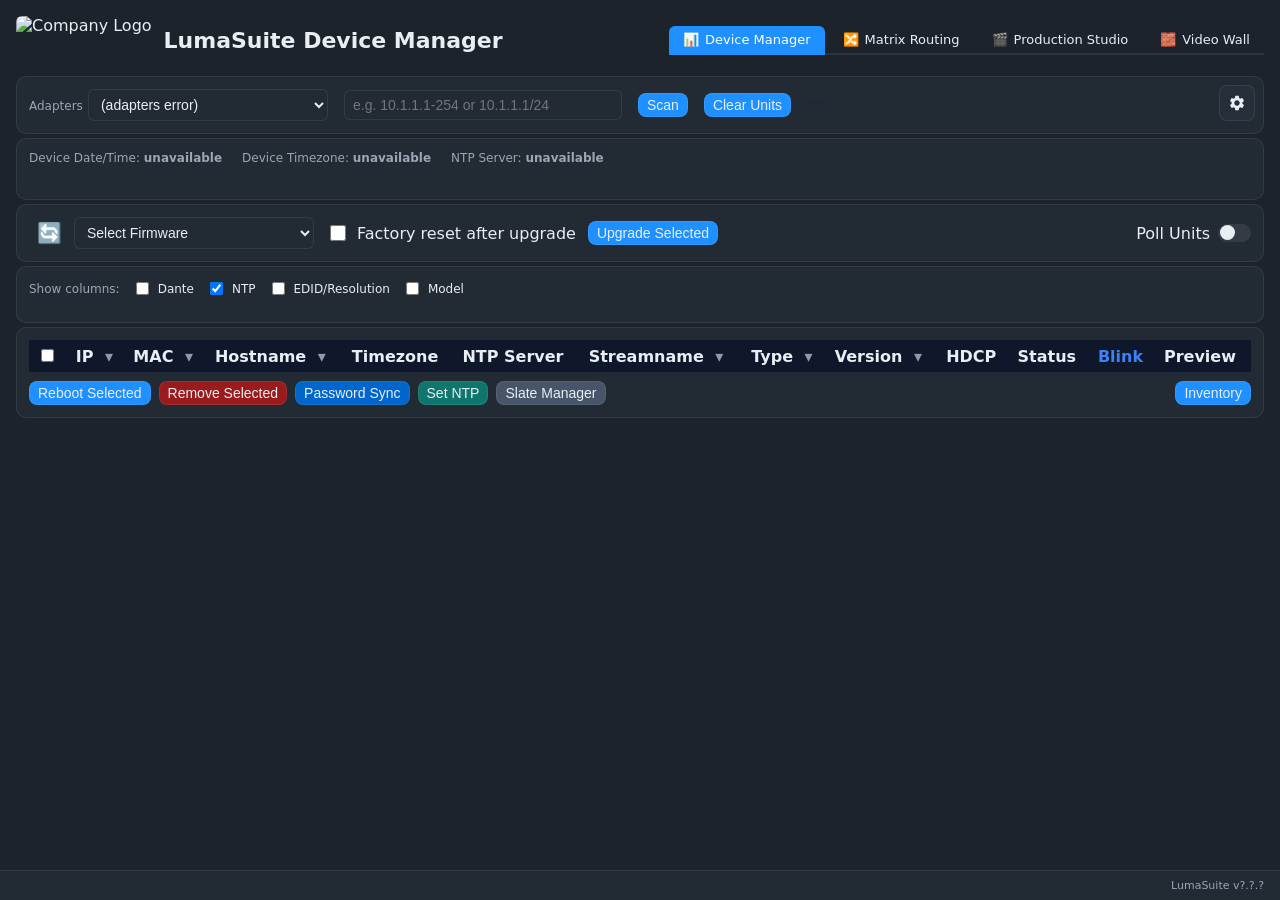
==== ui/index.html @ f3422e93 "fix startup state and wall auto refresh" ====
<!doctype html>
<html>
<head>
  <link rel="icon" type="image/x-icon" href="/ui/favicon.ico">
  <meta charset="utf-8"/>
  <title>LumaSuite Device Manager</title>
  <meta name="viewport" content="width=device-width, initial-scale=1"/>
  <style>
    :root{--bg:#1d232a;--card:#222a33;--panel-2:#262f39;--fg:#e9eef5;--muted:#9aa7b4;--accent:#1e90ff;--accent-strong:#1f2937;--border:rgba(255,255,255,0.08);--table:#0f172a;--spinner:#9ca3af;--danger:#e5534b}
    .light{--bg:#f7f8fb;--card:#fff;--panel-2:#f2f5f8;--fg:#0d1117;--muted:#5a6b7a;--border:rgba(0,0,0,.08);--table:#fff;--accent:#1e90ff;--accent-strong:#f2f5f8;--spinner:#6b7280}
    body { font-family: Calibri, system-ui, Segoe UI, Roboto, sans-serif; margin:16px; background:var(--bg); color:var(--fg); min-width:1000px; }
    h1 { margin:0 0 14px; font-size:22px; font-weight:600; }
    .row { display:flex; gap:12px; align-items:center; flex-wrap:wrap; }
    .row-between { display:flex; align-items:center; justify-content:space-between; gap:12px; flex-wrap:wrap; }
    .box { border:1px solid var(--border); background:var(--card); border-radius:10px; padding:12px; margin:4px 0; }
    table { width:100%; border-collapse:collapse; background:var(--table); }
    th, td { padding:6px 8px; border-bottom:1px solid var(--border); text-align:left; }
    th.sortable { cursor:pointer; user-select:none; }
    th.sortable .caret { opacity:.6; margin-left:6px; }
    a.ip { color:#93c5fd; text-decoration: underline; cursor:pointer; }
    .status { padding:2px 8px; border-radius:999px; font-size:12px; display:inline-flex; align-items:center; gap:6px; }
    .s-sending { background:#854d0e; color:#fde68a; }
    .s-updating { background:#4338ca; color:#c7d2fe; }
    .s-rebooting { background:#7f1d1d; color:#fecaca; }
    .s-rebooted { background:#14532d; color:#bbf7d0; }
    .s-resetting { background:#4b5563; color:#e5e7eb; }
    .s-idle { background:#14532d; color:#bbf7d0; }
    .s-idle-unchanged { background:#374151; color:#e5e7eb; }
    .s-unknown { background:#4b5563; color:#d1d5db; }
    .s-offline { background:#7f1d1d; color:#fecaca; }
    .btn { padding:3px 8px; border-radius:8px; border:1px solid var(--border); cursor:pointer; background:var(--accent); color:var(--fg); }
    .btn:hover { filter: brightness(1.1); }
    select, input, button { font-size:14px; color:var(--fg); background:var(--card); border:1px solid var(--border); padding:6px 8px; border-radius:6px; }
    .small { font-size:12px; color:var(--muted); }
    .w80 { width:80px; } .w120 { width:120px; } .w160 { width:160px; } .w240 { width:240px; }
    label.toggle { display:flex; align-items:center; gap:8px; user-select:none; cursor:pointer; }
    /* slider reduced 25% */
    .switch { position:relative; width:33px; height:18px; background:var(--border); border:0; border-radius:999px; padding:0; cursor:pointer; transition:background .15s; }
    .switch.on { background:rgba(30,144,255,.25); }
    .knob { position:absolute; top:1px; left:2px; width:15px; height:15px; border-radius:50%; background:var(--fg); transition:left .15s; }
    .switch.on .knob { left:17px; background:var(--accent); }
    .pill { padding:4px 10px; border-radius:999px; background:var(--accent-strong); color:var(--fg); }
    .spinner { display:inline-block; width:14px; height:14px; border:2px solid var(--spinner); border-top-color:transparent; border-radius:50%; animation: spin .8s linear infinite; vertical-align:-2px; }
    @keyframes spin { to { transform: rotate(360deg); } }
    .err { color:#fca5a5; }
    .btn-blink { padding:4px 8px; border-radius:50%; border:1px solid var(--border); cursor:pointer; background:var(--card); font-size:16px; line-height:1; width:32px; height:32px; display:inline-flex; align-items:center; justify-content:center; }
    .btn-blink:hover { background:var(--accent); transform:scale(1.05); }
    /* Custom tooltip styling */
    .tooltip-info { position:relative; display:inline-block; }
    .tooltip-info:hover::after {
      content: attr(data-tooltip);
      position: absolute;
      bottom: 150%;
      right: 0;
      background: var(--card);
      color: var(--fg);
      padding: 10px 14px;
      border: 1px solid var(--border);
      border-radius: 4px;
      white-space: normal;
      max-width: 280px;
      width: max-content;
      z-index: 1000;
      margin-bottom: 5px;
      font-size: 12px;
      line-height: 1.4;
      box-shadow: 0 2px 8px rgba(0,0,0,0.4);
    }
  </style>

<style>
  .hover-preview{
    position:fixed; z-index:10000; display:none;
    border:1px solid var(--border); background:var(--card);
    padding:6px; border-radius:8px; box-shadow:0 6px 20px rgba(0,0,0,.35);
    max-width:50vw; max-height:50vh; overflow:hidden;
  }
  .hover-preview img{ max-width:50vw; max-height:50vh; display:block; }
</style>
<div id="hover_preview" class="hover-preview"><img id="hover_preview_img" alt="preview"/></div>

<style>
  /* Option 1b: Classic Tabs with Icons */
  .nav-tabs { display:flex; gap:4px; border-bottom:2px solid var(--border); }
  .nav-tab { padding:6px 14px; text-decoration:none; color:var(--fg); border-radius:6px 6px 0 0; transition:all 0.2s; display:flex; align-items:center; gap:6px; cursor:pointer; font-size:13px; }
  .nav-tab:hover { background:rgba(30,144,255,0.1); }
  .nav-tab.active { background:var(--accent); color:#fff; border-bottom:2px solid var(--accent); margin-bottom:-2px; }

  /* Header layout */
  .header { display:flex; align-items:center; justify-content:space-between; gap:12px; margin-bottom:12px; }
  .header .right { display:flex; align-items:center; gap:8px; }
</style>
</head>
<style>
  .gear-btn { width:36px; height:36px; display:inline-flex; align-items:center; justify-content:center; border-radius:8px; border:1px solid var(--border); background:var(--panel-2); cursor:pointer; font-size:18px; color:var(--fg); }
  .gear-choice { background:transparent;border:1px solid var(--border);padding:8px;border-radius:8px;cursor:pointer;color:var(--fg);display:flex;align-items:center;gap:8px }
  .slate-manager-grid { display:grid; grid-template-columns:1fr 1fr; gap:12px; }
  .slate-manager-panel { border:1px solid var(--border); background:var(--panel-2); border-radius:8px; padding:12px; display:flex; flex-direction:column; gap:10px; min-width:0; }
  .slate-manager-panel h4 { margin:0; font-size:14px; color:var(--fg); }
  .slate-manager-status { border:1px solid var(--border); background:rgba(0,0,0,.14); border-radius:6px; padding:8px; min-height:34px; max-height:130px; overflow:auto; font-size:12px; color:var(--muted); white-space:pre-wrap; }
  .slate-thumb { width:100%; aspect-ratio:16/9; border:1px solid var(--border); border-radius:6px; background:#05080d; object-fit:contain; display:block; }
  @media (max-width:760px){ .slate-manager-grid { grid-template-columns:1fr; } }
  /* Column visibility toggles */
  .col-dante { display:table-cell; }
  .col-dante-name { display:table-cell; }
  .col-dante-ip { display:table-cell; }
  .col-edid-resolution { display:table-cell; }
  .col-model { display:table-cell; }
  body.hide-dante .col-dante, body.hide-dante .col-dante-name, body.hide-dante .col-dante-ip, body.hide-edid-resolution .col-edid-resolution, body.hide-model .col-model, body.hide-ntp .col-ntp { display:none; }
</style>
</head>
<body>
  <!-- Connection Status Banner -->
  <div id="connection_banner" style="display:none; position:fixed; top:0; left:0; right:0; background:#d32f2f; color:white; padding:12px 20px; font-weight:bold; text-align:center; z-index:10000; box-shadow:0 2px 8px rgba(0,0,0,0.3);">
    ⚠️ Connection lost, check application.
  </div>
<script>
  // Apply theme immediately to prevent flash
  (function(){
    const dark = localStorage.getItem("dark") !== "false";
    document.body.classList.toggle("light", !dark);
  })();
</script>
  <div class="row header">
    <div style="display:flex;align-items:center;gap:12px;">
      <img id="company_logo" src="/ui/companylogo.png" alt="Company Logo" style="height:48px;width:auto;border-radius:6px;">
      <h1 class="title" style="margin:0;">LumaSuite Device Manager</h1>
    </div>
    <div class="right">
        <div class="nav-tabs" style="margin-bottom:0;">
          <span class="nav-tab active">
            <span>📊</span>
            <span>Device Manager</span>
          </span>
          <a class="nav-tab" href="/ui/matrix.html">
            <span>🔀</span>
            <span>Matrix Routing</span>
          </a>
          <a class="nav-tab" href="/ui/producer.html">
            <span>🎬</span>
            <span>Production Studio</span>
          </a>
          <a class="nav-tab" href="/ui/wall.html">
            <span>🧱</span>
            <span>Video Wall</span>
          </a>
        </div>
      </div>
  </div>

  <div class="box" style="position:relative;">
    <button id="header_gear" class="gear-btn" title="Settings" style="position:absolute; top:8px; right:8px;"><svg width="20" height="20" viewBox="0 0 24 24" fill="currentColor"><path d="M19.14 12.94c.04-.3.06-.61.06-.94 0-.32-.02-.64-.07-.94l2.03-1.58c.18-.14.23-.41.12-.61l-1.92-3.32c-.12-.22-.37-.29-.59-.22l-2.39.96c-.5-.38-1.03-.7-1.62-.94l-.36-2.54c-.04-.24-.24-.41-.48-.41h-3.84c-.24 0-.43.17-.47.41l-.36 2.54c-.59.24-1.13.57-1.62.94l-2.39-.96c-.22-.08-.47 0-.59.22L2.74 8.87c-.12.21-.08.47.12.61l2.03 1.58c-.05.3-.07.62-.07.94s.02.64.07.94l-2.03 1.58c-.18.14-.23.41-.12.61l1.92 3.32c.12.22.37.29.59.22l2.39-.96c.5.38 1.03.7 1.62.94l.36 2.54c.05.24.24.41.48.41h3.84c.24 0 .44-.17.47-.41l.36-2.54c.59-.24 1.13-.56 1.62-.94l2.39.96c.22.08.47 0 .59-.22l1.92-3.32c.12-.22.07-.47-.12-.61l-2.01-1.58zM12 15.6c-1.98 0-3.6-1.62-3.6-3.6s1.62-3.6 3.6-3.6 3.6 1.62 3.6 3.6-1.62 3.6-3.6 3.6z"/></svg></button>
    <div class="row" style="gap:16px;">
      <div>
        <label for="adapters" class="small">Adapters</label>
        <select id="adapters" class="w240"><option value="">(loading adapters...)</option></select>
      </div>
      <div>
        <div style="position:relative; display:inline-block;">
          <input id="targets" class="w240" placeholder="e.g. 10.1.1.1-254 or 10.1.1.1/24" style="padding-right:28px;"/>
          <button id="clear_targets" style="position:absolute; right:4px; top:50%; transform:translateY(-50%); background:transparent; border:none; color:var(--muted); cursor:pointer; font-size:16px; padding:4px; line-height:1; display:none;" title="Clear">×</button>
        </div>
      </div>
      <button class="btn" id="scan">Scan</button>
      <button class="btn" id="stop_scan" style="background:#2196F3; display:none;">Stop Scan</button>
      <button class="btn" id="clear_units">Clear Units</button>
      <span id="scan_status" class="small pill"></span>
    </div>
  </div>

  <div class="box">
    <div class="row-between">
      <div class="row" style="gap:20px;">
        <span class="small">Device Date/Time: <strong id="dashboard_datetime">(loading)</strong></span>
        <span class="small">Device Timezone: <strong id="dashboard_timezone">(loading)</strong></span>
        <span class="small">NTP Server: <strong id="dashboard_ntp_server">(loading)</strong></span>
      </div>
    </div>
    <div id="ntp_status" class="small" style="margin-top:6px;min-height:16px;"></div>
  </div>

  <div class="box">
    <div class="row-between">
      <div class="row">
        <div style="display:flex; align-items:center; gap:4px;">
          <button class="btn" id="refresh_files" style="color:#1e90ff; background:transparent; border:none; font-size:20px; padding:4px 8px; cursor:pointer;" title="Refresh firmware list">🔄</button>
          <div>
            <select id="files" class="w240"></select>
          </div>
        </div>
        <label class="toggle" title="After confirming version change, issue factory reset">
          <input id="reset_after" name="reset_after" type="checkbox" style="width:16px;height:16px; accent-color:#10b981;"/>
          <span>Factory reset after upgrade</span>
        </label>
        <button class="btn" id="upgrade_sel">Upgrade Selected</button>
        <span id="up_status" class="small"></span>
      </div>
      <div class="row" style="justify-content:center; gap:16px;">
        <label class="toggle" for="poll_units_toggle">
          <input type="checkbox" id="poll_units_toggle" style="display:none;" />
          <div>Poll Units</div>
          <div id="poll_switch" class="switch"><div class="knob"></div></div>
        </label>
      </div>
    </div>
  </div>

  <div class="box">
    <div style="display:flex; gap:12px; align-items:center; margin-bottom:12px; flex-wrap:wrap;">
      <span style="font-size:12px; color:var(--muted);">Show columns:</span>
      <label style="display:flex; align-items:center; gap:6px; cursor:pointer; font-size:12px;">
        <input type="checkbox" id="toggle_dante" class="col-toggle" data-col="dante" checked />
        <span>Dante</span>
      </label>
      <label style="display:flex; align-items:center; gap:6px; cursor:pointer; font-size:12px;">
        <input type="checkbox" id="toggle_ntp" class="col-toggle" data-col="ntp" checked />
        <span>NTP</span>
      </label>
      <label style="display:flex; align-items:center; gap:6px; cursor:pointer; font-size:12px;">
        <input type="checkbox" id="toggle_edid_resolution" class="col-toggle" data-col="edid-resolution" checked />
        <span>EDID/Resolution</span>
      </label>
      <label style="display:flex; align-items:center; gap:6px; cursor:pointer; font-size:12px;">
        <input type="checkbox" id="toggle_model" class="col-toggle" data-col="model" checked />
        <span>Model</span>
      </label>
    </div>
  </div>

  <div class="box">
    <table id="tbl">
      <thead>
        <tr>
          <th><label for="chk_all" style="cursor:pointer;"><input type="checkbox" id="chk_all"/></label></th>
          <th class="sortable" data-key="ip">IP <span class="caret">▾</span></th>
          <th class="sortable" data-key="mac">MAC <span class="caret">▾</span></th>
          <th class="sortable" data-key="hostname">Hostname <span class="caret">▾</span></th>
          <th class="col-ntp">Timezone</th>
          <th class="col-ntp">NTP Server</th>
          <th class="sortable" data-key="streamname">Streamname <span class="caret">▾</span></th>
          <th class="col-dante"><span class="tooltip-info" style="cursor:help;" data-tooltip="Only applicable for encoders">Dante</span></th>
          <th class="col-dante-name"><span class="tooltip-info" style="cursor:help;" data-tooltip="Only applicable for encoders">Dante name</span></th>
          <th class="col-dante-ip"><span class="tooltip-info" style="cursor:help;" data-tooltip="Only applicable for encoders">Dante ip</span></th>
          <th class="col-edid-resolution"><span class="tooltip-info" style="cursor:help;" data-tooltip="Encoder: EDID mode (4K60/1080P/720P/User). Decoder: current output timing.">EDID/Resolution</span></th>
          <th class="sortable" data-key="type">Type <span class="caret">▾</span></th>
          <th class="sortable col-model" data-key="model">Model <span class="caret">▾</span></th>
          <th class="sortable" data-key="version">Version <span class="caret">▾</span></th>
          <th><span class="tooltip-info" style="cursor:help;" data-tooltip="Encoder: NONE, HDCP1.4, HDCP2.2 | Decoder: HDCP2.2, INPUT, HDCP1.4">HDCP</span></th>
          <th>Status</th>
          <th><span class="tooltip-info" style="color:#3b82f6;cursor:help;" data-tooltip="LumaStream Devices will Blink for 30 seconds, the CS31 will blink till you disable the function.">Blink</span></th>
          <th>Preview</th>
        </tr>
      </thead>
      <tbody id="tbody"></tbody>
    </table>
    <div class="row" style="justify-content:space-between; margin-top:8px;">
      <div style="display:flex; gap:8px;">
        <button class="btn" id="reboot_sel">Reboot Selected</button>
        <button class="btn" id="remove_sel" style="background:#991b1b;">Remove Selected</button>
        <button class="btn" id="password_sync_btn" style="background:#0066cc;">Password Sync</button>
        <button class="btn" id="ntp_sync_btn" style="background:#0f766e;">Set NTP</button>
        <button class="btn" id="slate_manager_btn" style="background:#475569;">Slate Manager</button>
      </div>
      <button class="btn" id="export_units">Inventory</button>
    </div>
  </div>

<!-- Configuration modal (index page) -->
<div id="cfg_backdrop" class="modal-backdrop" style="display:none;position:fixed;inset:0;background:rgba(0,0,0,0.45);align-items:center;justify-content:center;z-index:20000;">
  <div class="modal" style="background:var(--card);border:1px solid var(--border);border-radius:10px;padding:16px;width:520px;max-width:95%;color:var(--fg);">
    <h3 style="margin:0 0 8px 0;">Configuration</h3>
    <form autocomplete="off">
      <div class="row" style="margin-bottom:8px; align-items:center; justify-content:space-between; gap:8px;">
        <span class="small">App Version</span>
        <span id="cfg_app_version" class="code small" style="user-select:text;">v?.?.?</span>
      </div>
      <div class="row" style="margin-bottom:8px; align-items:center; justify-content:space-between; gap:8px;">
        <span class="small">Dark Mode</span>
        <button id="dark_switch" class="switch on" type="button" aria-label="Toggle dark mode"><span class="knob"></span></button>
      </div>
      <div class="row" style="margin-bottom:8px; align-items:center; gap:8px;">
        <label for="cfg_password" class="small">Password</label>
        <input id="cfg_password" type="password" style="width:160px;" autocomplete="current-password" />
        <button id="cfg_pw_toggle" class="btn small" type="button" title="Show/Hide">👁️</button>
      </div>
      <div class="row" style="margin-bottom:8px; align-items:center; gap:8px;">
        <span class="small">Password Hash:</span>
        <span id="cfg_password_hash" class="code small" style="user-select:text;">(loading)</span>
        <span id="cfg_password_default" class="badge" style="display:none;">Default</span>
      </div>
    <div class="row" style="margin-bottom:8px;">
      <label for="cfg_ws_port" class="small">WS PORT</label>
      <select id="cfg_ws_port" style="width:140px;">
        <option value="80" selected>80 (ws/http)</option>
        <option value="443">443 (wss/https)</option>
      </select>
    </div>
    <div class="row" style="margin-bottom:8px;">
      <label for="cfg_concurrency" class="small">Parallel uploads</label>
      <select id="cfg_concurrency" style="width:80px;">
        <option>1</option><option>2</option><option>4</option><option selected>6</option><option>8</option><option>12</option>
      </select>
    </div>
    <div class="row" style="margin-bottom:8px;display:flex;gap:8px;align-items:center;">
      <label for="cfg_firmware_path" class="small">Firmware path</label>
      <input id="cfg_firmware_path" type="text" placeholder="e.g. c:\" style="flex:1;" />
      <button id="cfg_firmware_browse" class="btn" type="button">Browse</button>
    </div>
    <div class="row" style="margin-bottom:8px;display:flex;gap:8px;align-items:center;">
      <label for="cfg_imagestream_path" class="small">Static image path</label>
      <input id="cfg_imagestream_path" type="text" placeholder="e.g. c:\" style="flex:1;" />
      <button id="cfg_imagestream_browse" class="btn" type="button">Browse</button>
    </div>
    <div class="row" style="margin-bottom:8px;display:flex;gap:8px;align-items:center;">
      <label for="cfg_logos_path" class="small">Logo path</label>
      <input id="cfg_logos_path" type="text" placeholder="e.g. c:\" style="flex:1;" />
      <button id="cfg_logos_browse" class="btn" type="button">Browse</button>
    </div>
    <div id="browse_hint" class="small" style="display:none;color:var(--muted);margin-top:6px;">
      If you cannot browse to the file locations, copy and paste the absolute path into the field.
    </div>
    <div class="row" style="margin-top:8px;">
      <a href="/ui/manual.html" target="_blank" rel="noopener" style="color:#7cc4ff;">Open LumaSuite Manual</a>
    </div>
    <div id="cfg_error" class="row" style="color:var(--danger);display:none;margin-top:6px;"></div>
    <div class="row" style="justify-content:flex-end;gap:8px;">
      <button id="cfg_close" class="btn" type="button">Cancel</button>
      <button id="cfg_save" class="btn" type="button">Save</button>
    </div>
    </form>
  </div>
</div>

<!-- Server-side folder browser modal -->
<div id="cfg_browser_backdrop" class="modal-backdrop" style="display:none;position:fixed;inset:0;background:rgba(0,0,0,0.45);align-items:center;justify-content:center;z-index:20001;">
  <div class="modal" style="background:var(--card);border:1px solid var(--border);border-radius:10px;padding:16px;width:640px;max-width:96%;color:var(--fg);">
    <h3 style="margin:0 0 8px 0;">Select Folder</h3>
    <div class="row" style="gap:8px;align-items:center;margin-bottom:8px;">
      <button id="cfg_browser_up" class="btn small">Up</button>
      <input id="cfg_browser_path" type="text" style="flex:1" readonly />
      <button id="cfg_browser_select" class="btn">Select</button>
      <button id="cfg_browser_cancel" class="btn">Cancel</button>
    </div>
    <div id="cfg_browser_list" style="max-height:320px;overflow:auto;border:1px solid var(--border);padding:8px;background:var(--panel-2);border-radius:8px;"></div>
  </div>
</div>

<!-- Password Sync Modal -->
<div id="pw_sync_backdrop" class="modal-backdrop" style="display:none;position:fixed;inset:0;background:rgba(0,0,0,0.45);align-items:center;justify-content:center;z-index:20000;">
  <div class="modal" style="background:var(--card);border:1px solid var(--border);border-radius:10px;padding:16px;width:420px;max-width:95%;color:var(--fg);">
    <h3 style="margin:0 0 12px 0;">Password Sync</h3>
    <form autocomplete="off" id="pw_sync_form" style="display:flex;flex-direction:column;gap:12px;">
      <div style="display:flex;flex-direction:column;gap:6px;">
        <label for="pw_sync_current" style="font-size:12px;color:var(--muted);">Current Password</label>
        <div style="display:flex;gap:8px;align-items:center;">
          <input id="pw_sync_current" type="password" placeholder="current password" autocomplete="off" style="flex:1;" />
          <button id="pw_sync_current_toggle" class="btn small" type="button" title="Show/Hide">👁️</button>
        </div>
      </div>
      <div style="display:flex;flex-direction:column;gap:6px;">
        <label for="pw_sync_new" style="font-size:12px;color:var(--muted);">New Password</label>
        <div style="display:flex;gap:8px;align-items:center;">
          <input id="pw_sync_new" type="password" placeholder="new password" autocomplete="off" style="flex:1;" />
          <button id="pw_sync_new_toggle" class="btn small" type="button" title="Show/Hide">👁️</button>
        </div>
      </div>
      <div style="display:flex;align-items:center;gap:8px;">
        <input type="checkbox" id="pw_sync_all" />
        <label for="pw_sync_all" style="cursor:pointer;user-select:none;">Apply to All Devices (override selection)</label>
      </div>
      <div id="pw_sync_status" style="color:var(--muted);font-size:12px;min-height:16px;"></div>
      <div style="display:flex;gap:8px;justify-content:flex-end;">
        <button id="pw_sync_cancel" class="btn" type="button">Cancel</button>
        <button id="pw_sync_submit" class="btn" type="button">Set Password</button>
      </div>
    </form>
  </div>
</div>

<!-- Time synchronization modal -->
<div id="ntp_backdrop" class="modal-backdrop" style="display:none;position:fixed;inset:0;background:rgba(0,0,0,0.45);align-items:center;justify-content:center;z-index:20000;">
  <div class="modal" style="background:var(--card);border:1px solid var(--border);border-radius:10px;padding:16px;width:440px;max-width:95%;color:var(--fg);">
    <h3 style="margin:0 0 12px 0;">Time Synchronization</h3>
    <form id="ntp_form" autocomplete="off" style="display:flex;flex-direction:column;gap:12px;">
      <div style="display:flex;flex-direction:column;gap:6px;">
        <label for="ntp_timezone" style="font-size:12px;color:var(--muted);">Timezone</label>
        <select id="ntp_timezone"></select>
      </div>
      <div style="display:flex;flex-direction:column;gap:6px;">
        <label for="ntp_server" style="font-size:12px;color:var(--muted);">NTP Server</label>
        <input id="ntp_server" type="text" placeholder="pool.ntp.org" />
      </div>
      <label style="display:flex;align-items:center;gap:8px;">
        <input type="checkbox" id="ntp_all" />
        <span>Apply to All Devices (override selection)</span>
      </label>
      <div id="ntp_modal_status" class="small" style="min-height:16px;"></div>
      <div style="display:flex;gap:8px;justify-content:flex-end;">
        <button id="ntp_cancel" class="btn" type="button">Cancel</button>
        <button id="ntp_submit" class="btn" type="button">Sync Time</button>
      </div>
    </form>
  </div>
</div>

<!-- Slate Manager Modal -->
<div id="slate_manager_backdrop" class="modal-backdrop" style="display:none;position:fixed;inset:0;background:rgba(0,0,0,0.45);align-items:center;justify-content:center;z-index:20000;">
  <div class="modal" style="background:var(--card);border:1px solid var(--border);border-radius:10px;padding:16px;width:720px;max-width:96%;color:var(--fg);">
    <h3 style="margin:0 0 12px 0;">Slate Manager</h3>
    <form id="slate_manager_form" autocomplete="off" style="display:flex;flex-direction:column;gap:12px;">
      <div class="row" style="gap:18px;align-items:center;flex-wrap:wrap;">
        <label style="display:flex;align-items:center;gap:8px;">
          <input type="radio" name="slate_scope" id="slate_scope_selected" value="selected" checked />
          <span>Selected Units</span>
        </label>
        <label style="display:flex;align-items:center;gap:8px;">
          <input type="radio" name="slate_scope" id="slate_scope_encoders" value="encoders" />
          <span>All Encoders</span>
        </label>
        <label style="display:flex;align-items:center;gap:8px;">
          <input type="radio" name="slate_scope" id="slate_scope_decoders" value="decoders" />
          <span>All Decoders</span>
        </label>
        <span id="slate_target_count" class="small" style="margin-left:auto;"></span>
      </div>
      <div class="slate-manager-grid">
        <div class="slate-manager-panel">
          <h4>Upload Image</h4>
          <input id="slate_file" type="file" accept=".png,.jpg,.jpeg,image/png,image/jpeg" />
          <img id="slate_upload_preview" class="slate-thumb" alt="Selected slate preview" />
          <button id="slate_upload_btn" class="btn" type="button">Upload</button>
        </div>
        <div class="slate-manager-panel">
          <h4>Current Image</h4>
          <img id="slate_active_preview" class="slate-thumb" alt="Current slate preview" />
          <div style="display:flex;gap:8px;justify-content:flex-end;">
            <button id="slate_save_default_btn" class="btn" type="button" style="background:#0f766e;">Load Default and Save</button>
          </div>
        </div>
      </div>
      <div id="slate_manager_status" class="slate-manager-status"></div>
      <div style="display:flex;gap:8px;justify-content:flex-end;">
        <button id="slate_manager_close" class="btn" type="button">Close</button>
      </div>
    </form>
  </div>
</div>

<script>
function wirePasswordToggle(buttonId, inputId, revealCallback){
  const btn = document.getElementById(buttonId);
  const input = document.getElementById(inputId);
  if(!btn || !input) return;
  btn.addEventListener('click', async (e)=>{
    e.preventDefault();
    const show = input.type === 'password';
    input.type = show ? 'text' : 'password';
    btn.textContent = show ? '🙈' : '👁️';
    if(show && typeof revealCallback === 'function'){
      try{ await revealCallback(input); }catch(_e){}
    }
  });
}

function isAllowedPassword(value){
  const str = String(value || '');
  return str.length >= 6 && /^[A-Za-z0-9!@#$%^&*]+$/.test(str);
}

// Configuration modal logic (index page)
(function initCfg(){
  async function updateConfigVersion(){
    const el = document.getElementById('cfg_app_version');
    if(!el) return;
    try{
      const d = await fetch('/api/app_version', {cache:'no-store'}).then(r=>r.json());
      el.textContent = d && d.ok && d.version ? ('v' + d.version) : 'v?.?.?';
    }catch(e){
      el.textContent = 'v?.?.?';
    }
  }

  function openCfg(){
    const d = document.getElementById('cfg_backdrop');
    if(!d) return;
    d.style.display='flex';
    applyTheme();
    updateConfigVersion();
    document.getElementById('cfg_password').value = '';
    const err = document.getElementById('cfg_error');
    if(err){ err.style.display='none'; err.textContent=''; }
    const hint = document.getElementById('browse_hint');
    if(hint) hint.style.display = 'block';
    const pwInput = document.getElementById('cfg_password');
    const pwToggle = document.getElementById('cfg_pw_toggle');
    if(pwInput) pwInput.type = 'password';
    if(pwToggle) pwToggle.textContent = '👁️';
    const MASK = "\u2022\u2022\u2022\u2022\u2022\u2022\u2022\u2022";
    fetch('/api/config').then(r=>r.json()).then(cfg=>{
      if(cfg){
        const inp = document.getElementById('cfg_password'); if(inp) inp.value = MASK;
        const hashEl = document.getElementById('cfg_password_hash');
        if(hashEl) hashEl.textContent = (cfg.password_hash || '(unavailable)');
        if(cfg.ws_port) document.getElementById('cfg_ws_port').value = String(cfg.ws_port);
        if(cfg.concurrency) document.getElementById('cfg_concurrency').value = String(cfg.concurrency);
        if(cfg.logos_path) document.getElementById('cfg_logos_path').value = cfg.logos_path;
        if(cfg.firmware_path) document.getElementById('cfg_firmware_path').value = cfg.firmware_path;
        if(cfg.imagestream_path) document.getElementById('cfg_imagestream_path').value = cfg.imagestream_path;
      }
    }).catch(()=>{
      const hashEl = document.getElementById('cfg_password_hash');
      if(hashEl) hashEl.textContent = '(unavailable)';
    });
  }

  wirePasswordToggle('cfg_pw_toggle', 'cfg_password', async (inp)=>{
    const cfg2 = await (await fetch('/api/config?include_password=1',{cache:'no-store'})).json();
    if(cfg2 && typeof cfg2.password === 'string') inp.value = cfg2.password;
  });
  wirePasswordToggle('pw_sync_current_toggle', 'pw_sync_current');
  wirePasswordToggle('pw_sync_new_toggle', 'pw_sync_new');

  const g = document.getElementById('header_gear');
  if(g) g.addEventListener('click', openCfg);

  const closeBtn = document.getElementById('cfg_close');
  if(closeBtn) closeBtn.addEventListener('click', ()=>{
    document.getElementById('cfg_backdrop').style.display='none';
    const h=document.getElementById('browse_hint');
    if(h) h.style.display='none';
  });

  const back = document.getElementById('cfg_backdrop');
  if(back) back.addEventListener('click', function(e){
    if(e.target===this){
      this.style.display='none';
      const h=document.getElementById('browse_hint');
      if(h) h.style.display='none';
    }
  });

  const saveBtn = document.getElementById('cfg_save');
  if(saveBtn) saveBtn.addEventListener('click', function(){
    const passwordValue = document.getElementById('cfg_password').value;
    if(passwordValue && !isAllowedPassword(passwordValue)){
      const errDiv = document.getElementById('cfg_error');
      if(errDiv){
        errDiv.textContent = 'Password must be at least 6 characters and may only include A-Z, a-z, 0-9, and !@#$%^&*';
        errDiv.style.display = 'block';
      }
      return;
    }

    const payload = {
      username:'admin',
      password: passwordValue,
      ws_port: parseInt(document.getElementById('cfg_ws_port').value || '80', 10),
      concurrency: parseInt(document.getElementById('cfg_concurrency').value || '6', 10),
      logos_path: document.getElementById('cfg_logos_path').value,
      firmware_path: document.getElementById('cfg_firmware_path').value,
      imagestream_path: document.getElementById('cfg_imagestream_path').value
    };
    const errDiv = document.getElementById('cfg_error');
    if(errDiv){ errDiv.style.display='none'; errDiv.textContent=''; }
    fetch('/api/config',{method:'POST',headers:{'Content-Type':'application/json'},body:JSON.stringify(payload)})
      .then(async r=>{
        if(!r.ok){
          let j = null;
          try{ j = await r.json(); }catch(e){}
          if(errDiv){
            if(j && j.error === 'invalid_paths' && Array.isArray(j.details)){
              errDiv.textContent = 'Invalid paths: ' + j.details.map(d=>d.key+': '+d.path).join('; ');
            }else if(j && j.error){
              errDiv.textContent = 'Error: ' + (j.error || JSON.stringify(j));
            }else{
              errDiv.textContent = 'Save failed';
            }
            errDiv.style.display = 'block';
          }else{
            alert('Save failed');
          }
          return;
        }
        try{ await r.json(); }catch(e){}
        // Update appConfig with saved values
        appConfig.password = payload.password;
        appConfig.ws_port = payload.ws_port;
        appConfig.concurrency = payload.concurrency;
        const b=document.getElementById('cfg_backdrop');
        if(b) b.style.display='none';
        const h=document.getElementById('browse_hint');
        if(h) h.style.display='none';
      }).catch(e=>{
        if(errDiv){ errDiv.textContent = 'Network error: ' + (e && e.message ? e.message : String(e)); errDiv.style.display='block'; }
      });
  });

  function openServerFolderBrowser(startPath, targetSelector){
    const backdrop = document.getElementById('cfg_browser_backdrop');
    const list = document.getElementById('cfg_browser_list');
    const pathInput = document.getElementById('cfg_browser_path');
    const selectBtn = document.getElementById('cfg_browser_select');
    const upBtn = document.getElementById('cfg_browser_up');
    if(!backdrop||!list||!pathInput) return;
    let current = startPath && startPath.trim() ? startPath : '';
    async function load(p){
      const url = '/api/list_dir' + (p ? ('?path=' + encodeURIComponent(p)) : '');
      list.innerHTML = 'Loading...';
      try{
        const r = await fetch(url);
        const j = await r.json();
        if(!j.ok){ list.innerHTML = '<div class="small">Error: '+(j.error||'')+'</div>'; return; }
        current = j.path || p || '';
        pathInput.value = current;
        list.innerHTML = '';
        (j.entries||[]).forEach(ent=>{
          if(!ent.is_dir) return;
          const row = document.createElement('div');
          row.className = 'row';
          row.style.justifyContent = 'space-between';
          row.style.padding = '6px 8px';
          row.style.cursor = 'pointer';
          row.textContent = ent.name;
          row.onclick = ()=>{
            let base = current || '';
            base = base.replace(/\\\\/g, '/');
            const next = base.endsWith('/') || base === '' ? (base + ent.name) : (base + '/' + ent.name);
            load(next);
          };
          list.appendChild(row);
        });
      }catch(e){ list.innerHTML = '<div class="small">Error: '+String(e)+'</div>'; }
    }
    upBtn.onclick = ()=>{
      try{
        if(!current) return;
        let tmp = String(current).replace(/\\\\/g, '/');
        if(tmp === '/' || tmp === '') return;
        const parts = tmp.split('/').filter(p=>p.length>0);
        if(parts.length <= 1){
          load('/');
          return;
        }
        parts.pop();
        const parent = '/' + parts.join('/');
        load(parent);
      }catch(e){}
    };
    document.getElementById('cfg_browser_cancel').onclick = ()=>{ backdrop.style.display='none'; };
    selectBtn.onclick = ()=>{
      const target = document.querySelector(targetSelector);
      if(target){ target.value = pathInput.value; }
      backdrop.style.display='none';
    };
    backdrop.style.display='flex';
    load(current || '');
  }

  const fbtn = document.getElementById('cfg_firmware_browse');
  if(fbtn) fbtn.addEventListener('click', ()=> openServerFolderBrowser(document.getElementById('cfg_firmware_path').value, '#cfg_firmware_path'));
  const ibtn = document.getElementById('cfg_imagestream_browse');
  if(ibtn) ibtn.addEventListener('click', ()=> openServerFolderBrowser(document.getElementById('cfg_imagestream_path').value, '#cfg_imagestream_path'));
  const lbtn = document.getElementById('cfg_logos_browse');
  if(lbtn) lbtn.addEventListener('click', ()=> openServerFolderBrowser(document.getElementById('cfg_logos_path').value, '#cfg_logos_path'));
})();
</script>

<script>
const $ = sel => document.querySelector(sel);
const api = (p, opt={}) => fetch(p, opt).then(r => r.json());
const producerRpc = (ip, method, params={}) => fetch('/api/producer/jsonrpc', {
  method: 'POST',
  headers: {'Content-Type': 'application/json'},
  body: JSON.stringify({ ip, method, params })
}).then(r => r.json());

// ---------------- Status persistence ----------------
const STATUS_KEY = "status_map_v1";
const StatusStore = {
  load(){ try { return JSON.parse(localStorage.getItem(STATUS_KEY) || "{}"); } catch { return {}; } },
  save(m){ try { localStorage.setItem(STATUS_KEY, JSON.stringify(m||{})); } catch {} },
  set(ip, payload){
    const m=this.load();
    m[ip]=Object.assign({t:Date.now()}, payload||{});
    this.save(m);
  },
  get(ip){ return (this.load())[ip] || null; },
  clear(ip){ const m=this.load(); delete m[ip]; this.save(m); },
  clearAll(){ this.save({}); },

  // NEW: success lock helpers
  lockSuccess(ip, ms=30000){
    const m=this.load();
    const cur = m[ip] || {};
    cur.lock_until = Date.now() + ms;
    cur.text = cur.text || "upgrade successful";
    cur.cls  = cur.cls  || "s-idle";   // green chip, same as your success color
    m[ip] = cur;
    this.save(m);
  },
  isLocked(ip){
    const st = this.get(ip);
    return !!(st && st.lock_until && Date.now() < st.lock_until);
  }
};



// ------- always fetch from backend, never use localStorage cache -------
function loadLocal(){ return []; }
function saveLocal(rows){}
function tolerantRows(payload){ if(!payload) return []; if(Array.isArray(payload)) return payload; if(payload.units) return payload.units; if(payload.rows) return payload.rows; if(payload.value && Array.isArray(payload.value)) return payload.value; return []; }
function normalizeMac(value){ return String(value || "").replace(/[^0-9a-f]/gi, "").toLowerCase(); }
function byIP(rows){ const m=new Map(); (rows||[]).forEach(r=> r&&r.ip && m.set(r.ip, r)); return m; }
function mergeByIP(a,b){
  const m=byIP(a);
  const macToIp=new Map();
  for(const [ip,row] of m.entries()){
    const mac=normalizeMac(row && row.mac);
    if(mac) macToIp.set(mac, ip);
  }
  (b||[]).forEach(r=>{
    if(!r||!r.ip) return;
    const mac=normalizeMac(r.mac);
    let prev=m.get(r.ip)||{};
    if(mac){
      const oldIp=macToIp.get(mac);
      if(oldIp && oldIp !== r.ip){
        prev=m.get(oldIp)||prev;
        m.delete(oldIp);
        StatusStore.clear(oldIp);
      }
    }
    m.set(r.ip, Object.assign({}, prev, r));
    if(mac) macToIp.set(mac, r.ip);
  });
  return Array.from(m.values());
}

// On page load, clear any localStorage cache to avoid stale units
try { localStorage.removeItem("units_cache"); } catch {}

// ------- table model / sorting -------
let units = [];
const unitMap = new Map();
const selectedUnitIPs = new Set();
let sortKey = "ip";
let sortDir = "asc";

// Global config loaded from backend
let appConfig = { password: 'password', ws_port: 80, concurrency: 6, is_default_password: true };

function isSwitcherUnit(u){
  const typeHints = `${u?.type || ''} ${u?.role || ''}`.toLowerCase();
  const model = (u?.model || '').toLowerCase();
  return typeHints.includes('switcher') || model.includes('at-ome-cs31') || model.includes('cs31');
}

function classifyRole(u){
  const t=`${u?.type || ''} ${u?.role || ''}`.toLowerCase();
  if(t.includes("switcher")) return "Switcher";
  if(t.includes("encoder")) return "Encoder";
  if(t.includes("decoder")) return "Decoder";
  const m=(u.model||"").toLowerCase();
  if(isSwitcherUnit(u)) return "Switcher";
  if(m.startsWith("at-luma-e") || m.startsWith("at-omni-e")) return "Encoder";
  if(m.startsWith("at-luma-d") || m.startsWith("at-omni-d")) return "Decoder";
  return "";
}

function roleFromFirmwareName(name){
  if(!name || name==="Select Firmware") return "";
  const n = name.toLowerCase();
  if(n.includes("at-ome-cs31") || n.includes("cs31") || n.includes("switcher")) return "Switcher";
  if(n.includes("decoder") || /\b(d\d{4}|-d\d{4}|121|122|521)\b/.test(n)) return "Decoder";
  if(n.includes("encoder") || /\b(e\d{4}|-e\d{4}|111|112|512)\b/.test(n)) return "Encoder";
  if(n.includes("-d4") || n.includes(" d4")) return "Decoder";
  if(n.includes("-e4") || n.includes(" e4")) return "Encoder";
  return "";
}

function applyFirmwareRoleFilter(list){
  const selected = $("#files")?.value || "Select Firmware";
  const wantRole = roleFromFirmwareName(selected);
  if(!wantRole) return list;
  return (list || []).filter(u => (u.typeLabel || classifyRole(u)) === wantRole);
}

function ipToNum(ip){
  const parts=(ip||'').split('.').map(x=>parseInt(x,10));
  if(parts.length!==4 || parts.some(n=>isNaN(n))) return -1;
  return ((parts[0]<<24)>>>0) + (parts[1]<<16) + (parts[2]<<8) + parts[3];
}

function getDisplayList(){
  let list = (units||[]).map(u => ({...u, typeLabel: classifyRole(u)}));
  list = applyFirmwareRoleFilter(list);

  const dir = (sortDir === "asc") ? 1 : -1;
  list.sort((a,b)=>{
    let av, bv;
    switch(sortKey){
      case "ip": av=ipToNum(a.ip); bv=ipToNum(b.ip); if(av!==bv) return (av-bv)*dir; break;
      case "mac": av=(a.mac||"").toLowerCase(); bv=(b.mac||"").toLowerCase(); if(av!==bv) return av<bv?-1*dir:1*dir; break;
      case "hostname": av=(a.hostname||"").toLowerCase(); bv=(b.hostname||"").toLowerCase(); if(av!==bv) return av<bv?-1*dir:1*dir; break;
      case "type": av=(a.typeLabel||""); bv=(b.typeLabel||""); if(av!==bv) return av<bv?-1*dir:1*dir; break;
      case "model": av=(a.model||"").toLowerCase(); bv=(b.model||"").toLowerCase(); if(av!==bv) return av<bv?-1*dir:1*dir; break;
      case "version": av=(a.version||"").toLowerCase(); bv=(b.version||"").toLowerCase(); if(av!==bv) return av<bv?-1*dir:1*dir; break;
    }
    return (ipToNum(a.ip)-ipToNum(b.ip))*dir;
  });
  return list;
}

function statusBadge(text, cls, spin=false){
  const span=document.createElement('span');
  span.className=`status ${cls}`;
  const t=document.createElement('span'); t.textContent=text||""; span.appendChild(t);
  if(spin){ const s=document.createElement('span'); s.className='spinner'; s.style.width='12px'; s.style.height='12px'; s.style.borderWidth='2px'; span.appendChild(s); }
  return span;
}

// Persisting setStatus
function setStatus(ip,text,cls,spin=false){
  const row=unitMap.get(ip);
  if(row){
    const td=row.statusCell; td.innerHTML=""; td.appendChild(statusBadge(text,cls,spin));
  }
  const active = ["s-sending","s-updating","s-rebooting","s-resetting"].includes(cls);
  StatusStore.set(ip, { text, cls, spin: !!spin, in_progress: active });
}

function applyPersistedStatuses(){
  const map = StatusStore.load();
  for(const [ip, st] of Object.entries(map)){
    const row = unitMap.get(ip);
    if(!row) continue;
    const td=row.statusCell; td.innerHTML="";
    td.appendChild(statusBadge(st.text || "idle", st.cls || "s-idle-unchanged", !!st.spin));
  }
}

function renderRows(list){
  const tb=$("#tbody"); tb.innerHTML="";
  unitMap.clear();
  list.forEach(u=>{
    const tr=document.createElement('tr'); tr.dataset.ip=u.ip;
    const chk=document.createElement('input'); chk.type="checkbox"; chk.className="sel"; chk.id=`sel_${u.ip.replace(/\./g,'_')}`;
    chk.checked = selectedUnitIPs.has(u.ip);
    const tdSel=document.createElement('td'); tdSel.appendChild(chk);

    const tdIP=document.createElement('td'); const a=document.createElement('a');
    a.textContent=u.ip||""; a.href="#"; a.className="ip";
    a.addEventListener('click',(e)=>{e.preventDefault(); const port=appConfig.ws_port; const scheme=(port===443)?'https':'http'; window.open(`${scheme}://${u.ip}/#/info`,'_blank');});
    tdIP.appendChild(a);

    const tdMAC=document.createElement('td'); tdMAC.textContent=u.mac||"";
    const tdHost=document.createElement('td');
    const roleLbl = classifyRole(u) || '';
    const isEncoder = /^enc/i.test(roleLbl) || ((u.model||'').toLowerCase().startsWith('at-luma-e') || (u.model||'').toLowerCase().startsWith('at-omni-e'));
    
    // Add editable hostname input
    const hostnameInput = document.createElement('input');
    hostnameInput.type = 'text';
    hostnameInput.className = 'hostname-input';
    hostnameInput.value = u.hostname || "";
    hostnameInput.style.cssText = 'width:140px;padding:2px;margin-right:4px;';
    hostnameInput.title = 'Click to edit hostname';
    hostnameInput.dataset.ip = u.ip || '';
    
    hostnameInput.addEventListener('change', async (e) => {
      const newHostname = e.target.value.trim();
      const oldHostname = u.hostname || '';
      
      if (newHostname === oldHostname) return; // No change
      
      if (!newHostname) {
        alert('Hostname cannot be empty');
        e.target.value = oldHostname;
        return;
      }
      
      try {
        const result = await setHostname(u.ip, newHostname);
        if (!result.ok) {
          alert('Failed to set hostname: ' + result.error);
          e.target.value = oldHostname;
        } else {
          u.hostname = result.hostname;
          // Update in units list
          const unitIndex = units.findIndex(unit => unit.ip === u.ip);
          if (unitIndex !== -1) units[unitIndex].hostname = result.hostname;
          await refreshAfterSetting([u.ip]);
        }
      } catch (err) {
        alert('Error setting hostname: ' + err.message);
        e.target.value = oldHostname;
      }
    });
    
    tdHost.appendChild(hostnameInput);

    const tdTimezone = document.createElement('td');
    tdTimezone.className = 'col-ntp';
    tdTimezone.textContent = u.timezone || u.active_timezone || u.details?.timezone?.config?.timezone || '';
    const tdNtpServer = document.createElement('td');
    tdNtpServer.className = 'col-ntp';
    tdNtpServer.textContent = u.ntp_server || u.ntpserver || u.details?.systeminfo?.config?.ntpserver || '';
    
    // Create separate streamname cell
    const tdStreamname = document.createElement('td');
    let streamnameInput = null;
    if (isEncoder) {
      streamnameInput = document.createElement('input');
      streamnameInput.type = 'text';
      streamnameInput.className = 'streamname-input';
      streamnameInput.value = (u.enc?.video?.streamname || u.enc?.audio?.streamname) || "";
      streamnameInput.style.cssText = 'width:140px;padding:2px;margin-right:4px;';
      streamnameInput.title = 'Click to edit streamname';
      streamnameInput.dataset.ip = u.ip || '';
      
      streamnameInput.addEventListener('change', async (e) => {
        const newStreamname = e.target.value.trim();
        const oldStreamname = (u.enc?.video?.streamname || u.enc?.audio?.streamname) || '';
        
        if (newStreamname === oldStreamname) return; // No change
        
        if (!newStreamname) {
          alert('Streamname cannot be empty');
          e.target.value = oldStreamname;
          return;
        }
        
        try {
          const result = await setStreamname(u.ip, newStreamname);
          if (!result.ok) {
            alert('Failed to set streamname: ' + result.error);
            e.target.value = oldStreamname;
          } else {
            // Update data structures
            if (!u.enc) u.enc = {};
            if (!u.enc.video) u.enc.video = {};
            if (!u.enc.audio) u.enc.audio = {};
            u.enc.video.streamname = result.streamname;
            u.enc.audio.streamname = result.streamname;
            
            const unitIndex = units.findIndex(unit => unit.ip === u.ip);
          if (unitIndex !== -1) {
              if (!units[unitIndex].enc) units[unitIndex].enc = {};
              if (!units[unitIndex].enc.video) units[unitIndex].enc.video = {};
              if (!units[unitIndex].enc.audio) units[unitIndex].enc.audio = {};
              units[unitIndex].enc.video.streamname = result.streamname;
              units[unitIndex].enc.audio.streamname = result.streamname;
            }
            await refreshAfterSetting([u.ip]);
          }
        } catch (err) {
          alert('Error setting streamname: ' + err.message);
          e.target.value = oldStreamname;
        }
      });
      
      tdStreamname.appendChild(streamnameInput);
    }
    
    // Add live LED for encoders (initially hidden)
    let streamLed = null;
    if (isEncoder) {
      streamLed = document.createElement('div');
      streamLed.style.cssText = 'display:none;width:10px;height:10px;border-radius:50%;background:#222;border:1px solid #444;margin-left:8px;display:inline-block;';
      streamLed.className = 'stream-led';
      tdHost.appendChild(streamLed);
    }
    
    const tdDanteCheck=document.createElement('td');
    tdDanteCheck.className = 'col-dante';
    if (isEncoder) {
      const danteChk = document.createElement('input');
      danteChk.type = 'checkbox';
      danteChk.checked = !!u.dante_enabled;
      danteChk.dataset.ip = u.ip || '';
      danteChk.className = 'dante-check';
      danteChk.style.cursor = 'pointer';
      danteChk.addEventListener('change', async (e) => {
        const enabled = e.target.checked;
        try {
          const res = await fetch('/api/set_dante_power', {
            method: 'POST',
            headers: {'Content-Type': 'application/json'},
            body: JSON.stringify({ ip: u.ip, enabled })
          });
          const j = await res.json();
          if (!j.ok) {
            alert('Failed to set Dante power: ' + (j.error || ''));
            e.target.checked = !enabled;
          } else {
            e.target.checked = j.dante_enabled;
            await refreshAfterSetting([u.ip]);
          }
        } catch (err) {
          alert('Error setting Dante power: ' + err.message);
          e.target.checked = !enabled;
        }
      });
      tdDanteCheck.appendChild(danteChk);
    }
    
    const tdDanteName=document.createElement('td');
    tdDanteName.className = 'col-dante-name';
    tdDanteName.textContent = isEncoder ? (u.dante_name || "") : "";
    const tdDanteIp=document.createElement('td');
    tdDanteIp.className = 'col-dante-ip';
    tdDanteIp.textContent = isEncoder ? (u.dante_ip || "") : "";
    const isDecoder = roleLbl === "Decoder" || (u.model||'').toLowerCase().startsWith('hw-luma-d') || (u.model||'').toLowerCase().startsWith('at-luma-d');
    
    const tdEdidResolution = document.createElement('td');
    tdEdidResolution.className = 'col-edid-resolution';
    if (isEncoder) {
      const edidSelect = document.createElement('select');
      edidSelect.style.cssText = 'width:100%;padding:2px;';
      edidSelect.dataset.ip = u.ip || '';
      const edidOptions = [
        { mode: 1, label: '4K60' },
        { mode: 2, label: '1080P' },
        { mode: 3, label: '720P' },
        { mode: 4, label: 'User' }
      ];
      edidOptions.forEach(opt => {
        const option = document.createElement('option');
        option.value = String(opt.mode);
        option.textContent = opt.label;
        edidSelect.appendChild(option);
      });
      const currentMode = Number(u.edid_mode || 1);
      edidSelect.value = String(currentMode);
      edidSelect.addEventListener('change', async (e) => {
        const newMode = Number(e.target.value);
        const prevMode = Number(u.edid_mode || 1);
        try {
          const source = (u.edid_source && String(u.edid_source).trim()) ? String(u.edid_source) : 'hdmiin';
          const resp = await producerRpc(u.ip, 'EdidInput.Set', { source, edidmode: newMode });
          if (!resp || resp.error || !resp.result) {
            alert('Failed to set EDID mode: ' + (resp?.error?.message || 'Unknown error'));
            e.target.value = String(prevMode);
            return;
          }
          const appliedMode = Number(resp.result.edidmode || newMode);
          u.edid_mode = appliedMode;
          u.edid_source = resp.result.source || source;
          const rowInUnits = units.find(unit => unit.ip === u.ip);
          if (rowInUnits) {
            rowInUnits.edid_mode = appliedMode;
            rowInUnits.edid_source = u.edid_source;
            rowInUnits.edid_resolution = edidOptions.find(o => o.mode === appliedMode)?.label || '';
          }
          await refreshAfterSetting([u.ip]);
        } catch (err) {
          alert('Error setting EDID mode: ' + err.message);
          e.target.value = String(prevMode);
        }
      });
      tdEdidResolution.appendChild(edidSelect);
    } else if (isDecoder) {
      const timingSelect = document.createElement('select');
      timingSelect.style.cssText = 'width:100%;padding:2px;';
      timingSelect.dataset.ip = u.ip || '';
      const currentTiming = u.video_out_timing || u.edid_resolution || '';
      const supportedList = Array.isArray(u.video_out_supported_timing_list) ? u.video_out_supported_timing_list : [];
      const specialOptions = [
        { value: 'auto', label: 'Auto' },
        { value: 'followinput', label: 'Input' }
      ];
      const seen = new Set();
      const addTimingOption = (value, label) => {
        if (!value) return;
        const key = String(value).toLowerCase();
        if (seen.has(key)) return;
        seen.add(key);
        const option = document.createElement('option');
        option.value = String(value);
        option.textContent = String(label || value);
        timingSelect.appendChild(option);
      };

      specialOptions.forEach(opt => addTimingOption(opt.value, opt.label));
      if (supportedList.length) {
        supportedList.forEach(timing => addTimingOption(timing, timing));
      } else if (currentTiming) {
        const currentLabel = String(currentTiming).toLowerCase() === 'followinput'
          ? 'Input'
          : (String(currentTiming).toLowerCase() === 'auto' ? 'Auto' : currentTiming);
        addTimingOption(currentTiming, currentLabel);
      }

      if (currentTiming) {
        const currentKey = String(currentTiming).toLowerCase();
        const match = Array.from(timingSelect.options).find(opt => String(opt.value).toLowerCase() === currentKey);
        if (match) timingSelect.value = match.value;
      }

      if (!timingSelect.options.length) {
        const option = document.createElement('option');
        option.value = '';
        option.textContent = '(no timing data)';
        timingSelect.appendChild(option);
        timingSelect.value = '';
        timingSelect.disabled = true;
      }
      timingSelect.addEventListener('change', async (e) => {
        const newTiming = e.target.value;
        const prevTiming = u.video_out_timing || timingSelect.value || '';
        try {
          const resp = await producerRpc(u.ip, 'VideoOutTiming.Set', { timing: newTiming });
          if (!resp || resp.error || !resp.result) {
            alert('Failed to set decoder output timing: ' + (resp?.error?.message || 'Unknown error'));
            e.target.value = prevTiming;
            return;
          }
          const appliedTiming = resp.result.timing || newTiming;
          u.video_out_timing = appliedTiming;
          u.edid_resolution = appliedTiming;
          const rowInUnits = units.find(unit => unit.ip === u.ip);
          if (rowInUnits) {
            rowInUnits.video_out_timing = appliedTiming;
            rowInUnits.edid_resolution = appliedTiming;
          }
          await refreshAfterSetting([u.ip]);
        } catch (err) {
          alert('Error setting decoder output timing: ' + err.message);
          e.target.value = prevTiming;
        }
      });
      tdEdidResolution.appendChild(timingSelect);
    } else {
      tdEdidResolution.textContent = "";
    }
    
    // HDCP dropdown
    const tdHdcp = document.createElement('td');
    if (isEncoder || isDecoder) {
      const hdcpSelect = document.createElement('select');
      hdcpSelect.className = 'hdcp-select';
      hdcpSelect.style.cssText = 'width:100%;padding:2px;';
      hdcpSelect.dataset.ip = u.ip || '';
      hdcpSelect.dataset.role = roleLbl;
      
      // Encoder options: NONE, HDCP1.4, HDCP2.2
      // Decoder options: HDCP2.2, INPUT, HDCP1.4
      const options = isEncoder ? ['NONE', 'HDCP1.4', 'HDCP2.2'] : ['HDCP2.2', 'INPUT', 'HDCP1.4'];
      options.forEach(opt => {
        const option = document.createElement('option');
        option.value = opt;
        option.textContent = opt;
        hdcpSelect.appendChild(option);
      });
      
      hdcpSelect.value = u.hdcp || '';
      
      hdcpSelect.addEventListener('change', async (e) => {
        const hdcpValue = e.target.value;
        try {
          const res = await fetch('/api/set_hdcp', {
            method: 'POST',
            headers: {'Content-Type': 'application/json'},
            body: JSON.stringify({ ip: u.ip, hdcp: hdcpValue, role: roleLbl })
          });
          const j = await res.json();
          if (!j.ok) {
            alert('Failed to set HDCP: ' + (j.error || ''));
          } else {
            e.target.value = j.hdcp || hdcpValue;
            await refreshAfterSetting([u.ip]);
          }
        } catch (err) {
          alert('Error setting HDCP: ' + err.message);
        }
      });
      
      tdHdcp.appendChild(hdcpSelect);
    }
    
    const tdType=document.createElement('td'); tdType.textContent=roleLbl||"Unknown";
    const tdModel=document.createElement('td'); 
    tdModel.className = 'col-model';
    tdModel.textContent=u.model||"";
    const tdVer=document.createElement('td'); tdVer.textContent=u.version||u.firmware||"";
    const tdStatus=document.createElement('td');
    // Blink button
    const tdBlink=document.createElement('td');
    const blinkBtn=document.createElement('button');
    blinkBtn.textContent='💡';
    blinkBtn.className='btn-blink';
    blinkBtn.title='Blink front panel LED';
    blinkBtn.dataset.ip=u.ip||'';
    blinkBtn.dataset.model=(u.model||'').toLowerCase();
    tdBlink.appendChild(blinkBtn);
    // Preview column (no per-element handlers; we use delegated listeners)
    const tdPreview = document.createElement('td');
    const enc = /^enc/i.test(roleLbl) || ((u.model||'').toLowerCase().startsWith('at-luma-e') || (u.model||'').toLowerCase().startsWith('at-omni-e'));
    const isSwitcher = isSwitcherUnit(u) || roleLbl === 'Switcher';
    if (!isSwitcher) {
      const previewLink = document.createElement('a');
      const url = enc ? (`http://${u.ip}/stream?resolution=320x180&fps=15&bitrate=128`) : (`http://${u.ip}/thumbnail/thumbnail1.jpg`);
      previewLink.href = url;
      previewLink.className = 'ip preview-link';
      previewLink.textContent = 'Preview';
      previewLink.dataset.ip = u.ip||'';
      previewLink.dataset.role = roleLbl;
      previewLink.dataset.model = u.model||'';
      previewLink.dataset.typeLabel = roleLbl;
      tdPreview.appendChild(previewLink);
    }
     tdStatus.innerHTML='<span class="status s-idle-unchanged">idle</span>';

    const row=[tdSel,tdIP,tdMAC,tdHost,tdTimezone,tdNtpServer,tdStreamname,tdDanteCheck,tdDanteName,tdDanteIp,tdEdidResolution,tdType,tdModel,tdVer,tdHdcp,tdStatus,tdBlink,tdPreview];
    const trFrag=document.createDocumentFragment(); row.forEach(td=>trFrag.appendChild(td));
    tr.appendChild(trFrag); tb.appendChild(tr);

    unitMap.set(u.ip,{...u,statusCell:tdStatus,versionCell:tdVer,hostCell:tdHost,streamnameCell:tdStreamname,macCell:tdMAC,streamLed:streamLed,danteCheckCell:tdDanteCheck,hdcpCell:tdHdcp});
  });
  applyPersistedStatuses();
}

function updateTotals(){
  let list = (units||[]).map(u=>({...u,typeLabel:classifyRole(u)})).filter(u=>u.typeLabel);
  list = applyFirmwareRoleFilter(list);
  let enc=0, dec=0, swt=0;
  for(const u of list){ 
    if(u.typeLabel==="Encoder") enc++; 
    else if(u.typeLabel==="Decoder") dec++; 
    else if(u.typeLabel==="Switcher") swt++;
  }
  const el=$("#scan_status"); 
  if(el) el.textContent=`Units discovered: ${list.length} — Encoders: ${enc}, Decoders: ${dec}, Switchers: ${swt}`;
}

// Poll encoder RTMP status
let rtmpPollInterval = null;

async function pollEncoderRtmpStatus() {
  if (appConfig.is_default_password) {
    stopRtmpPolling();
    return;
  }

  // Collect all encoders that need polling
  const encoderEntries = Array.from(unitMap.entries())
    .filter(([ip, unit]) => unit.streamLed);
  
  // Poll all encoders in parallel for better performance
  const pollPromises = encoderEntries.map(async ([ip, unit]) => {
    try {
      // First check if RTMP is enabled
      const rtmpResp = await fetch('/api/producer/jsonrpc', {
        method: 'POST',
        headers: {'Content-Type': 'application/json'},
        body: JSON.stringify({ ip, method: "Rtmp.Get", params: {} })
      });
      
      const rtmpResult = await rtmpResp.json();
      if (!rtmpResult || !rtmpResult.result || rtmpResult.result.enable !== true) {
        // RTMP not enabled, hide LED
        updateStreamLed(unit.streamLed, false);
        return;
      }
      
      // RTMP is enabled, check actual run status
      const statusResp = await fetch('/api/producer/jsonrpc', {
        method: 'POST',
        headers: {'Content-Type': 'application/json'},
        body: JSON.stringify({ ip, method: "RtmpRunStatus.Get", params: {} })
      });
      
      const statusResult = await statusResp.json();
      
      // Validate that we got a proper RtmpRunStatus response
      const isValidStatus = statusResult && 
        statusResult.result && 
        statusResult.result.hasOwnProperty('runstatus') && 
        typeof statusResult.result.runstatus === 'string';
      
      if (isValidStatus) {
        const isLive = statusResult.result.runstatus.toLowerCase() === 'active';
        updateStreamLed(unit.streamLed, isLive);
      }
      // If invalid response, don't update (preserve previous state)
      
    } catch(e) {
      // Silently fail for individual units, preserve previous state
    }
  });
  
  // Wait for all polls to complete (using allSettled to allow individual failures)
  await Promise.allSettled(pollPromises);
}

function updateStreamLed(led, isLive) {
  if (!led) return;
  if (isLive) {
    led.style.display = 'inline-block';
    led.style.background = '#28a745'; // Green when live
    led.style.boxShadow = '0 0 8px rgba(40,167,69,0.8)';
  } else {
    led.style.display = 'none'; // Hide when not streaming
  }
}

function startRtmpPolling() {
  if (rtmpPollInterval) clearInterval(rtmpPollInterval);
  if (appConfig.is_default_password) return;
  pollEncoderRtmpStatus(); // Poll immediately
  rtmpPollInterval = setInterval(pollEncoderRtmpStatus, 3000); // Then every 3 seconds
}

function stopRtmpPolling() {
  if (rtmpPollInterval) {
    clearInterval(rtmpPollInterval);
    rtmpPollInterval = null;
  }
}

// Poll encoder RTMP status (END)

// ------- files (.tar.gz only) -------
async function refreshFiles(){
  const sel=$("#files");
  try{
    const res=await api("/api/files");
    const names = Array.from(new Set(
      (res.files||[])
        .map(f => (typeof f==='string'?f:(f.name||'')).trim())
        .filter(n => n && n.toLowerCase().endsWith('.tar.gz'))
    )).sort((a,b) => a.localeCompare(b));
    sel.innerHTML="";
    const first=document.createElement("option"); first.value="Select Firmware"; first.textContent="Select Firmware"; sel.appendChild(first);
    names.forEach(n=>{ const o=document.createElement("option"); o.value=n; o.textContent=n; sel.appendChild(o); });
  }catch(e){
    sel.innerHTML=`<option>Select Firmware</option>`;
  }
  rerenderFiltered();
}

// -------- helper to clean adapter label text ----------
function cleanAdapterName(name){
  if(!name) return name;
  // remove leading "Ethernet adapter " or "Ethernet Adapter " (case-insensitive)
  return name.replace(/^\s*ethernet\s+adapter\s+/i, '').replace(/\s{2,}/g,' ').trim();
}

// ------- (NEW) precise re-scan to persist to disk/UI -------
async function rescanIPs(ips){
  if(!ips || !ips.length) return;
  const targets = ips.join(",");
  try{
    const resp = await fetch('/api/scan', {method:'POST', headers:{'Content-Type':'application/json'}, body:JSON.stringify({targets})});
    const data = await resp.json();
    const rows = data.units || data.rows || [];
    units = mergeByIP(units, rows);
    saveLocal(units);
    rerenderFiltered();
    updateTotals();
  }catch(e){
    console.warn("rescanIPs error", e);
  }
}

let detailPollInFlight = false;
async function pollVisibleUnitDetails(ips){
  const targets = Array.from(new Set((ips || [])
    .filter(ip => ip && !(Upgrade && Upgrade.isActive && Upgrade.isActive(ip)))));
  if(!targets.length || detailPollInFlight || scanAbortController) return;
  detailPollInFlight = true;
  try{
    await rescanIPs(targets);
    await loadNtpProfile(selectedNtpIPs());
  }catch(e){
    console.warn("pollVisibleUnitDetails error", e);
  }finally{
    detailPollInFlight = false;
  }
}

async function refreshAfterSetting(ips){
  const targets = Array.from(new Set((ips || []).filter(Boolean)));
  if(!targets.length) return;
  await rescanIPs(targets);
  if(isSliderOn()){
    try{ await heartbeatOnce({ skipDetailPoll: true }); }catch(e){ console.warn("heartbeat after setting error", e); }
  }
}

// ------- scan & cache -------
let scanAbortController = null;

function beginScanQuietMode(){
  const state = {
    connectionMonitoringActive: !!heartbeatInterval || !!connectionCheckInterval,
    pollHeartbeatActive: !!pollTimer,
  };
  stopConnectionMonitoring();
  if(state.pollHeartbeatActive){
    enableHeartbeat(false);
  }
  return state;
}

function endScanQuietMode(state){
  if(state && state.connectionMonitoringActive){
    startConnectionMonitoring();
  }
  if(state && state.pollHeartbeatActive && isSliderOn() && Object.keys(rebootTracker).length === 0){
    enableHeartbeat(true);
  }
}

async function scan(){
  const text=$("#targets").value||"".trim();
  const chosen=$("#adapters").value||"".trim();
  const targets=text||chosen;
  const el=$("#scan_status");
  console.log("[SCAN] Starting scan with targets:", targets);
  if(!targets){ if(el) el.textContent="no targets"; return; }
  
  // Create new AbortController for this scan
  scanAbortController = new AbortController();
  const quietState = beginScanQuietMode();
  
  el.innerHTML=`scanning <span class="spinner"></span>`;
  $("#scan").disabled = true;
  $("#stop_scan").style.display = "inline-block";
  $("#stop_scan").style.background = "#f44336"; // Red while scanning
  stopRtmpPolling(); // Clear any previous polling interval
  console.log("[SCAN] Sending POST to /api/scan...");
  try{
    const resp = await fetch('/api/scan', {
      method:'POST', 
      headers:{'Content-Type':'application/json'}, 
      body:JSON.stringify({targets}),
      signal: scanAbortController.signal
    });
    console.log("[SCAN] Response received, status:", resp.status);
    const data = await resp.json();
    console.log("[SCAN] Response data:", data);
    const rows = data.units || data.rows || [];
    const errors = data.errors || [];
    console.log("[SCAN] Units:", rows.length, "Errors:", errors.length);
    units = mergeByIP(units, rows);
    saveLocal(units);
    rerenderFiltered();
    updateTotals();
    startRtmpPolling(); // Start polling for encoder RTMP status
    
    let statusMsg = `Scan done: ${rows.length} — duration ${data.duration||0}s`;
    
    // Check for units with missing critical fields (likely auth failures)
    const unitsWithMissingData = rows.filter(u => {
      const role = (u.role || u.type || '').toLowerCase();
      const hasEnc = u.enc && typeof u.enc === 'object' && Object.keys(u.enc).length > 0;
      const hasDec = u.dec && typeof u.dec === 'object' && Object.keys(u.dec).length > 0;
      const hasHostname = u.hostname && u.hostname.trim() !== '';
      
      if(role === 'encoder') {
        // Encoders should have enc object with data, should have a streamname
        const hasStreamname = u.enc && u.enc.streamname && u.enc.streamname.trim() !== '';
        const hasDanteInfo = u.enc && u.enc.dante_name;
        // Only flag if enc object is missing or nearly empty
        return !hasEnc || (hasEnc && Object.keys(u.enc).length === 0);
      } else if(role === 'decoder') {
        // Decoders should have hostname, should have dec object with HDCP data
        const hasHdcp = u.dec && u.dec.hdcp;
        // Only flag if hostname is completely missing AND dec object is missing/empty
        return (!hasHostname && (!hasDec || (hasDec && Object.keys(u.dec).length === 0)));
      }
      return false;
    });
    
    if(errors.length > 0 || unitsWithMissingData.length > 0){
      const totalErrors = errors.length + unitsWithMissingData.length;
      statusMsg += ` (${totalErrors} auth failures)`;
      // Display explicit auth errors
      const errorList = errors.map(e => `<div style="color:#f44336; margin-top:4px;">⚠️ ${e.ip}: ${e.error}</div>`).join('');
      // Display units with missing data (implicit auth failures) 
      const missingDataList = unitsWithMissingData.map(u => {
        return `<div style="color:#ff9800; margin-top:4px;">⚠️ ${u.ip}: Check Password</div>`;
      }).join('');
      el.innerHTML = statusMsg + errorList + missingDataList;
    } else {
      el.textContent = statusMsg;
    }
  }catch(e){
    console.error("[SCAN] Error:", e);
    if(e.name === 'AbortError'){
      el.textContent = 'Scan cancelled';
    } else {
      el.textContent = 'scan error: ' + (e && e.message ? e.message : String(e));
    }
  }finally{
    $("#scan").disabled = false;
    $("#stop_scan").style.display = "none";
    $("#stop_scan").style.background = "#2196F3"; // Reset to blue
    scanAbortController = null;
    endScanQuietMode(quietState);
    console.log("[SCAN] Scan complete");
  }
}

function stopScan(){
  if(scanAbortController){
    scanAbortController.abort();
    scanAbortController = null;
  }
}

async function loadAdapters(){
  try{
    const sel=$("#adapters");
    sel.innerHTML=`<option value="">(loading adapters...)</option>`;
    const res=await api("/api/adapters");
    const list=res.adapters||res||[];
    sel.innerHTML="";
    if(!list.length){ sel.innerHTML=`<option value="">(no adapters found)</option>`; return; }
    list.forEach(a=>{
      const o=document.createElement("option");
      o.value=a.scan || a.cidr || "";
      const labelRaw = a.name || a.cidr || a.scan || "";
      o.textContent = `${cleanAdapterName(labelRaw)}` + (a.scan?` — ${a.scan}`:"");
      sel.appendChild(o);
    });
    const saved = localStorage.getItem("lumasuite_selected_adapter");
    if(saved){
      const savedOption = Array.from(sel.options).find(o => o.value === saved);
      const savedLabel = (savedOption?.textContent || "").toLowerCase();
      if(savedOption && !/(virtual|vethernet|vmware|hyper-v|loopback|bluetooth)/.test(savedLabel)) sel.value = saved;
      else localStorage.removeItem("lumasuite_selected_adapter");
    }
    sel.addEventListener("change", ()=> localStorage.setItem("lumasuite_selected_adapter", sel.value));
  }catch(e){
    $("#adapters").innerHTML=`<option value="">(adapters error)</option>`;
  }
}

function selectedNtpIPs(){
  return Array.from(document.querySelectorAll("#tbody tr"))
    .filter(row => row.querySelector("input.sel")?.checked)
    .map(row => row.dataset.ip)
    .filter(Boolean);
}

let ntpModalTargetIPs = [];

function setNtpStatus(text, error=false){
  const targets = [$("#ntp_status"), $("#ntp_modal_status")].filter(Boolean);
  targets.forEach(el => { el.textContent = text || ""; el.style.color = error ? "var(--danger)" : "var(--muted)"; });
}

async function loadNtpProfile(ips=[]){
  try{
    const data = await api("/api/ntp_profile", {method:"POST", headers:{"Content-Type":"application/json"}, body:JSON.stringify({ips})});
    if(!data?.ok) throw new Error(data?.error || "Unable to read time settings");
    $("#dashboard_timezone").textContent = data.timezone || "UTC";
    $("#dashboard_ntp_server").textContent = data.ntp_server || "(not configured)";
    $("#dashboard_datetime").textContent = data.datetime || "unavailable";
    return data;
  }catch(e){
    $("#dashboard_timezone").textContent = "unavailable";
    $("#dashboard_ntp_server").textContent = "unavailable";
    $("#dashboard_datetime").textContent = "unavailable";
    return null;
  }
}

async function openNtpSync(){
  ntpModalTargetIPs = selectedNtpIPs();
  const profile = await loadNtpProfile(ntpModalTargetIPs);
  if(!profile) { setNtpStatus("Unable to read time settings", true); return; }
  const timezone = $("#ntp_timezone");
  timezone.innerHTML = "";
  const zones = Array.isArray(profile.zones) && profile.zones.length ? profile.zones : [{name: profile.timezone || "UTC"}];
  zones.forEach(zone => {
    const value = typeof zone === "string" ? zone : (zone.name || zone.value || "");
    if(!value) return;
    const option = document.createElement("option");
    option.value = value;
    option.textContent = value;
    timezone.appendChild(option);
  });
  timezone.value = profile.timezone || "UTC";
  $("#ntp_server").value = profile.ntp_server || "";
  $("#ntp_all").checked = false;
  setNtpStatus("");
  $("#ntp_backdrop").style.display = "flex";
}

async function submitNtpSync(){
  const all = $("#ntp_all").checked;
  const ips = ntpModalTargetIPs.length ? [...ntpModalTargetIPs] : selectedNtpIPs();
  if(!all && !ips.length){ setNtpStatus("Select at least one unit or choose all devices", true); return; }
  const timezone = $("#ntp_timezone").value;
  const server = $("#ntp_server").value.trim();
  if(!timezone){ setNtpStatus("Select a timezone", true); return; }
  $("#ntp_submit").disabled = true;
  setNtpStatus("Synchronizing time...");
  try{
    const result = await api("/api/set_ntp", {method:"POST", headers:{"Content-Type":"application/json"}, body:JSON.stringify({scope:all ? "all" : "selected", ips, timezone, server})});
    const entries = Object.values(result?.results || {});
    const failed = entries.filter(item => !item.ok);
    if(!result?.ok || failed.length){
      setNtpStatus(`Sync completed with ${failed.length} failure(s)`, true);
    }else{
      setNtpStatus(`Time synchronized on ${entries.length} device(s)`);
      $("#ntp_backdrop").style.display = "none";
    }
    const refreshedIps = Object.keys(result?.results || {});
    await refreshAfterSetting(refreshedIps.length ? refreshedIps : ips);
    await loadNtpProfile(refreshedIps.length ? refreshedIps : ips);
  }catch(e){
    setNtpStatus(`Time sync failed: ${e.message}`, true);
  }finally{
    $("#ntp_submit").disabled = false;
  }
}

let slateModalTargetIPs = [];
let slateUploadPreviewUrl = "";

function slateCapableUnits(){
  return (units || []).filter(u => {
    const role = classifyRole(u);
    return role === "Encoder" || role === "Decoder";
  });
}

function slateUnitsByRole(roleName){
  return (units || []).filter(u => classifyRole(u) === roleName);
}

function selectedSlateIPs(){
  const selected = new Set(selectedUnitIPs);
  return slateCapableUnits().filter(u => selected.has(u.ip)).map(u => u.ip).filter(Boolean);
}

function slateTargetIPs(){
  if($("#slate_scope_encoders")?.checked) return slateUnitsByRole("Encoder").map(u => u.ip).filter(Boolean);
  if($("#slate_scope_decoders")?.checked) return slateUnitsByRole("Decoder").map(u => u.ip).filter(Boolean);
  return slateModalTargetIPs.length ? [...slateModalTargetIPs] : selectedSlateIPs();
}

function setSlateStatus(text, error=false){
  const el = $("#slate_manager_status");
  if(!el) return;
  el.textContent = text || "";
  el.style.color = error ? "var(--danger)" : "var(--muted)";
}

function updateSlateTargetCount(){
  const el = $("#slate_target_count");
  if(!el) return;
  const targets = slateTargetIPs();
  const selectedUnsupported = Array.from(selectedUnitIPs).filter(ip => !slateCapableUnits().some(u => u.ip === ip)).length;
  let label = "selected";
  if($("#slate_scope_encoders")?.checked) label = "encoder";
  if($("#slate_scope_decoders")?.checked) label = "decoder";
  const suffix = label === "selected" ? "unit" : label;
  el.textContent = `${targets.length} ${suffix}${targets.length === 1 ? "" : "s"}` + (selectedUnsupported && label === "selected" ? ` (${selectedUnsupported} unsupported ignored)` : "");
}

function refreshSlatePreview(){
  const img = $("#slate_active_preview");
  if(!img) return;
  const firstIp = slateTargetIPs()[0];
  if(!firstIp){
    img.removeAttribute("src");
    return;
  }
  img.src = `http://${firstIp}/downStreamImage?t=${Date.now()}`;
}

function formatSlateResults(result){
  const results = result?.results || {};
  const keys = Object.keys(results);
  if(!keys.length) return result?.ok ? "Completed" : (result?.error || "No result details returned");
  return keys.map(ip => {
    const row = results[ip] || {};
    return `${ip}: ${row.ok ? "OK" : (row.error || row.detail || "failed")}`;
  }).join("\n");
}

function openSlateManager(){
  slateModalTargetIPs = selectedSlateIPs();
  $("#slate_scope_selected").checked = true;
  $("#slate_file").value = "";
  if(slateUploadPreviewUrl){
    URL.revokeObjectURL(slateUploadPreviewUrl);
    slateUploadPreviewUrl = "";
  }
  $("#slate_upload_preview").removeAttribute("src");
  updateSlateTargetCount();
  refreshSlatePreview();
  setSlateStatus(slateModalTargetIPs.length ? "" : "Select one or more encoders/decoders, or choose all encoders or all decoders.");
  $("#slate_manager_backdrop").style.display = "flex";
}

function closeSlateManager(){
  $("#slate_manager_backdrop").style.display = "none";
}

function slateImageDimensions(file){
  return new Promise((resolve, reject) => {
    const img = new Image();
    const url = URL.createObjectURL(file);
    img.onload = () => {
      URL.revokeObjectURL(url);
      resolve({width: img.naturalWidth, height: img.naturalHeight});
    };
    img.onerror = () => {
      URL.revokeObjectURL(url);
      reject(new Error("Unable to read image dimensions"));
    };
    img.src = url;
  });
}

async function uploadSlateImage(){
  const ips = slateTargetIPs();
  if(!ips.length){ setSlateStatus("Select at least one encoder/decoder or choose all.", true); return; }
  const file = $("#slate_file").files?.[0];
  if(!file){ setSlateStatus("Choose a PNG or JPG image first.", true); return; }
  if(!/image\/(png|jpeg)/i.test(file.type || "") && !/\.(png|jpe?g)$/i.test(file.name || "")){
    setSlateStatus("Choose a PNG or JPG image.", true);
    return;
  }
  try{
    const dim = await slateImageDimensions(file);
    const validSize = (dim.width === 1280 && dim.height === 720) || (dim.width === 1920 && dim.height === 1080);
    if(!validSize){
      setSlateStatus(`Image must be 1280x720 or 1920x1080. Selected image is ${dim.width}x${dim.height}.`, true);
      return;
    }
  }catch(e){
    setSlateStatus(e.message, true);
    return;
  }
  const btn = $("#slate_upload_btn");
  btn.disabled = true;
  setSlateStatus("Uploading slate image...");
  try{
    const fd = new FormData();
    fd.append("ips", JSON.stringify(ips));
    fd.append("file", file);
    const result = await fetch("/api/slate_upload", {method:"POST", body:fd}).then(r=>r.json());
    const failed = Object.values(result?.results || {}).filter(row => !row.ok);
    setSlateStatus(formatSlateResults(result), !result?.ok || failed.length > 0);
    refreshSlatePreview();
    await refreshAfterSetting(ips);
  }catch(e){
    setSlateStatus(`Upload failed: ${e.message}`, true);
  }finally{
    btn.disabled = false;
  }
}

async function saveDefaultSlate(){
  const ips = slateTargetIPs();
  if(!ips.length){ setSlateStatus("Select at least one encoder/decoder, all encoders, or all decoders.", true); return; }
  const btn = $("#slate_save_default_btn");
  btn.disabled = true;
  setSlateStatus("Restoring factory image...");
  try{
    const result = await api("/api/slate_default", {method:"POST", headers:{"Content-Type":"application/json"}, body:JSON.stringify({ips})});
    const failed = Object.values(result?.results || {}).filter(row => !row.ok);
    setSlateStatus(formatSlateResults(result), !result?.ok || failed.length > 0);
    refreshSlatePreview();
    await refreshAfterSetting(ips);
  }catch(e){
    setSlateStatus(`Factory image failed: ${e.message}`, true);
  }finally{
    btn.disabled = false;
  }
}

function rerenderFiltered(){ renderRows(getDisplayList()); }

// ------- connection monitoring -------
let connectionCheckInterval = null;
let heartbeatInterval = null;
let lastSuccessfulHeartbeat = Date.now();
let heartbeatInFlight = false;
let consecutiveHeartbeatFailures = 0;
const CONNECTION_TIMEOUT_MS = 15000;
const HEARTBEAT_INTERVAL_MS = 5000; // 5 seconds
const HEARTBEAT_REQUEST_TIMEOUT_MS = 3000;
const HEARTBEAT_FAILURE_LIMIT = 3;

function showConnectionBanner() {
  const banner = $("#connection_banner");
  if(banner && banner.style.display === 'none') {
    banner.style.display = 'block';
    document.body.style.paddingTop = '50px'; // Make room for banner
  }
}

function hideConnectionBanner() {
  const banner = $("#connection_banner");
  if(banner && banner.style.display === 'block') {
    banner.style.display = 'none';
    document.body.style.paddingTop = '0';
  }
}

function startConnectionMonitoring() {
  if(heartbeatInterval) return; // Already started
  
  const checkHeartbeat = async () => {
    if(heartbeatInFlight) return;
    heartbeatInFlight = true;
    const controller = new AbortController();
    const timeout = setTimeout(() => controller.abort(), HEARTBEAT_REQUEST_TIMEOUT_MS);
    try {
      const response = await fetch('/api/heartbeat', { cache: 'no-store', signal: controller.signal });
      if(response.ok) {
        lastSuccessfulHeartbeat = Date.now();
        consecutiveHeartbeatFailures = 0;
        hideConnectionBanner();
      } else {
        consecutiveHeartbeatFailures++;
      }
    } catch(e) {
      consecutiveHeartbeatFailures++;
    } finally {
      clearTimeout(timeout);
      heartbeatInFlight = false;
    }
  };

  checkHeartbeat();
  heartbeatInterval = setInterval(checkHeartbeat, HEARTBEAT_INTERVAL_MS);
  
  // Check if heartbeat has stalled every 2 seconds
  if(connectionCheckInterval) return;
  connectionCheckInterval = setInterval(async () => {
    const timeSinceLastSuccess = Date.now() - lastSuccessfulHeartbeat;
    if(timeSinceLastSuccess > CONNECTION_TIMEOUT_MS && consecutiveHeartbeatFailures >= HEARTBEAT_FAILURE_LIMIT) {
      showConnectionBanner();
    }
  }, 2000); // Check every 2 seconds
}

function stopConnectionMonitoring() {
  if(heartbeatInterval) {
    clearInterval(heartbeatInterval);
    heartbeatInterval = null;
  }
  if(connectionCheckInterval) {
    clearInterval(connectionCheckInterval);
    connectionCheckInterval = null;
  }
}

// Heartbeat-based connection monitoring (fetch interceptor no longer needed)
const originalFetch = window.fetch;
window.fetch = async function(...args) {
  // Just pass through - heartbeat is handled separately
  try {
    const response = await originalFetch.apply(this, args);
    return response;
  } catch(e) {
    throw e;
  }
};

// Start monitoring when page loads
startConnectionMonitoring();
let pollTimer = null;
const POLL_UNITS_STORAGE_KEY = "lumasuite.pollUnitsEnabled";
function isSliderOn(){ return $("#poll_switch").classList.contains("on"); }
function setPollSlider(on){
  const sw = $("#poll_switch");
  const input = $("#poll_units_toggle");
  if(sw) sw.classList.toggle("on", !!on);
  if(input) input.checked = !!on;
}
function loadSavedPollState(){
  return localStorage.getItem(POLL_UNITS_STORAGE_KEY) === "true";
}
function savePollState(on){
  localStorage.setItem(POLL_UNITS_STORAGE_KEY, (!!on).toString());
}
// Track reboot lifecycle per IP so polling doesn't immediately overwrite status
// Structure: { [ip]: { startedAt:number, sawOffline:boolean, completed:boolean, rebootedAt?:number } }
const rebootTracker = {};
// Heartbeat ownership flag for reboot when global slider is off
let rebootHeartbeatOwned = false;
// Track consecutive failures per IP for offline detection
const failureMap = new Map();
// Track status while /api/upgrade call is in-flight (server is synchronous)
const pendingUpgradeWatch = new Map();

function stopPendingUpgradeWatch(ips){
  for(const ip of ips || []){
    const h = pendingUpgradeWatch.get(ip);
    if(h){
      clearInterval(h.timer);
      pendingUpgradeWatch.delete(ip);
    }
  }
}

function startPendingUpgradeWatch(ips){
  for(const ip of ips || []){
    stopPendingUpgradeWatch([ip]);
    const state = { sawOffline:false, inProbe:false };
    const tick = async () => {
      if(state.inProbe || Upgrade.isActive(ip)) return;
      state.inProbe = true;
      try{
        const ok = await tcpProbe(ip);
        if(!ok){
          state.sawOffline = true;
          setStatus(ip, "rebooting", "s-rebooting", true);
        } else if(state.sawOffline){
          setStatus(ip, "confirm version", "s-updating", true);
        } else {
          setStatus(ip, "updating", "s-updating", true);
        }
      }catch(_e){
        // keep prior visible status on probe error
      }finally{
        state.inProbe = false;
      }
    };
    const timer = setInterval(tick, 3000);
    pendingUpgradeWatch.set(ip, { timer });
    // First run immediately so UI leaves "sending" quickly
    tick();
  }
}
async function tcpProbe(ip){
  try{
    const r = await api("/api/tcp_probe",{method:"POST",headers:{'Content-Type':'application/json'},body:JSON.stringify({ip,timeout_ms:400})});
    if(r && r.ok) return !!r.reachable;
  }catch(e){}
  return false;
}
function getVisibleIPs(){
  return Array.from(document.querySelectorAll("#tbody tr")).map(tr=>tr.dataset.ip).filter(Boolean);
}
async function heartbeatOnce(options={}){
  const now=Date.now();
  // Always include rebooting units even if poll slider is off
  const rebootIPs = Object.keys(rebootTracker);
  const visibleIPs = isSliderOn() ? getVisibleIPs() : [];
  // Merge lists uniquely
  const ips = Array.from(new Set([...visibleIPs, ...rebootIPs]));
  if(!ips.length) return;
  
  // Probe all IPs in PARALLEL (not sequential) to avoid timeout delays blocking the loop
  const probeResults = new Map();
  const probes = ips
    .filter(ip => !Upgrade.isActive(ip))
    .map(async ip => {
      const ok = await tcpProbe(ip);
      probeResults.set(ip, ok);
    });
  
  await Promise.all(probes);
  
  // Now process results
  for(const ip of ips){
    if(Upgrade.isActive(ip)) continue;
    const ok = probeResults.get(ip);
    const tracker = rebootTracker[ip];

    // If we are tracking a reboot, implement state machine
    if(tracker){
      const elapsed = now - tracker.startedAt;
      // Observe offline
      if(!tracker.sawOffline && !ok){
        tracker.sawOffline = true;
        setStatus(ip, "rebooting", "s-rebooting", true);
        failureMap.set(ip, (failureMap.get(ip)||0)+1);
        continue;
      }
      // Transition to rebooted when:
      //  - we saw offline & now ok OR
      //  - elapsed exceeds grace (5s) and device reachable (never dropped offline)
      const grace = 5000;
      if(ok && (tracker.sawOffline || elapsed >= grace)){
        if(!tracker.rebootedAt){
          setStatus(ip, "rebooted", "s-rebooted");
          tracker.rebootedAt = now;
          tracker.completed = true;
          setTimeout(()=>{
            const row = document.querySelector(`tr[data-ip="${ip}"]`);
            const stEl = row?.querySelector('.status');
            if(stEl && stEl.textContent === 'rebooted'){
              setStatus(ip, "idle", "s-idle-unchanged");
              delete rebootTracker[ip];
              // If no more reboots tracked and we owned heartbeat, stop if slider still off
              if(Object.keys(rebootTracker).length===0 && rebootHeartbeatOwned && !isSliderOn()){
                enableHeartbeat(false);
                rebootHeartbeatOwned = false;
              }
            }
          }, 30000);
        }
        continue;
      }
      // Still in rebooting phase (either reachable too soon or still unreachable)
      setStatus(ip, "rebooting", "s-rebooting", true);
      continue;
    }

    // Normal path (not rebooting)
    if(isSliderOn()){
      if(ok){
        failureMap.set(ip, 0);
        setStatus(ip, "idle", "s-idle");
      } else {
        const n=(failureMap.get(ip)||0)+1; failureMap.set(ip,n);
        if(n>=2) setStatus(ip, "offline", "s-offline");
      }
    }
    // Note: When polling disabled, heartbeat isn't running, so this path won't execute
  }
  // Final cleanup: if all reboots done and we owned heartbeat, stop it if slider off
  if(Object.keys(rebootTracker).length===0 && rebootHeartbeatOwned && !isSliderOn()){
    enableHeartbeat(false);
    rebootHeartbeatOwned = false;
  }
  if(isSliderOn() && !options.skipDetailPoll){
    await pollVisibleUnitDetails(visibleIPs);
  }
}
function enableHeartbeat(on){
  if(on){
    if(pollTimer) return;
    pollTimer=setInterval(heartbeatOnce,3000);
    heartbeatOnce();
  } else {
    if(pollTimer){ clearInterval(pollTimer); pollTimer=null; }
  }
}
function shouldHeartbeatRun(){
  // Heartbeat should run if: polling enabled OR tracking any reboots
  return isSliderOn() || Object.keys(rebootTracker).length > 0;
}

// ------- hostname utilities -------
async function setHostname(ip, newHostname) {
  try {
    const r = await api("/api/set_hostname", {
      method: "POST",
      headers: { 'Content-Type': 'application/json' },
      body: JSON.stringify({ ip, hostname: newHostname })
    });
    if (r && r.ok) {
      const name = r.hostname || "";
      const row = unitMap.get(ip);
      if (row) {
        row.hostname = name;
        const input = row.hostCell?.querySelector('input.hostname-input');
        if (input) input.value = name || "";
      }
      return { ok: true, hostname: name };
    }
    return { ok: false, error: r?.error || "Unknown error" };
  } catch (e) {
    return { ok: false, error: e.message };
  }
}

async function pollHostname(ip){
  try{
    const r = await api("/api/hostname",{method:"POST",headers:{'Content-Type':'application/json'},body:JSON.stringify({ip})});
    if(r && r.ok){
      const name = r.hostname || "";
      const row=unitMap.get(ip);
      if(row){
        row.hostname = name;
        const input = row.hostCell?.querySelector('input.hostname-input');
        if(input) input.value = name || "";
      }
      return name;
    }
  }catch(e){}
  return "";
}

// ------- streamname utilities -------
async function setStreamname(ip, newStreamname) {
  try {
    const r = await api("/api/set_streamname", {
      method: "POST",
      headers: { 'Content-Type': 'application/json' },
      body: JSON.stringify({ ip, streamname: newStreamname })
    });
    if (r && r.ok) {
      const streamname = r.streamname || "";
      const row = unitMap.get(ip);
      if (row) {
        const input = row.streamnameCell?.querySelector('input.streamname-input');
        if (input) input.value = streamname || "";
      }
      return { ok: true, streamname: streamname };
    }
    return { ok: false, error: r?.error || "Unknown error" };
  } catch (e) {
    return { ok: false, error: e.message };
  }
}

async function pollStreamname(ip){
  try{
    const r = await api("/api/get_streamname",{method:"POST",headers:{'Content-Type':'application/json'},body:JSON.stringify({ip})});
    if(r && r.ok){
      const streamname = r.streamname || "";
      const row=unitMap.get(ip);
      if(row){
        const input = row.hostCell?.querySelector('input.streamname-input');
        if(input) input.value = streamname || "";
      }
      return streamname;
    }
  }catch(e){}
  return "";
}

// ------- upgrade orchestration -------
const Upgrade = (function(){
  const active = new Map();
  let priorSliderWasOn = false;

  function isActive(ip){ return active.has(ip); }
  function anyActive(){ return active.size>0; }

  async function pollVersion(ip){
    try{
      const r = await api("/api/version",{method:"POST",headers:{'Content-Type':'application/json'},body:JSON.stringify({ip})});
      if(r && r.ok && r.alive){
        const ver = r.version || (r.unit && (r.unit.version||r.unit.firmware)) || "";
        const row=unitMap.get(ip);
        if(row && row.versionCell){ row.versionCell.textContent = ver || ""; }
        return {alive:true,version:ver};
      }
      return {alive:false,version:""};
    }catch(e){ return {alive:false,version:""}; }
  }

  async function waitForDrop(ip, timeoutMs=180000){
    const start=Date.now(); let misses=0;
    while(Date.now()-start < timeoutMs){
      const ok = await tcpProbe(ip);
      if(!ok){ misses++; if(misses>=2) return true; } else { misses=0; }
      await new Promise(r=>setTimeout(r,1500));
    }
    return false;
  }
  async function waitForReturn(ip, timeoutMs=300000){
    const start=Date.now(); let hits=0;
    while(Date.now()-start < timeoutMs){
      const ok = await tcpProbe(ip);
      if(ok){ hits++; if(hits>=2) return true; } else { hits=0; }
      await new Promise(r=>setTimeout(r,1500));
    }
    return false;
  }

  async function runOne(ip, doReset, snapshotVersion){
    console.log(`[ui] runOne START for ${ip} at`, new Date().toISOString());
    active.set(ip, {phase:"updating"});
    // Status is already set to 'updating' by upgradeSelected after file send
    
    // Give device a moment to process the firmware before checking for reboot
    await new Promise(r=>setTimeout(r, 2000));

    // Wait for device to drop off (rebooting)
    const dropped = await waitForDrop(ip);
    if(dropped){
      console.log(`[ui] ${ip} -> REBOOTING at`, new Date().toISOString());
      setStatus(ip,"rebooting","s-rebooting",true);
    }

    // ...existing code...
    await waitForReturn(ip);
    const {alive, version} = await pollVersion(ip);
    const changed = version && snapshotVersion && (version !== snapshotVersion);
    console.log(`[ui] ${ip} post-upgrade: alive=${alive} version=${version} snapshot=${snapshotVersion} changed=${changed}`);

    if(doReset){
      console.log(`[ui] ${ip} -> factory reset path`);
      setStatus(ip,"resetting","s-resetting",true);
      try{ await api("/api/reset",{method:"POST",headers:{'Content-Type':'application/json'},body:JSON.stringify({ip})}); }catch(e){}
      await waitForDrop(ip, 120000);
      await waitForReturn(ip, 300000);
      await pollVersion(ip);
      await pollHostname(ip);
      await rescanIPs([ip]);   // persist to server cache & export
      console.log(`[ui] ${ip} -> UPGRADE SUCCESSFUL (reset path)`);
      setStatus(ip,"upgrade successful","s-idle");
      setTimeout(()=>{ setStatus(ip,"idle","s-idle-unchanged"); }, 30000);
    }else{
      if(alive && changed){
        console.log(`[ui] ${ip} -> UPGRADE SUCCESSFUL (version changed)`);
        await pollHostname(ip);
        await rescanIPs([ip]); // persist to server cache & export
        setStatus(ip,"upgrade successful","s-idle");
        setTimeout(()=>{ setStatus(ip,"idle","s-idle-unchanged"); }, 30000);
      } else {
        console.log(`[ui] ${ip} -> idle (no version change detected)`);
        setStatus(ip,"idle","s-idle-unchanged");
      }
    }
    active.delete(ip);
  }

  function pauseGlobal(){
    priorSliderWasOn = isSliderOn();
    if(priorSliderWasOn) setPollSlider(false);
    enableHeartbeat(false);
  }
  function maybeResumeGlobal(){
    if(!anyActive() && priorSliderWasOn){
      setPollSlider(true);
      enableHeartbeat(true);
    }
  }
  async function start(ips, doReset){
    pauseGlobal();
    const snapshots = new Map();
    for(const ip of ips){
      const row = unitMap.get(ip);
      const v = row && row.versionCell ? (row.versionCell.textContent||"") : "";
      snapshots.set(ip, v);
      // Don't reset status here - it's already set to "updating" by upgradeSelected
    }
    await Promise.allSettled(ips.map(ip => runOne(ip, doReset, snapshots.get(ip)||"")));
    maybeResumeGlobal();
  }
  return { start, isActive };
})();

// ------- wiring -------
function getSelectedIPs(){
  return Array.from(document.querySelectorAll("#tbody tr"))
    .filter(r=>r.querySelector("input.sel")?.checked)
    .map(r=>r.dataset.ip);
}

async function upgradeSelected(){
  console.log("[ui] upgradeSelected CALLED at", new Date().toISOString());
  console.warn("UPGRADE BUTTON CLICKED - CHECK CONSOLE FILTER");
  const file=$("#files").value;
  if(!file || file==="Select Firmware"){ $("#up_status").textContent="select a .tar.gz"; return; }
  if(!file.toLowerCase().endsWith(".tar.gz")){ $("#up_status").textContent="firmware must be .tar.gz"; return; }
  let ips=getSelectedIPs(); if(!ips.length){ $("#up_status").textContent="select at least one unit"; return; }

  const wantRole = roleFromFirmwareName(file);
  if(wantRole){
    const selectedUnits = ips.map(ip => unitMap.get(ip)).filter(Boolean);
    const eligible = selectedUnits
      .filter(u => classifyRole(u) === wantRole)
      .map(u => u.ip)
      .filter(Boolean);
    const skipped = ips.length - eligible.length;
    if(!eligible.length){
      $("#up_status").textContent = `No eligible ${wantRole.toLowerCase()} devices selected for this firmware`;
      return;
    }
    ips = eligible;
    if(skipped > 0){
      $("#up_status").textContent = `Skipping ${skipped} non-${wantRole.toLowerCase()} device(s)`;
    }
  }

  const doReset = $("#reset_after").checked;
  if (doReset) {
    const ok = await window.lumaDialog.confirm({
      title: "Factory Reset After Upgrade",
      message: "You have elected to FACTORY RESET the unit(s).\n\nAll settings will be lost.\nPasswords and configuration will need to be set again.\n\nProceed?",
      confirmText: "Proceed",
      destructive: true
    });
    if (!ok) return;
  }

  $("#up_status").textContent="starting upgrades...";
  for(const ip of ips){ setStatus(ip,"sending","s-sending",true); }
  // Move to active update tracking while synchronous backend call is running
  setTimeout(() => {
    for(const ip of ips){
      if(!Upgrade.isActive(ip)) setStatus(ip,"updating","s-updating",true);
    }
    startPendingUpgradeWatch(ips);
  }, 500);

  const body={ targets:ips, file, username:"admin", password:appConfig.password };
  const upgradeCallStartedAt = Date.now();
  console.log("[ui] CALLING BACKEND /api/upgrade at", new Date().toISOString());
  console.log("[ui] starting upgrade", body);
  let resp=null;
  try{ resp = await api("/api/upgrade",{method:"POST",headers:{'Content-Type':'application/json'},body:JSON.stringify(body)}); }
  catch(e){
    stopPendingUpgradeWatch(ips);
    console.error("[ui] upgrade request error", e);
    for(const ip of ips){
      if(!Upgrade.isActive(ip)) setStatus(ip,"upgrade failed","s-offline",false);
    }
    $("#up_status").textContent = "upgrade call failed: "+String(e);
    return;
  }
  stopPendingUpgradeWatch(ips);
  const upgradeCallDurationMs = Date.now() - upgradeCallStartedAt;
  console.log("[ui] upgrade response", resp);
  console.log("[ui] /api/upgrade duration(ms)", upgradeCallDurationMs);
  console.log("[ui] FILE SEND COMPLETE at", new Date().toISOString());

  if(resp && resp.error === "default_password_change_required"){
    for(const ip of ips){
      if(!Upgrade.isActive(ip)) setStatus(ip,"password change required","s-offline",false);
    }
    $("#up_status").textContent = "Change default password in Settings before upgrade.";
    $("#up_status").style.color = "#f59e0b";
    return;
  }
  
  // Separate devices by whether backend already completed monitoring
  const monitored_ips = []; // CS31: backend already monitored
  const pending_ips = [];   // Standard devices: UI needs to monitor version change
  
  try{
    if(resp && resp.results){
      const summary = Object.entries(resp.results).map(([ip,r])=>`${ip}:${r.ok?'ok':'fail'}`).join(" ");
      $("#up_status").textContent = `server accepted upgrade (${summary})`;
      // Set each device to 'updating' only if its upload succeeded
      // BUT: if backend already completed monitoring (CS31), mark as monitored
      for(const [ip, result] of Object.entries(resp.results)){
        if(result.ok){
          // Prefer explicit backend monitor step when present.
          const hasExplicitMonitor = Array.isArray(result.steps) && result.steps.some(s => s.step === "monitor_upgrade");
          // Fallback for older backend payloads: CS31 upgrades usually keep /api/upgrade open for minutes.
          const likelyCs31Firmware = typeof file === "string" && file.toLowerCase().startsWith("at-ome-cs31");
          const hasImplicitMonitor = likelyCs31Firmware && upgradeCallDurationMs >= 90_000;
          const hasMonitor = hasExplicitMonitor || hasImplicitMonitor;
          if(!hasMonitor){
            // Non-CS31 device or upload-only path: set to updating and let Upgrade.start handle it
            console.log(`[ui] ${ip} -> UPDATING at`, new Date().toISOString());
            setStatus(ip,"updating","s-updating",true);
            pending_ips.push(ip);
          } else {
            // CS31 with monitoring already complete: backend already confirmed upgrade
            console.log(`[ui] ${ip} -> backend monitoring inferred=${hasImplicitMonitor} explicit=${hasExplicitMonitor}`);
            const monStep = Array.isArray(result.steps) ? result.steps.find(s => s.step === "monitor_upgrade") : null;
            if(!monStep || monStep.result === "ok"){
              // Refresh UI fields from the live unit and persist cache before showing success.
              try{
                // If backend telemetry already has the final version, paint it immediately.
                const telem = Array.isArray(monStep?.telemetry) ? monStep.telemetry : [];
                const telemVer = [...telem].reverse().find(t => t && t.version)?.version || "";
                const row = unitMap.get(ip);
                if(telemVer && row && row.versionCell) row.versionCell.textContent = telemVer;

                await pollVersion(ip);
                await pollHostname(ip);
                await rescanIPs([ip]);
              }catch(e){
                console.warn(`[ui] ${ip} refresh after backend-monitored upgrade failed`, e);
              }
              console.log(`[ui] ${ip} -> UPGRADE SUCCESSFUL (monitored by backend)`);
              setStatus(ip,"upgrade successful","s-idle");
              setTimeout(()=>{ setStatus(ip,"idle","s-idle-unchanged"); }, 30000);
            } else {
              console.log(`[ui] ${ip} -> UPGRADE FAILED (backend monitoring failed)`);
              setStatus(ip,"upgrade failed","s-offline",false);
            }
            monitored_ips.push(ip);
          }
        }
      }
      // Force browser to render the status change before continuing
      await new Promise(r => setTimeout(r, 100));
    } else {
      $("#up_status").textContent = "upgrade response missing results";
    }
  }catch(e){ console.warn("[ui] unable to summarize upgrade response", e); }
  
  // Only call Upgrade.start for devices that need version monitoring
  if(pending_ips.length > 0){
    console.log("[ui] STARTING Upgrade.start for pending devices:", pending_ips, "at", new Date().toISOString());
    Upgrade.start(pending_ips, doReset).then(()=>{ $("#up_status").textContent="upgrade flow completed"; });
  } else {
    console.log("[ui] All devices already monitored by backend, upgrade complete");
    $("#up_status").textContent="upgrade flow completed";
  }
}

async function removeSelected(){
  const ips = getSelectedIPs();
  if(!ips.length){ $("#up_status").textContent="select at least one unit"; return; }

  const ok = await window.lumaDialog.confirm({
    title: "Remove Selected Devices",
    message: `You are about to PERMANENTLY REMOVE ${ips.length} device(s) from all storage.\n\nThis will delete the device(s) from cache and all files.\n\nProceed?`,
    confirmText: "Remove",
    destructive: true
  });
  if (!ok) return;

  $("#up_status").textContent="removing selected devices...";
  
  try{
    const response = await fetch('/api/remove_units', {
      method: 'POST',
      headers: { 'Content-Type': 'application/json' },
      body: JSON.stringify({ ips: ips })
    });
    const data = await response.json();
    
    if(data.ok){
      $("#up_status").textContent = `Removed ${ips.length} device(s)`;
      // Clear selections and refresh
      document.querySelectorAll("#tbody .sel").forEach(c => c.checked = false);
      $("#chk_all").checked = false;
      // Reload cache to show updated list
      try{
        const payload = await api("/api/cache");
        const serverRows = tolerantRows(payload);
        units = mergeByIP([], serverRows);
        saveLocal(units);
      }catch(e){
        console.error("[removeSelected] Error reloading cache:", e);
      }
      rerenderFiltered();
      updateTotals();
    }else{
      $("#up_status").textContent = `Error: ${data.error || 'removal failed'}`;
    }
  }catch(e){
    console.error("Remove error:", e);
    $("#up_status").textContent = `Error: ${e.message}`;
  }
}

async function rebootSelected(){
  const ips = getSelectedIPs();
  if(!ips.length){ $("#up_status").textContent="select at least one unit"; return; }

  const ok = await window.lumaDialog.confirm({
    title: "Reboot Selected Devices",
    message: `You are about to reboot ${ips.length} device(s).\n\nProceed?`,
    confirmText: "Reboot"
  });
  if (!ok) return;

  $("#up_status").textContent="rebooting devices...";
  // Start heartbeat if not running; do NOT change slider state
  if(!pollTimer){
    rebootHeartbeatOwned = !isSliderOn();
    enableHeartbeat(true);
  }
  
  for(const ip of ips){
    setStatus(ip, "rebooting", "s-rebooting", true);
    rebootTracker[ip] = { startedAt: Date.now(), sawOffline: false, completed: false };
    
    try{
      await fetch('/api/producer/jsonrpc', {
        method: 'POST',
        headers: { 'Content-Type': 'application/json' },
        body: JSON.stringify({
          ip: ip,
          method: "Platform.Reboot",
          params: { password: appConfig.password },
          timeout: 5.0
        })
      });
    }catch(e){
      console.error(`Reboot error for ${ip}:`, e);
    }
  }
  
  $("#up_status").textContent="reboot commands sent";
}

function applyTheme(){ const dark = localStorage.getItem("dark") !== "false"; document.body.classList.toggle("light", !dark); document.body.classList.toggle("dark", dark); const sw = $("#dark_switch"); if(sw) sw.classList.toggle("on", dark); }
function toggleDark(){ const sw = $("#dark_switch"); const isOn = sw && sw.classList.contains("on"); localStorage.setItem("dark", (!isOn).toString()); applyTheme(); }

// Helper: Convert string to base64
function toBase64(str) {
  return btoa(unescape(encodeURIComponent(str)));
}

function getPasswordSyncEligibleIPs(sourceIps){
  const byIp = new Map((units || []).map(u => [u.ip, u]));
  const eligible = [];
  const skipped = [];
  for(const ip of sourceIps || []){
    const unit = byIp.get(ip) || {};
    const role = (classifyRole(unit) || '').toLowerCase();
    if(role === 'encoder' || role === 'decoder') eligible.push(ip);
    else skipped.push(ip);
  }
  return { eligible, skipped };
}

// Password sync functionality
async function passwordSyncSelected(){
  const backdrop = document.getElementById('pw_sync_backdrop');
  const currentPwInput = document.getElementById('pw_sync_current');
  const newPwInput = document.getElementById('pw_sync_new');
  const allDevicesCheckbox = document.getElementById('pw_sync_all');
  const statusDiv = document.getElementById('pw_sync_status');
  
  if(!backdrop || !currentPwInput || !newPwInput || !allDevicesCheckbox) return;
  
  // Preset current password
  currentPwInput.value = 'password';
  newPwInput.value = '';
  currentPwInput.type = 'password';
  newPwInput.type = 'password';
  const currentToggle = document.getElementById('pw_sync_current_toggle');
  const newToggle = document.getElementById('pw_sync_new_toggle');
  if(currentToggle) currentToggle.textContent = '👁️';
  if(newToggle) newToggle.textContent = '👁️';
  allDevicesCheckbox.checked = false;
  statusDiv.textContent = '';
  
  backdrop.style.display = 'flex';
}

function closePasswordSync(){
  const backdrop = document.getElementById('pw_sync_backdrop');
  if(backdrop) backdrop.style.display = 'none';
}

function sanitizePasswordsFromError(errorStr){
  // Remove sensitive password fields from error messages
  if(typeof errorStr !== 'string') return String(errorStr);
  return errorStr
    .replace(/[\w]*password[\w]*\s*[=:]\s*[^\s,;}\]"]*/gi, '[PASSWORD]')
    .replace(/"[\w]*password[\w]*"\s*[=:]\s*"[^"]*"/gi, '"[PASSWORD]"');
}

async function submitPasswordSync(){
  const currentPwInput = document.getElementById('pw_sync_current');
  const newPwInput = document.getElementById('pw_sync_new');
  const allDevicesCheckbox = document.getElementById('pw_sync_all');
  const statusDiv = document.getElementById('pw_sync_status');
  const submitBtn = document.getElementById('pw_sync_submit');
  
  if(!currentPwInput || !newPwInput || !statusDiv || !submitBtn) return;
  
  const currentPw = currentPwInput.value;
  const newPw = newPwInput.value;
  
  if(!currentPw || !newPw){
    statusDiv.textContent = 'Both passwords required';
    statusDiv.style.color = 'var(--danger)';
    return;
  }

  if(!isAllowedPassword(newPw)){
    statusDiv.textContent = 'New password must be at least 6 characters and may only include A-Z, a-z, 0-9, and !@#$%^&*';
    statusDiv.style.color = 'var(--danger)';
    return;
  }
  
  // Get target IPs
  let ips;
  if(allDevicesCheckbox.checked){
    // Get all IPs from the table
    ips = Array.from(document.querySelectorAll("#tbody tr")).map(tr=>tr.dataset.ip).filter(Boolean);
  } else {
    // Get selected IPs
    ips = getSelectedIPs();
  }
  
  const { eligible, skipped } = getPasswordSyncEligibleIPs(ips);
  ips = eligible;

  if(!ips.length){
    statusDiv.textContent = skipped.length ? 'No eligible devices selected (encoders/decoders only)' : 'No devices selected';
    statusDiv.style.color = 'var(--danger)';
    return;
  }

  if(skipped.length){
    statusDiv.textContent = `Skipping ${skipped.length} switcher/non-eligible device(s)`;
    statusDiv.style.color = '#f59e0b';
  }
  
  submitBtn.disabled = true;
  statusDiv.textContent = `Sending to ${ips.length} device(s)...`;
  statusDiv.style.color = 'var(--muted)';
  
  let successCount = 0;
  let failCount = 0;
  const errors = [];
  
  // Send password change to each device via legacy HTTP proxy
  for(const ip of ips){
    try{
      const response = await fetch('/api/producer/change_password', {
        method: 'POST',
        headers: { 'Content-Type': 'application/json' },
        body: JSON.stringify({
          ip,
          username: 'admin',
          oldpassword: currentPw,
          newpassword: newPw,
        })
      });

      const data = await response.json().catch(()=>null);
      if(!response.ok){
        failCount++;
        const errDetail = data?.error || data?.result || `HTTP ${response.status}`;
        errors.push(`${ip}: ${typeof errDetail === 'string' ? errDetail : JSON.stringify(errDetail)}`);
        continue;
      }

      // Legacy device success contract: HTTP 200 + JSON { code: 0 }
      if(data && data.ok === true && data.result && data.result.code === 0){
        successCount++;
      } else {
        failCount++;
        const errDetail = data?.error || data?.result || 'No success code in response';
        errors.push(`${ip}: ${typeof errDetail === 'string' ? errDetail : JSON.stringify(errDetail)}`);
      }
    }catch(e){
      failCount++;
      errors.push(`${ip}: ${e.message}`);
    }
  }
  
  submitBtn.disabled = false;
  
  if(failCount === 0){
    appConfig.password = newPw;
    try{
      await api('/api/config', {
        method: 'POST',
        headers: { 'Content-Type': 'application/json' },
        body: JSON.stringify({ password: newPw })
      });
    }catch(_e){}
    statusDiv.textContent = `✓ Password set on ${successCount} device(s)`;
    statusDiv.style.color = '#10b981';
    setTimeout(()=>{ closePasswordSync(); }, 2000);
  } else if(successCount > 0){
    statusDiv.textContent = `Set on ${successCount}, failed on ${failCount}`;
    statusDiv.style.color = '#f59e0b';
  } else {
    statusDiv.textContent = `Failed to set password on all devices`;
    statusDiv.style.color = 'var(--danger)';
  }
  
  if(errors.length > 0 && errors.length <= 3){
    const errorText = errors.map(e => sanitizePasswordsFromError(e)).join('; ');
    statusDiv.textContent += ` (${errorText})`;
  }
}

  document.addEventListener("DOMContentLoaded", async ()=>{
    // Load config from backend
    try{
      const cfg = await fetch('/api/config').then(r=>r.json());
      if(cfg){
        if(cfg.password) appConfig.password = cfg.password;
        if(cfg.ws_port) appConfig.ws_port = cfg.ws_port;
        if(cfg.concurrency) appConfig.concurrency = cfg.concurrency;
        appConfig.is_default_password = !!cfg.is_default_password;
      }
    }catch(e){}
    
    const darkSwitch = $("#dark_switch");
    if(darkSwitch) darkSwitch.addEventListener("click", ()=>{ toggleDark(); });
    $("#scan").addEventListener("click", scan);
    $("#stop_scan").addEventListener("click", stopScan);
  $("#clear_units").addEventListener("click", async()=>{
    const clearOk = await window.lumaDialog.confirm({
      title: "Clear Units",
      message: "Clear all units from cache?\n\nThis will remove all device data.",
      confirmText: "Clear Units",
      destructive: true
    });
    if (!clearOk) {
      return;
    }
    const statusEl = $("#scan_status");
    if (statusEl) statusEl.textContent = "Clearing units...";
    try {
      const response = await api("/api/clear_units", {method:"POST"});
      if (response && response.ok) {
        units = [];
        unitMap.clear();
        selectedUnitIPs.clear();
        saveLocal([]);
        StatusStore.clearAll();
        renderRows([]);
        if (statusEl) statusEl.textContent = "Units cleared successfully";
      } else {
        if (statusEl) statusEl.textContent = "Failed to clear units on server";
      }
    } catch(e) {
      console.error("Clear units error:", e);
      if (statusEl) statusEl.textContent = "Error clearing units: " + e.message;
    }
  });
  
  // Targets input clear button
  const targetsInput = $("#targets");
  const clearTargetsBtn = $("#clear_targets");
  if(targetsInput && clearTargetsBtn){
    targetsInput.addEventListener("input", ()=>{
      clearTargetsBtn.style.display = targetsInput.value ? "block" : "none";
    });
    clearTargetsBtn.addEventListener("click", ()=>{
      targetsInput.value = "";
      clearTargetsBtn.style.display = "none";
      targetsInput.focus();
    });
  }
  
  $("#refresh_files").addEventListener("click", refreshFiles);
  $("#upgrade_sel").addEventListener("click", upgradeSelected);
  $("#reboot_sel").addEventListener("click", rebootSelected);
  $("#remove_sel").addEventListener("click", removeSelected);
  $("#ntp_sync_btn").addEventListener("click", openNtpSync);
  $("#ntp_cancel").addEventListener("click", ()=>{ $("#ntp_backdrop").style.display="none"; });
  $("#ntp_submit").addEventListener("click", submitNtpSync);
  $("#slate_manager_btn").addEventListener("click", openSlateManager);
  $("#slate_manager_close").addEventListener("click", closeSlateManager);
  $("#slate_scope_selected").addEventListener("change", ()=>{ updateSlateTargetCount(); refreshSlatePreview(); });
  $("#slate_scope_encoders").addEventListener("change", ()=>{ updateSlateTargetCount(); refreshSlatePreview(); });
  $("#slate_scope_decoders").addEventListener("change", ()=>{ updateSlateTargetCount(); refreshSlatePreview(); });
  $("#slate_file").addEventListener("change", ()=>{
    const file = $("#slate_file").files?.[0];
    if(slateUploadPreviewUrl){
      URL.revokeObjectURL(slateUploadPreviewUrl);
      slateUploadPreviewUrl = "";
    }
    if(file){
      slateUploadPreviewUrl = URL.createObjectURL(file);
      $("#slate_upload_preview").src = slateUploadPreviewUrl;
    }else{
      $("#slate_upload_preview").removeAttribute("src");
    }
  });
  $("#slate_upload_btn").addEventListener("click", uploadSlateImage);
  $("#slate_save_default_btn").addEventListener("click", saveDefaultSlate);
  $("#password_sync_btn").addEventListener("click", passwordSyncSelected);
  
  const pwSyncCancel = document.getElementById('pw_sync_cancel');
  if(pwSyncCancel) pwSyncCancel.addEventListener("click", closePasswordSync);
  
  const pwSyncSubmit = document.getElementById('pw_sync_submit');
  if(pwSyncSubmit) pwSyncSubmit.addEventListener("click", submitPasswordSync);
  
  const pwSyncBackdrop = document.getElementById('pw_sync_backdrop');
  if(pwSyncBackdrop) pwSyncBackdrop.addEventListener("click", function(e){
    if(e.target === this) closePasswordSync();
  });

  const slateBackdrop = document.getElementById('slate_manager_backdrop');
  if(slateBackdrop) slateBackdrop.addEventListener("click", function(e){
    if(e.target === this) closeSlateManager();
  });
  
  $("#files").addEventListener("change", ()=>{ rerenderFiltered(); updateTotals(); });
  
  // Column visibility toggles
  const COL_VISIBILITY_KEY = "col_visibility_v1";
  function loadColumnVisibility(){
    try {
      const saved = localStorage.getItem(COL_VISIBILITY_KEY);
      if (!saved) {
        // Default: all columns hidden until user enables them
        return { "dante": false, "edid-resolution": false, "model": false, "ntp": true };
      }
      return JSON.parse(saved);
    } catch {
      // Default: all columns hidden until user enables them
      return { "dante": false, "edid-resolution": false, "model": false, "ntp": true };
    }
  }
  function saveColumnVisibility(state){
    try {
      localStorage.setItem(COL_VISIBILITY_KEY, JSON.stringify(state));
    } catch {}
  }
  function applyColumnVisibility(state){
    const cols = ["dante", "edid-resolution", "model", "ntp"];
    cols.forEach(col => {
      const isHidden = state[col] === false;
      document.body.classList.toggle(`hide-${col}`, isHidden);
      const toggle = document.querySelector(`#toggle_${col.replace(/-/g, '_')}`);
      if (toggle) toggle.checked = !isHidden;
    });
  }
  
  // Initialize column visibility from localStorage
  const colState = loadColumnVisibility();
  applyColumnVisibility(colState);
  
  // Add event listeners to column toggle checkboxes
  document.querySelectorAll(".col-toggle").forEach(chk => {
    chk.addEventListener("change", (e) => {
      const col = e.target.dataset.col;
      const colState = loadColumnVisibility();
      colState[col] = e.target.checked;
      saveColumnVisibility(colState);
      applyColumnVisibility(colState);
    });
  });
  
  $("#chk_all").addEventListener("change", (e)=>{
    document.querySelectorAll("#tbody .sel").forEach(c=> c.checked=e.target.checked);
    document.querySelectorAll("#tbody tr").forEach(row => {
      const ip = row.dataset.ip;
      if(!ip) return;
      if(e.target.checked) selectedUnitIPs.add(ip);
      else selectedUnitIPs.delete(ip);
    });
  });
  $("#tbody").addEventListener("change", (e)=>{
    if(e.target.classList.contains("sel")){
      const ip = e.target.closest("tr")?.dataset.ip;
      if(ip){
        if(e.target.checked) selectedUnitIPs.add(ip);
        else selectedUnitIPs.delete(ip);
      }
      loadNtpProfile(selectedNtpIPs());
    }
  });

  document.querySelectorAll("th.sortable").forEach(th=>{
    th.addEventListener("click", ()=>{
      const key = th.dataset.key;
      if(sortKey === key){ sortDir = (sortDir === "asc") ? "desc" : "asc"; }
      else { sortKey = key; sortDir = "asc"; }
      rerenderFiltered();
      document.querySelectorAll("th.sortable .caret").forEach(c=> c.textContent="▾");
      th.querySelector(".caret").textContent = (sortDir==="asc") ? "▴" : "▾";
    });
  });

  applyTheme();
  await Promise.allSettled([loadAdapters(), refreshFiles()]);
  loadNtpProfile();

  const local = loadLocal();
  if(local.length){ units = mergeByIP(units, local); rerenderFiltered(); updateTotals(); }

  try{
    const payload = await api("/api/cache");
    const serverRows = tolerantRows(payload);
    units = mergeByIP(units, serverRows);
    saveLocal(units);
    rerenderFiltered();
    updateTotals();

    const CLEAR_UNITS_PROMPT_SESSION_KEY = "clear_units_prompt_seen_v1";
    const hasSeenClearPrompt = sessionStorage.getItem(CLEAR_UNITS_PROMPT_SESSION_KEY) === "1";
    const shouldPromptClearUnits = serverRows.length > 0 && !hasSeenClearPrompt;

    if (shouldPromptClearUnits) {
      // Mark that we've shown the prompt (don't show again this session)
      sessionStorage.setItem(CLEAR_UNITS_PROMPT_SESSION_KEY, "1");
      
      const shouldClearUnits = await window.lumaDialog.confirm({
        title: "Clear Units For Optimal Performance",
        message: "Clear cached units before scanning for the most reliable results?",
        confirmText: "Clear Units"
      });
      if (shouldClearUnits) {
        try {
          const clearResp = await api("/api/clear_units", { method: "POST" });
          if (clearResp && clearResp.ok) {
            units = [];
            unitMap.clear();
            saveLocal([]);
            StatusStore.clearAll();
            rerenderFiltered();
            updateTotals();
          } else {
            // Clear failed; still keep flag so prompt doesn't repeat
            rerenderFiltered();
            updateTotals();
          }
        } catch {
          // Clear error; still keep flag so prompt doesn't repeat
          rerenderFiltered();
          updateTotals();
        }
      } else {
        // User declined; still keep flag so prompt only shows once per session
        rerenderFiltered();
        updateTotals();
      }
    } else {
      rerenderFiltered();
      updateTotals();
    }
    startRtmpPolling(); // Start polling for encoder RTMP status
  }catch(e){}

  setPollSlider(loadSavedPollState());
  if(isSliderOn()){
    enableHeartbeat(true);
  }

  function applyUserPollChoice(on){
    setPollSlider(on);
    savePollState(on);
    if (on) {
      // Enable polling: start heartbeat
      enableHeartbeat(true);
    } else {
      // Disable polling: set all to unknown and stop heartbeat IF no reboots active
      getVisibleIPs().forEach(ip => {
        setStatus(ip, "unknown", "s-unknown");
      });
      if (Object.keys(rebootTracker).length === 0) {
        enableHeartbeat(false);
      }
    }
  }

  $("#poll_switch").addEventListener("click", (e)=>{
    e.preventDefault();
    applyUserPollChoice(!isSliderOn());
  });
  const pollInput = $("#poll_units_toggle");
  if(pollInput){
    pollInput.addEventListener("change", ()=> applyUserPollChoice(pollInput.checked));
  }

  // Blink LED button handler
  document.addEventListener("click", async (e)=>{
    const btn = e.target.closest('.btn-blink');
    if(!btn) return;
    const ip = btn.dataset.ip;
    const model = btn.dataset.model || '';
    if(!ip) return;
    
    const isCS31 = model.includes('at-ome-cs31');
    
    if(isCS31){
      // CS31: toggle persistent blink
      btn.disabled = true;
      const originalText = btn.textContent;
      btn.textContent = '⏳';
      try{
        // Get current blink state
        const getResp = await fetch('/api/producer/jsonrpc', {
          method: 'POST',
          headers: {'Content-Type': 'application/json'},
          body: JSON.stringify({ ip, method: "System.Get", params: {} })
        });
        const getResult = await getResp.json();
        if(!getResp.ok || getResult.error) throw new Error(getResult.error?.message || getResult.error || 'Failed to get status');
        
        const currentState = getResult.result?.blinkled || false;
        const newState = !currentState;
        
        // Set new blink state
        const setResp = await fetch('/api/producer/jsonrpc', {
          method: 'POST',
          headers: {'Content-Type': 'application/json'},
          body: JSON.stringify({ ip, method: "SystemBlinkLed.Set", params: newState })
        });
        const setResult = await setResp.json();
        if(!setResp.ok || setResult.error) throw new Error(setResult.error?.message || setResult.error || 'Failed to set blink');
        
        // Update button to reflect state
        if(newState){
          btn.textContent = '🔴'; // red circle for ON
          btn.style.background = 'rgba(239, 68, 68, 0.2)';
        } else {
          btn.textContent = '💡'; // bulb for OFF
          btn.style.background = '';
        }
        btn.disabled = false;
      }catch(e){
        console.error('CS31 Blink error:', e);
        btn.textContent = '❌';
        setTimeout(()=>{ btn.textContent = originalText; btn.disabled = false; btn.style.background = ''; }, 3000);
      }
    } else {
      // Encoder: 30-second blink command
      const originalText = btn.textContent;
      btn.disabled = true;
      btn.textContent = '⏳';
      try{
        const payload = { ip, method: "FrontPanelBlinkLed.Set", params: {} };
        const resp = await fetch('/api/producer/jsonrpc', {
          method: 'POST',
          headers: {'Content-Type': 'application/json'},
          body: JSON.stringify(payload)
        });
        const result = await resp.json();
        if(!resp.ok || result.error) throw new Error(result.error?.message || result.error || 'Blink failed');
        btn.textContent = '✔';
        setTimeout(()=>{ btn.textContent = originalText; btn.disabled = false; }, 30000);
      }catch(e){
        console.error('Blink error:', e);
        btn.textContent = '❌';
        setTimeout(()=>{ btn.textContent = originalText; btn.disabled = false; }, 30000);
      }
    }
  });
});
</script>

<script>
// export CSV button (unchanged)
(function(){
  const $ = (s)=>document.querySelector(s);
  document.addEventListener("DOMContentLoaded", ()=>{
    const btn = document.querySelector("#export_units");
    if(!btn) return;
    btn.addEventListener("click", async()=>{
      const st = document.querySelector("#up_status") || document.createElement("span");
      const prev = st.textContent || "";
      btn.disabled = true; st.textContent = "exporting…";
      console.debug("[export_csv] Button clicked, sending POST /api/export_csv");
      try{
        const res = await fetch("/api/export_csv", { method: "POST" });
        console.debug(`[export_csv] Response status: ${res.status}`);
        if(!res.ok){
          const t = await res.text().catch(()=>res.statusText);
          console.warn(`[export_csv] Failed: ${res.status} ${t||""}`);
          st.textContent = `failed: ${res.status} ${t||""}`;
        }else{
          const blob = await res.blob();
          const disp = res.headers.get("Content-Disposition") || "";
          const m = /filename=\"?([^\\";]+)\"?/i.exec(disp);
          const filename = m ? m[1] : `units_${Date.now()}.csv`;
          const url = URL.createObjectURL(blob);
          const a = document.createElement("a");
          a.href = url; a.download = filename;
          document.body.appendChild(a); a.click(); a.remove();
          URL.revokeObjectURL(url);
          st.textContent = "download started";
          console.debug(`[export_csv] Download started: ${filename}`);
        }
      }catch(e){
        console.error(`[export_csv] Error:`, e);
        st.textContent = `error: ${e}`;
      }finally{
        setTimeout(()=>{ st.textContent = prev; btn.disabled = false; }, 1200);
      }
    });
  });
})();
</script>

<script>
(function(){
  // Utility: compute encoder/decoder and URLs from link or dataset
  function isEncFrom(el){
    if(!el) return false;
    const role = (el.dataset.role||''); if(/^enc/i.test(role)) return true;
    const mdl = (el.dataset.model||'').toLowerCase();
    if(mdl.startsWith('at-luma-e') || mdl.startsWith('at-omni-e')) return true;
    if(mdl.includes('at-ome-cs31') || mdl.includes('cs31')) return true; // switcher stream endpoint
    // treat plain /stream (without query) also as stream source
    const href = (el.href||'');
    return href.includes('/stream');
  }
  function encoderURL(ip, isSwitcher){
    if(isSwitcher) return `http://${ip}/stream?t=${Math.random()}`;
    return `http://${ip}/stream?resolution=320x180&fps=15&bitrate=512`;
  }
  function decoderURL(ip){ return `http://${ip}/thumbnail/thumbnail1.jpg`; }

  // Hover preview plumbing (defaults to LEFT of cursor)
  let hoverTimer=null;
  function ensureHover(){
    if(document.getElementById('hover_preview')) return;
    const box=document.createElement('div'); box.id='hover_preview'; box.className='hover-preview';
    const img=document.createElement('img'); img.id='hover_preview_img'; img.alt='preview';
    box.appendChild(img); document.body.appendChild(box);
  }
  function showHover(e, link){
    ensureHover();
    const box=document.getElementById('hover_preview');
    const img=document.getElementById('hover_preview_img');
    if(!box||!img) return;
    if(hoverTimer){ clearInterval(hoverTimer); hoverTimer=null; }
    const ip = link.dataset.ip;
    const enc = isEncFrom(link);
    if(enc){
      const typeLabel = (link.dataset.typeLabel||'').toLowerCase();
      const model = (link.dataset.model||'').toLowerCase();
      const role = (link.dataset.role||'').toLowerCase();
      const isSwitcher = typeLabel === 'switcher' || role.includes('switcher') || model.includes('at-ome-cs31') || model.includes('cs31');
      img.src = encoderURL(ip, isSwitcher);
    }else{
      const bump=()=>{ img.src = decoderURL(ip) + '?t=' + Date.now(); };
      bump(); hoverTimer = setInterval(bump, 2000);
    }
    moveHover(e);
    box.style.display='block';
  }
  function moveHover(e){
    const box=document.getElementById('hover_preview'); if(!box || box.style.display!=='block') return;
    const pad=16; 
    // Default: place to the left of cursor
    let x=e.clientX - box.offsetWidth - pad; 
    let y=e.clientY + pad;
    const vw=window.innerWidth, vh=window.innerHeight, w=box.offsetWidth, h=box.offsetHeight;
    // Only move to right if it goes off left edge
    if(x<0) x = e.clientX + pad;
    // Adjust vertical if too low
    if(y+h>vh) y = e.clientY - h - pad;
    // Final boundary checks
    if(x+w>vw) x = vw - w - 4;
    if(y+h>vh) y = vh - h - 4;
    if(y<0) y = 4;
    box.style.left = x + 'px'; box.style.top = y + 'px';
  }
  function hideHover(){
    const box=document.getElementById('hover_preview'), img=document.getElementById('hover_preview_img');
    if(!box||!img) return;
    box.style.display='none'; img.src='';
    if(hoverTimer){ clearInterval(hoverTimer); hoverTimer=null; }
  }

  // Delegated events
  document.addEventListener('mouseover', (e)=>{
    const a = e.target.closest('a.preview-link'); if(!a) return;
    showHover(e, a);
  });
  document.addEventListener('mousemove', (e)=>{
    const a = e.target.closest('a.preview-link'); if(!a) return;
    moveHover(e);
  });
  document.addEventListener('mouseout', (e)=>{
    if(e.relatedTarget && e.relatedTarget.closest && e.relatedTarget.closest('a.preview-link')) return;
    // If leaving the link, hide
    if(e.target.closest && e.target.closest('a.preview-link')) hideHover();
  });

  // Delegated click -> popup
  document.addEventListener('click', (e)=>{
    const a = e.target.closest('a.preview-link'); if(!a) return;
    e.preventDefault();
    const ip = a.dataset.ip;
    const enc = isEncFrom(a);
    const typeLabel = (a.dataset.typeLabel||'').toLowerCase();
    const model = (a.dataset.model||'').toLowerCase();
    const role = (a.dataset.role||'').toLowerCase();
    const isSwitcher = typeLabel === 'switcher' || role.includes('switcher') || model.includes('at-ome-cs31') || model.includes('cs31');
    const base = enc ? encoderURL(ip, isSwitcher) : decoderURL(ip);
    const url  = enc ? base : (base + '?t=' + Date.now());
    const win = window.open('about:blank', 'preview_'+ip, 'popup=1,width=420,height=280,menubar=0,toolbar=0,location=0,status=0,resizable=1,scrollbars=0');
    if(!win) return;
    const htmlDoc = `<!doctype html>
<html><head><meta charset="utf-8"><title>Preview ${ip||''}</title></head>
<body style="margin:0;background:#000;display:flex;align-items:center;justify-content:center;">
  <img id="p" src="${url}" style="display:block;max-width:100vw;max-height:100vh"/>
  <script>
    (function(){
      var enc=${enc ? 'true' : 'false'};
      var base=${JSON.stringify(base)};
      var img=document.getElementById('p');
      function fit(){ try{ var w=img.naturalWidth||320, h=img.naturalHeight||180; window.resizeTo(w+20,h+60);}catch(e){} }
      img.addEventListener('load',fit);
      if(!enc){ setInterval(function(){ img.src=base+'?t='+Date.now(); },2000); }
    })();
  <\/script>

  `; // end htmlDoc template
    win.document.open(); win.document.write(htmlDoc); win.document.close();
  });
})();
</script>

  <!-- Footer with version -->
  <footer style="position:fixed; bottom:0; left:0; right:0; padding:8px 16px; border-top:1px solid var(--border); background:var(--card); font-size:11px; color:var(--muted); text-align:right; z-index:999; white-space:nowrap; overflow:hidden; text-overflow:ellipsis;">
    LumaSuite <span id="app_version" style="font-weight:500;">v?.?.?</span>
  </footer>

  <script>
    // Fetch and display app version
    (function(){
      const versionEl = document.getElementById('app_version');
      fetch('/api/app_version')
        .then(r => {
          if(!r.ok) throw new Error('HTTP ' + r.status);
          return r.json();
        })
        .then(d => {
          if(d && d.ok && d.version){
            versionEl.textContent = 'v' + d.version;
          } else {
            versionEl.textContent = 'v?.?.?';
          }
        })
        .catch(e => {
          console.warn('[Version] Fetch failed:', e);
          versionEl.textContent = 'v?.?.?';
        });
    })();
  </script>
  </body>
</html>
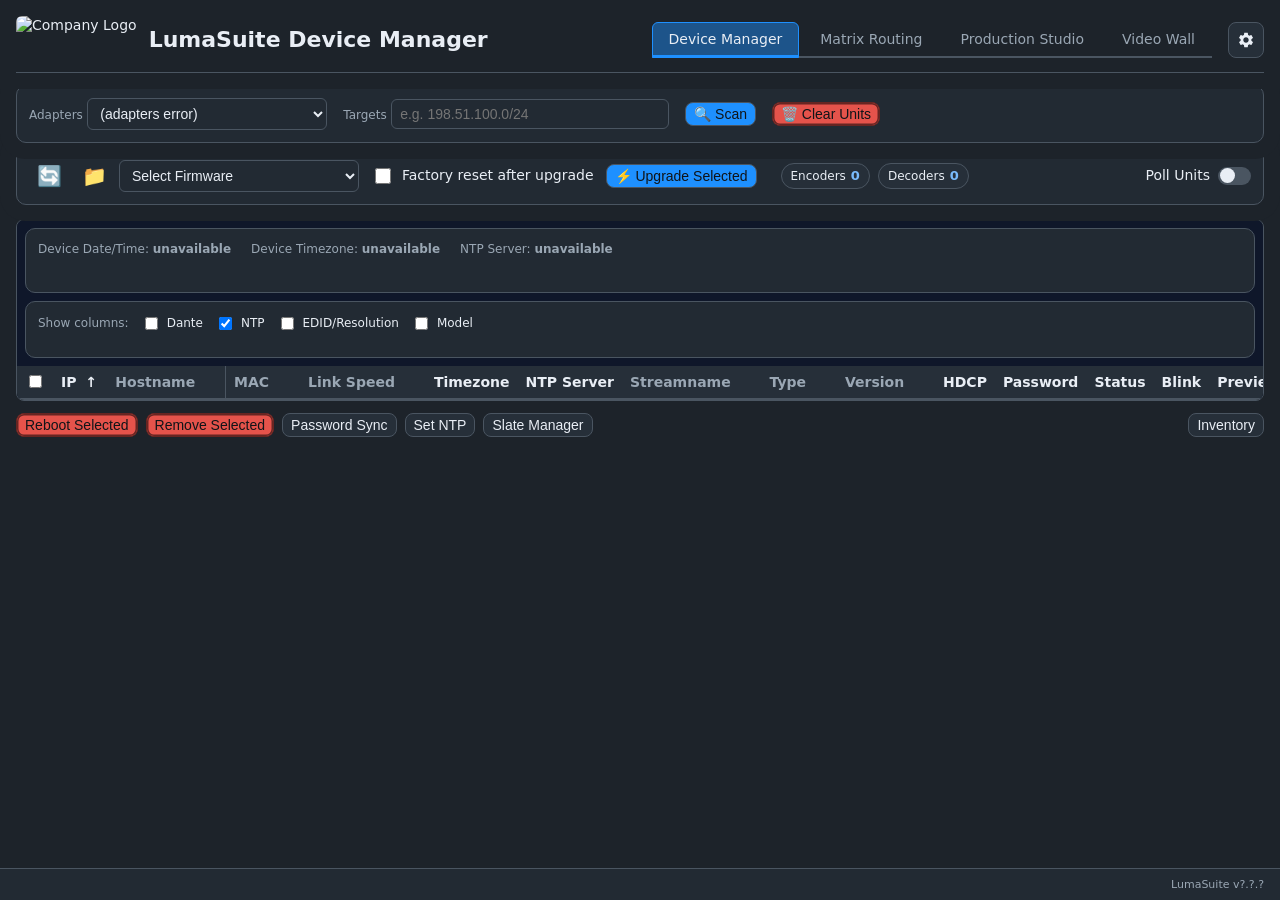
==== commit 72000531: "LumaSuite v1.1.0" ====
--- a/ui/index.html
+++ b/ui/index.html
@@ -1,23 +1,58 @@
 <!doctype html>
 <html>
 <head>
+  <script src="/ui/theme-boot.js"></script>
+  <script src="/ui/csrf.js"></script>
+  <link rel="stylesheet" href="/ui/family.css">
+  <link rel="stylesheet" href="/ui/device-table.css?v=20261030-devicetable">
   <link rel="icon" type="image/x-icon" href="/ui/favicon.ico">
   <meta charset="utf-8"/>
-  <title>LumaSuite Device Manager</title>
+  <title>Device Manager - LumaSuite</title>
   <meta name="viewport" content="width=device-width, initial-scale=1"/>
   <style>
     :root{--bg:#1d232a;--card:#222a33;--panel-2:#262f39;--fg:#e9eef5;--muted:#9aa7b4;--accent:#1e90ff;--accent-strong:#1f2937;--border:rgba(255,255,255,0.08);--table:#0f172a;--spinner:#9ca3af;--danger:#e5534b}
     .light{--bg:#f7f8fb;--card:#fff;--panel-2:#f2f5f8;--fg:#0d1117;--muted:#5a6b7a;--border:rgba(0,0,0,.08);--table:#fff;--accent:#1e90ff;--accent-strong:#f2f5f8;--spinner:#6b7280}
-    body { font-family: Calibri, system-ui, Segoe UI, Roboto, sans-serif; margin:16px; background:var(--bg); color:var(--fg); min-width:1000px; }
+    body { font-family: Calibri, system-ui, Segoe UI, Roboto, sans-serif; font-size:14px; line-height:1.4; margin:16px; background:var(--bg); color:var(--fg); min-width:1000px; }
     h1 { margin:0 0 14px; font-size:22px; font-weight:600; }
     .row { display:flex; gap:12px; align-items:center; flex-wrap:wrap; }
     .row-between { display:flex; align-items:center; justify-content:space-between; gap:12px; flex-wrap:wrap; }
     .box { border:1px solid var(--border); background:var(--card); border-radius:10px; padding:12px; margin:4px 0; }
     table { width:100%; border-collapse:collapse; background:var(--table); }
-    th, td { padding:6px 8px; border-bottom:1px solid var(--border); text-align:left; }
-    th.sortable { cursor:pointer; user-select:none; }
-    th.sortable .caret { opacity:.6; margin-left:6px; }
-    a.ip { color:#93c5fd; text-decoration: underline; cursor:pointer; }
+    th, td { padding:6px 8px; border-bottom:1px solid var(--border); text-align:left; font-size:14px; }
+    th { font-weight:600; background:var(--table); white-space:nowrap; vertical-align:middle; }
+    td.version_cell { white-space:nowrap; }
+    /* Sorting reads the way Device Info's does: the sorted column is full strength with an arrow,
+       the others are dimmed. The arrow's slot is reserved so a header never changes width. */
+    /* Dimmed by colour, never by opacity: opacity on a sticky header cell makes the whole cell, background
+       included, translucent, and the cells travelling underneath show through it. */
+    th.sortable { cursor:pointer; user-select:none; color:var(--text-muted); }
+    th.sortable.sorted { color:var(--text); }
+    th.sortable:focus-visible { outline:2px solid var(--focus-ring); outline-offset:-2px; }
+    th .sort-ind { display:inline-block; min-width:1em; margin-left:4px; }
+    .table-wrapper { box-sizing:border-box; border:1px solid var(--border); border-radius:8px; background:var(--table); }
+    .table-wrapper > .box { margin:8px; position:sticky; left:0; z-index:1; }
+    .footer-bar { display:flex; justify-content:space-between; align-items:center; gap:12px; margin-top:12px; flex-wrap:wrap; }
+    .footer-bar .left { display:flex; gap:8px; flex-wrap:wrap; }
+    .unit-counts { display:flex; gap:8px; align-items:center; flex-wrap:wrap; }
+    .unit-count-pill { display:inline-flex; align-items:center; gap:5px; border:1px solid var(--border); background:var(--panel-2); border-radius:999px; padding:3px 9px; font-size:12px; color:var(--fg); }
+    .unit-count-pill strong { font-size:13px; color:color-mix(in srgb, var(--accent) 55%, var(--fg) 45%); }
+    .linkspeed_cell { white-space:nowrap; }
+    .lldp-popup { position:fixed; z-index:10001; display:none; border:1px solid var(--border); background:var(--card); color:var(--fg);
+      padding:10px 12px; border-radius:8px; box-shadow:0 6px 20px rgba(0,0,0,.35); width:360px; max-width:45vw; font-size:12px; line-height:1.35; pointer-events:none; }
+    .lldp-popup h4 { margin:0 0 8px; font-size:13px; }
+    .lldp-grid { display:grid; grid-template-columns:110px 1fr; gap:4px 10px; }
+    .lldp-label { color:var(--muted); }
+    .lldp-value { white-space:pre-wrap; overflow-wrap:anywhere; }
+    .mac-lldp { cursor:help; text-decoration:underline; text-decoration-style:dotted; text-underline-offset:2px; }
+    .mac-lldp:focus-visible { outline:2px solid var(--focus-ring); outline-offset:-2px; }
+    .link-ok { color:var(--state-success-text); }
+    .link-slow { color:var(--state-error-text); }
+    .link-unknown { color:var(--text-muted); }
+    .clearable-input { position:relative; display:inline-flex; align-items:center; }
+    /* A class that sets display beats the hidden attribute, so it is restated here. */
+    [hidden] { display:none !important; }
+    #scan_status:empty { display:none; }
+    a.ip { color:color-mix(in srgb, var(--accent) 55%, var(--fg) 45%); text-decoration: underline; cursor:pointer; }
     .status { padding:2px 8px; border-radius:999px; font-size:12px; display:inline-flex; align-items:center; gap:6px; }
     .s-sending { background:#854d0e; color:#fde68a; }
     .s-updating { background:#4338ca; color:#c7d2fe; }
@@ -28,8 +63,9 @@
     .s-idle-unchanged { background:#374151; color:#e5e7eb; }
     .s-unknown { background:#4b5563; color:#d1d5db; }
     .s-offline { background:#7f1d1d; color:#fecaca; }
-    .btn { padding:3px 8px; border-radius:8px; border:1px solid var(--border); cursor:pointer; background:var(--accent); color:var(--fg); }
-    .btn:hover { filter: brightness(1.1); }
+    .btn { padding:3px 8px; border-radius:8px; border:1px solid var(--border); cursor:pointer; background:var(--action-primary,var(--accent)); color:var(--on-accent,var(--fg)); }
+    /* hover comes from the shared veil in family.css, which reads as hover on a light
+       control and a dark one alike; filter:brightness() does not */
     select, input, button { font-size:14px; color:var(--fg); background:var(--card); border:1px solid var(--border); padding:6px 8px; border-radius:6px; }
     .small { font-size:12px; color:var(--muted); }
     .w80 { width:80px; } .w120 { width:120px; } .w160 { width:160px; } .w240 { width:240px; }
@@ -43,8 +79,14 @@
     .spinner { display:inline-block; width:14px; height:14px; border:2px solid var(--spinner); border-top-color:transparent; border-radius:50%; animation: spin .8s linear infinite; vertical-align:-2px; }
     @keyframes spin { to { transform: rotate(360deg); } }
     .err { color:#fca5a5; }
-    .btn-blink { padding:4px 8px; border-radius:50%; border:1px solid var(--border); cursor:pointer; background:var(--card); font-size:16px; line-height:1; width:32px; height:32px; display:inline-flex; align-items:center; justify-content:center; }
-    .btn-blink:hover { background:var(--accent); transform:scale(1.05); }
+    /* The Blink control is OmniSuite's .action-btn, state for state: a bare 32px round bulb,
+       the accent on hover, a pressed veil, a keyboard ring and a dimmed disabled state. */
+    .btn-blink { background:transparent; color:var(--fg); border:none; cursor:pointer; font-size:16px; padding:0; display:inline-flex; align-items:center; justify-content:center; width:32px; height:32px; border-radius:50%; line-height:1; transition:background-color .15s ease, box-shadow .15s ease; }
+    .btn-blink:hover:not(:disabled) { background:var(--accent); transform:scale(1.05); }
+    .btn-blink:active:not(:disabled) { background-image:linear-gradient(var(--control-press-veil), var(--control-press-veil)); box-shadow:inset 0 1px 2px rgba(0,0,0,.35); }
+    .btn-blink:focus-visible { outline:2px solid var(--focus-ring); outline-offset:2px; }
+    .btn-blink:disabled { opacity:var(--control-disabled-opacity); cursor:not-allowed; }
+    .btn-blink.is-on { background:color-mix(in srgb, var(--state-error) 22%, transparent); }
     /* Custom tooltip styling */
     .tooltip-info { position:relative; display:inline-block; }
     .tooltip-info:hover::after {
@@ -76,18 +118,35 @@
     max-width:50vw; max-height:50vh; overflow:hidden;
   }
   .hover-preview img{ max-width:50vw; max-height:50vh; display:block; }
+  td.preview-cell{ text-align:center; }
+  td.preview-cell .preview-checkbox{ display:block; margin:0 auto 4px; }
+  .action-link{ color:var(--state-info-text); cursor:pointer; text-decoration:underline; }
+  .action-link:hover{ opacity:.8; }
 </style>
 <div id="hover_preview" class="hover-preview"><img id="hover_preview_img" alt="preview"/></div>
+<div id="lldp_popup" class="lldp-popup" role="tooltip"></div>
 
 <style>
-  /* Option 1b: Classic Tabs with Icons */
-  .nav-tabs { display:flex; gap:4px; border-bottom:2px solid var(--border); }
-  .nav-tab { padding:6px 14px; text-decoration:none; color:var(--fg); border-radius:6px 6px 0 0; transition:all 0.2s; display:flex; align-items:center; gap:6px; cursor:pointer; font-size:13px; }
-  .nav-tab:hover { background:rgba(30,144,255,0.1); }
-  .nav-tab.active { background:var(--accent); color:#fff; border-bottom:2px solid var(--accent); margin-bottom:-2px; }
-
-  /* Header layout */
-  .header { display:flex; align-items:center; justify-content:space-between; gap:12px; margin-bottom:12px; }
+  /* .nav-tabs/.nav-tab/.nav-tab.active/.nav-tab:hover moved to
+     /ui/family.css (shell-consistency pass, 2026-09-19) -- this page's
+     copy was byte-for-byte identical to the other three pages' (modulo a
+     missing hover colour, now picked up from the shared rule) so it was
+     pure drift risk to keep duplicating it here. */
+
+  /* Header layout. position:sticky/border-bottom/padding-bottom added
+     (shell-consistency pass, 2026-09-19) to match matrix.css's header
+     treatment that Matrix Routing/Video Wall already had -- those two
+     pages' header was previously 9px taller (pinned + bordered) than
+     this one and Production Studio's, shifting where page content starts
+     by that same 9px. Matched by adding the same treatment here rather
+     than removing it from the other two, since a pinned header while
+     scrolling a long device table is a reasonable behavior to gain
+     everywhere, not something to take away. */
+  .header {
+    display:flex; align-items:center; justify-content:space-between; gap:12px;
+    margin-bottom:12px; padding-bottom:8px; border-bottom:1px solid var(--border);
+    position:sticky; top:0; z-index:100; background:var(--bg);
+  }
   .header .right { display:flex; align-items:center; gap:8px; }
 </style>
 </head>
@@ -110,10 +169,11 @@
 </style>
 </head>
 <body>
-  <!-- Connection Status Banner -->
-  <div id="connection_banner" style="display:none; position:fixed; top:0; left:0; right:0; background:#d32f2f; color:white; padding:12px 20px; font-weight:bold; text-align:center; z-index:10000; box-shadow:0 2px 8px rgba(0,0,0,0.3);">
-    ⚠️ Connection lost, check application.
-  </div>
+  <script>window.__lumaMirrorBody && window.__lumaMirrorBody();</script>
+  <script src="/ui/dialogs.js?v=2"></script>
+  <script src="/ui/clear_units.js"></script>
+  <script src="/ui/settings.js?v=1"></script>
+  <script src="/ui/adminnav.js"></script>
 <script>
   // Apply theme immediately to prevent flash
   (function(){
@@ -121,53 +181,103 @@
     document.body.classList.toggle("light", !dark);
   })();
 </script>
-  <div class="row header">
+  <div class="row header" id="app_header">
     <div style="display:flex;align-items:center;gap:12px;">
       <img id="company_logo" src="/ui/companylogo.png" alt="Company Logo" style="height:48px;width:auto;border-radius:6px;">
       <h1 class="title" style="margin:0;">LumaSuite Device Manager</h1>
     </div>
-    <div class="right">
+    <div class="right" style="display:flex;align-items:center;gap:16px;">
         <div class="nav-tabs" style="margin-bottom:0;">
           <span class="nav-tab active">
-            <span>📊</span>
-            <span>Device Manager</span>
+          <span>Device Manager</span>
           </span>
           <a class="nav-tab" href="/ui/matrix.html">
-            <span>🔀</span>
-            <span>Matrix Routing</span>
+          <span>Matrix Routing</span>
           </a>
           <a class="nav-tab" href="/ui/producer.html">
-            <span>🎬</span>
-            <span>Production Studio</span>
+          <span>Production Studio</span>
           </a>
-          <a class="nav-tab" href="/ui/wall.html">
-            <span>🧱</span>
-            <span>Video Wall</span>
+          <a class="nav-tab" href="/ui/wall.html" style="position:relative;">
+          <span>Video Wall</span>
+            <!-- Unobtrusive site-discovery notification (see PROJECT.md,
+                 "Video Wall: site discovery"): a small count badge, never a
+                 browser alert, never forcing Video Wall open. Populated by
+                 refreshVideoWallBadge() from the read-only, cached
+                 /api/video_wall/candidates_summary endpoint. -->
+            <span id="vwBadge" class="vw-nav-badge" style="display:none;" title="Video Wall configurations found on discovered decoders that haven't been reviewed yet"></span>
           </a>
         </div>
+        <!-- Moved here from inside the Scan box below (shell-consistency
+             pass, 2026-09-19): Settings is application-shell content, not
+             Device Manager page content, and every other page already
+             places it in the header row beside the nav tabs. The Scan
+             box's own status/adapter/target controls remain page content,
+             unchanged, directly below. -->
+        <button id="header_gear" class="gear-btn" title="Settings" aria-label="Settings"><svg width="20" height="20" viewBox="0 0 24 24" fill="currentColor"><path d="M19.14 12.94c.04-.3.06-.61.06-.94 0-.32-.02-.64-.07-.94l2.03-1.58c.18-.14.23-.41.12-.61l-1.92-3.32c-.12-.22-.37-.29-.59-.22l-2.39.96c-.5-.38-1.03-.7-1.62-.94l-.36-2.54c-.04-.24-.24-.41-.48-.41h-3.84c-.24 0-.43.17-.47.41l-.36 2.54c-.59.24-1.13.57-1.62.94l-2.39-.96c-.22-.08-.47 0-.59.22L2.74 8.87c-.12.21-.08.47.12.61l2.03 1.58c-.05.3-.07.62-.07.94s.02.64.07.94l-2.03 1.58c-.18.14-.23.41-.12.61l1.92 3.32c.12.22.37.29.59.22l2.39-.96c.5.38 1.03.7 1.62.94l.36 2.54c.05.24.24.41.48.41h3.84c.24 0 .44-.17.47-.41l.36-2.54c.59-.24 1.13-.56 1.62-.94l2.39.96c.22.08.47 0 .59-.22l1.92-3.32c.12-.22.07-.47-.12-.61l-2.01-1.58zM12 15.6c-1.98 0-3.6-1.62-3.6-3.6s1.62-3.6 3.6-3.6 3.6 1.62 3.6 3.6-1.62 3.6-3.6 3.6z"/></svg></button>
       </div>
   </div>
 
-  <div class="box" style="position:relative;">
-    <button id="header_gear" class="gear-btn" title="Settings" style="position:absolute; top:8px; right:8px;"><svg width="20" height="20" viewBox="0 0 24 24" fill="currentColor"><path d="M19.14 12.94c.04-.3.06-.61.06-.94 0-.32-.02-.64-.07-.94l2.03-1.58c.18-.14.23-.41.12-.61l-1.92-3.32c-.12-.22-.37-.29-.59-.22l-2.39.96c-.5-.38-1.03-.7-1.62-.94l-.36-2.54c-.04-.24-.24-.41-.48-.41h-3.84c-.24 0-.43.17-.47.41l-.36 2.54c-.59.24-1.13.57-1.62.94l-2.39-.96c-.22-.08-.47 0-.59.22L2.74 8.87c-.12.21-.08.47.12.61l2.03 1.58c-.05.3-.07.62-.07.94s.02.64.07.94l-2.03 1.58c-.18.14-.23.41-.12.61l1.92 3.32c.12.22.37.29.59.22l2.39-.96c.5.38 1.03.7 1.62.94l.36 2.54c.05.24.24.41.48.41h3.84c.24 0 .44-.17.47-.41l.36-2.54c.59-.24 1.13-.56 1.62-.94l2.39.96c.22.08.47 0 .59-.22l1.92-3.32c.12-.22.07-.47-.12-.61l-2.01-1.58zM12 15.6c-1.98 0-3.6-1.62-3.6-3.6s1.62-3.6 3.6-3.6 3.6 1.62 3.6 3.6-1.62 3.6-3.6 3.6z"/></svg></button>
+  <div class="box" id="scan_bar">
     <div class="row" style="gap:16px;">
       <div>
         <label for="adapters" class="small">Adapters</label>
         <select id="adapters" class="w240"><option value="">(loading adapters...)</option></select>
       </div>
       <div>
-        <div style="position:relative; display:inline-block;">
-          <input id="targets" class="w240" placeholder="e.g. 10.1.1.1-254 or 10.1.1.1/24" style="padding-right:28px;"/>
+        <label for="targets" class="small"><span class="tooltip-info" style="cursor:help;" data-tooltip="Scanned together with the adapter's own network. Use it to reach routed networks: a CIDR such as 198.51.100.0/24, a range such as 10.1.1.1-254, or a comma-separated list.">Targets</span></label>
+        <div class="clearable-input">
+          <input id="targets" class="w240" placeholder="e.g. 198.51.100.0/24" style="padding-right:28px;"/>
           <button id="clear_targets" style="position:absolute; right:4px; top:50%; transform:translateY(-50%); background:transparent; border:none; color:var(--muted); cursor:pointer; font-size:16px; padding:4px; line-height:1; display:none;" title="Clear">×</button>
         </div>
       </div>
-      <button class="btn" id="scan">Scan</button>
-      <button class="btn" id="stop_scan" style="background:#2196F3; display:none;">Stop Scan</button>
-      <button class="btn" id="clear_units">Clear Units</button>
+      <button class="btn" id="scan">🔍 Scan</button>
+      <button class="btn secondary" id="stop_scan" style="display:none;">Stop Scan</button>
+      <button class="btn danger" id="clear_units">🗑️ Clear Units</button>
       <span id="scan_status" class="small pill"></span>
     </div>
   </div>
 
+  <div class="box" id="firmware_bar">
+    <div class="row-between">
+      <div class="row">
+        <div style="display:flex; align-items:center; gap:4px;">
+          <button class="btn icon-only" id="refresh_files" aria-label="Refresh firmware list" title="Refresh firmware list">🔄</button>
+          <button class="btn icon-only" id="open_firmware_folder_btn" aria-label="Open firmware folder" title="Open firmware folder">📁</button>
+          <div>
+            <select id="files" class="w240"></select>
+          </div>
+        </div>
+        <label class="toggle" title="After confirming version change, issue factory reset">
+          <input id="reset_after" name="reset_after" type="checkbox" style="width:16px;height:16px; accent-color:#10b981;"/>
+          <span>Factory reset after upgrade</span>
+        </label>
+        <button class="btn" id="upgrade_sel">⚡ Upgrade Selected</button>
+        <span id="up_status" class="small"></span>
+        <div class="unit-counts" aria-label="Discovered unit counts">
+          <span class="unit-count-pill">Encoders <strong id="encoder_count">0</strong></span>
+          <span class="unit-count-pill">Decoders <strong id="decoder_count">0</strong></span>
+          <span class="unit-count-pill" id="switcher_count_pill" hidden>Switchers <strong id="switcher_count">0</strong></span>
+        </div>
+      </div>
+      <div class="row" style="justify-content:center; gap:16px;">
+        <label class="toggle" for="poll_units_toggle">
+          <input type="checkbox" id="poll_units_toggle" style="display:none;" />
+          <div>Poll Units</div>
+          <div id="poll_switch" class="switch"><div class="knob"></div></div>
+        </label>
+      </div>
+    </div>
+  </div>
+
+  <!-- The table is its own scroll container so the header row can stick; a mirrored scrollbar
+       rides under the locked command area. Behaviour is ui/mirror-scroll.js, shared with OmniSuite. -->
+  <div id="table_scroll_mirror" class="table-scroll-mirror" hidden>
+    <div id="table_scroll_mirror_track" class="table-scroll-mirror-track"></div>
+  </div>
+  <div class="table-wrapper" id="units_table_wrapper"
+       data-mirror-scroll
+       data-mirror-strip="table_scroll_mirror"
+       data-mirror-height-var="--table-mirror-h">
   <div class="box">
     <div class="row-between">
       <div class="row" style="gap:20px;">
@@ -177,32 +287,6 @@
       </div>
     </div>
     <div id="ntp_status" class="small" style="margin-top:6px;min-height:16px;"></div>
-  </div>
-
-  <div class="box">
-    <div class="row-between">
-      <div class="row">
-        <div style="display:flex; align-items:center; gap:4px;">
-          <button class="btn" id="refresh_files" style="color:#1e90ff; background:transparent; border:none; font-size:20px; padding:4px 8px; cursor:pointer;" title="Refresh firmware list">🔄</button>
-          <div>
-            <select id="files" class="w240"></select>
-          </div>
-        </div>
-        <label class="toggle" title="After confirming version change, issue factory reset">
-          <input id="reset_after" name="reset_after" type="checkbox" style="width:16px;height:16px; accent-color:#10b981;"/>
-          <span>Factory reset after upgrade</span>
-        </label>
-        <button class="btn" id="upgrade_sel">Upgrade Selected</button>
-        <span id="up_status" class="small"></span>
-      </div>
-      <div class="row" style="justify-content:center; gap:16px;">
-        <label class="toggle" for="poll_units_toggle">
-          <input type="checkbox" id="poll_units_toggle" style="display:none;" />
-          <div>Poll Units</div>
-          <div id="poll_switch" class="switch"><div class="knob"></div></div>
-        </label>
-      </div>
-    </div>
   </div>
 
   <div class="box">
@@ -227,123 +311,46 @@
     </div>
   </div>
 
-  <div class="box">
-    <table id="tbl">
+    <table id="tbl" class="device-table" data-sticky-cols="3">
       <thead>
         <tr>
           <th><label for="chk_all" style="cursor:pointer;"><input type="checkbox" id="chk_all"/></label></th>
-          <th class="sortable" data-key="ip">IP <span class="caret">▾</span></th>
-          <th class="sortable" data-key="mac">MAC <span class="caret">▾</span></th>
-          <th class="sortable" data-key="hostname">Hostname <span class="caret">▾</span></th>
-          <th class="col-ntp">Timezone</th>
+          <th class="sortable" data-key="ip">IP <span class="sort-ind" aria-hidden="true"></span></th>
+          <th class="sortable" data-key="hostname">Hostname <span class="sort-ind" aria-hidden="true"></span></th>
+          <th class="sortable" data-key="mac">MAC <span class="sort-ind" aria-hidden="true"></span></th>
+          <th class="sortable" data-key="linkspeed">Link Speed <span class="sort-ind" aria-hidden="true"></span></th>
+                              <th class="col-ntp">Timezone</th>
           <th class="col-ntp">NTP Server</th>
-          <th class="sortable" data-key="streamname">Streamname <span class="caret">▾</span></th>
+          <th class="sortable" data-key="streamname">Streamname <span class="sort-ind" aria-hidden="true"></span></th>
           <th class="col-dante"><span class="tooltip-info" style="cursor:help;" data-tooltip="Only applicable for encoders">Dante</span></th>
           <th class="col-dante-name"><span class="tooltip-info" style="cursor:help;" data-tooltip="Only applicable for encoders">Dante name</span></th>
           <th class="col-dante-ip"><span class="tooltip-info" style="cursor:help;" data-tooltip="Only applicable for encoders">Dante ip</span></th>
           <th class="col-edid-resolution"><span class="tooltip-info" style="cursor:help;" data-tooltip="Encoder: EDID mode (4K60/1080P/720P/User). Decoder: current output timing.">EDID/Resolution</span></th>
-          <th class="sortable" data-key="type">Type <span class="caret">▾</span></th>
-          <th class="sortable col-model" data-key="model">Model <span class="caret">▾</span></th>
-          <th class="sortable" data-key="version">Version <span class="caret">▾</span></th>
+          <th class="sortable" data-key="type">Type <span class="sort-ind" aria-hidden="true"></span></th>
+          <th class="sortable col-model" data-key="model">Model <span class="sort-ind" aria-hidden="true"></span></th>
+          <th class="sortable" data-key="version">Version <span class="sort-ind" aria-hidden="true"></span></th>
           <th><span class="tooltip-info" style="cursor:help;" data-tooltip="Encoder: NONE, HDCP1.4, HDCP2.2 | Decoder: HDCP2.2, INPUT, HDCP1.4">HDCP</span></th>
+          <th><span class="tooltip-info" style="cursor:help;" data-tooltip="Which configured credential last authenticated successfully to this device: Primary or Fallback. Unknown until a call succeeds.">Password</span></th>
           <th>Status</th>
-          <th><span class="tooltip-info" style="color:#3b82f6;cursor:help;" data-tooltip="LumaStream Devices will Blink for 30 seconds, the CS31 will blink till you disable the function.">Blink</span></th>
+          <th style="width:40px;"><span class="tooltip-info" style="cursor:help;" data-tooltip="LumaStream Devices will Blink for 30 seconds, the CS31 will blink till you disable the function.">Blink</span></th>
           <th>Preview</th>
         </tr>
       </thead>
       <tbody id="tbody"></tbody>
     </table>
-    <div class="row" style="justify-content:space-between; margin-top:8px;">
-      <div style="display:flex; gap:8px;">
-        <button class="btn" id="reboot_sel">Reboot Selected</button>
-        <button class="btn" id="remove_sel" style="background:#991b1b;">Remove Selected</button>
-        <button class="btn" id="password_sync_btn" style="background:#0066cc;">Password Sync</button>
-        <button class="btn" id="ntp_sync_btn" style="background:#0f766e;">Set NTP</button>
-        <button class="btn" id="slate_manager_btn" style="background:#475569;">Slate Manager</button>
+  </div>
+    <div class="footer-bar">
+      <div class="left">
+        <button class="btn danger" id="reboot_sel">Reboot Selected</button>
+        <button class="btn danger" id="remove_sel">Remove Selected</button>
+        <button class="btn secondary" id="password_sync_btn">Password Sync</button>
+        <button class="btn secondary" id="ntp_sync_btn">Set NTP</button>
+        <button class="btn secondary" id="slate_manager_btn">Slate Manager</button>
       </div>
-      <button class="btn" id="export_units">Inventory</button>
+      <button class="btn secondary" id="export_units">Inventory</button>
     </div>
-  </div>
-
-<!-- Configuration modal (index page) -->
-<div id="cfg_backdrop" class="modal-backdrop" style="display:none;position:fixed;inset:0;background:rgba(0,0,0,0.45);align-items:center;justify-content:center;z-index:20000;">
-  <div class="modal" style="background:var(--card);border:1px solid var(--border);border-radius:10px;padding:16px;width:520px;max-width:95%;color:var(--fg);">
-    <h3 style="margin:0 0 8px 0;">Configuration</h3>
-    <form autocomplete="off">
-      <div class="row" style="margin-bottom:8px; align-items:center; justify-content:space-between; gap:8px;">
-        <span class="small">App Version</span>
-        <span id="cfg_app_version" class="code small" style="user-select:text;">v?.?.?</span>
-      </div>
-      <div class="row" style="margin-bottom:8px; align-items:center; justify-content:space-between; gap:8px;">
-        <span class="small">Dark Mode</span>
-        <button id="dark_switch" class="switch on" type="button" aria-label="Toggle dark mode"><span class="knob"></span></button>
-      </div>
-      <div class="row" style="margin-bottom:8px; align-items:center; gap:8px;">
-        <label for="cfg_password" class="small">Password</label>
-        <input id="cfg_password" type="password" style="width:160px;" autocomplete="current-password" />
-        <button id="cfg_pw_toggle" class="btn small" type="button" title="Show/Hide">👁️</button>
-      </div>
-      <div class="row" style="margin-bottom:8px; align-items:center; gap:8px;">
-        <span class="small">Password Hash:</span>
-        <span id="cfg_password_hash" class="code small" style="user-select:text;">(loading)</span>
-        <span id="cfg_password_default" class="badge" style="display:none;">Default</span>
-      </div>
-    <div class="row" style="margin-bottom:8px;">
-      <label for="cfg_ws_port" class="small">WS PORT</label>
-      <select id="cfg_ws_port" style="width:140px;">
-        <option value="80" selected>80 (ws/http)</option>
-        <option value="443">443 (wss/https)</option>
-      </select>
-    </div>
-    <div class="row" style="margin-bottom:8px;">
-      <label for="cfg_concurrency" class="small">Parallel uploads</label>
-      <select id="cfg_concurrency" style="width:80px;">
-        <option>1</option><option>2</option><option>4</option><option selected>6</option><option>8</option><option>12</option>
-      </select>
-    </div>
-    <div class="row" style="margin-bottom:8px;display:flex;gap:8px;align-items:center;">
-      <label for="cfg_firmware_path" class="small">Firmware path</label>
-      <input id="cfg_firmware_path" type="text" placeholder="e.g. c:\" style="flex:1;" />
-      <button id="cfg_firmware_browse" class="btn" type="button">Browse</button>
-    </div>
-    <div class="row" style="margin-bottom:8px;display:flex;gap:8px;align-items:center;">
-      <label for="cfg_imagestream_path" class="small">Static image path</label>
-      <input id="cfg_imagestream_path" type="text" placeholder="e.g. c:\" style="flex:1;" />
-      <button id="cfg_imagestream_browse" class="btn" type="button">Browse</button>
-    </div>
-    <div class="row" style="margin-bottom:8px;display:flex;gap:8px;align-items:center;">
-      <label for="cfg_logos_path" class="small">Logo path</label>
-      <input id="cfg_logos_path" type="text" placeholder="e.g. c:\" style="flex:1;" />
-      <button id="cfg_logos_browse" class="btn" type="button">Browse</button>
-    </div>
-    <div id="browse_hint" class="small" style="display:none;color:var(--muted);margin-top:6px;">
-      If you cannot browse to the file locations, copy and paste the absolute path into the field.
-    </div>
-    <div class="row" style="margin-top:8px;">
-      <a href="/ui/manual.html" target="_blank" rel="noopener" style="color:#7cc4ff;">Open LumaSuite Manual</a>
-    </div>
-    <div id="cfg_error" class="row" style="color:var(--danger);display:none;margin-top:6px;"></div>
-    <div class="row" style="justify-content:flex-end;gap:8px;">
-      <button id="cfg_close" class="btn" type="button">Cancel</button>
-      <button id="cfg_save" class="btn" type="button">Save</button>
-    </div>
-    </form>
-  </div>
-</div>
-
-<!-- Server-side folder browser modal -->
-<div id="cfg_browser_backdrop" class="modal-backdrop" style="display:none;position:fixed;inset:0;background:rgba(0,0,0,0.45);align-items:center;justify-content:center;z-index:20001;">
-  <div class="modal" style="background:var(--card);border:1px solid var(--border);border-radius:10px;padding:16px;width:640px;max-width:96%;color:var(--fg);">
-    <h3 style="margin:0 0 8px 0;">Select Folder</h3>
-    <div class="row" style="gap:8px;align-items:center;margin-bottom:8px;">
-      <button id="cfg_browser_up" class="btn small">Up</button>
-      <input id="cfg_browser_path" type="text" style="flex:1" readonly />
-      <button id="cfg_browser_select" class="btn">Select</button>
-      <button id="cfg_browser_cancel" class="btn">Cancel</button>
-    </div>
-    <div id="cfg_browser_list" style="max-height:320px;overflow:auto;border:1px solid var(--border);padding:8px;background:var(--panel-2);border-radius:8px;"></div>
-  </div>
-</div>
+<!-- Configuration modal: injected by ui/settings.js (shared across all
+     pages -- Hall family spec Part 2). -->
 
 <!-- Password Sync Modal -->
 <div id="pw_sync_backdrop" class="modal-backdrop" style="display:none;position:fixed;inset:0;background:rgba(0,0,0,0.45);align-items:center;justify-content:center;z-index:20000;">
@@ -354,14 +361,14 @@
         <label for="pw_sync_current" style="font-size:12px;color:var(--muted);">Current Password</label>
         <div style="display:flex;gap:8px;align-items:center;">
           <input id="pw_sync_current" type="password" placeholder="current password" autocomplete="off" style="flex:1;" />
-          <button id="pw_sync_current_toggle" class="btn small" type="button" title="Show/Hide">👁️</button>
+          <button id="pw_sync_current_toggle" class="btn small secondary" type="button" aria-label="Show or hide the current password" title="Show/Hide">👁️</button>
         </div>
       </div>
       <div style="display:flex;flex-direction:column;gap:6px;">
         <label for="pw_sync_new" style="font-size:12px;color:var(--muted);">New Password</label>
         <div style="display:flex;gap:8px;align-items:center;">
           <input id="pw_sync_new" type="password" placeholder="new password" autocomplete="off" style="flex:1;" />
-          <button id="pw_sync_new_toggle" class="btn small" type="button" title="Show/Hide">👁️</button>
+          <button id="pw_sync_new_toggle" class="btn small secondary" type="button" aria-label="Show or hide the new password" title="Show/Hide">👁️</button>
         </div>
       </div>
       <div style="display:flex;align-items:center;gap:8px;">
@@ -370,7 +377,7 @@
       </div>
       <div id="pw_sync_status" style="color:var(--muted);font-size:12px;min-height:16px;"></div>
       <div style="display:flex;gap:8px;justify-content:flex-end;">
-        <button id="pw_sync_cancel" class="btn" type="button">Cancel</button>
+        <button id="pw_sync_cancel" class="btn secondary" type="button">Cancel</button>
         <button id="pw_sync_submit" class="btn" type="button">Set Password</button>
       </div>
     </form>
@@ -396,7 +403,7 @@
       </label>
       <div id="ntp_modal_status" class="small" style="min-height:16px;"></div>
       <div style="display:flex;gap:8px;justify-content:flex-end;">
-        <button id="ntp_cancel" class="btn" type="button">Cancel</button>
+        <button id="ntp_cancel" class="btn secondary" type="button">Cancel</button>
         <button id="ntp_submit" class="btn" type="button">Sync Time</button>
       </div>
     </form>
@@ -434,240 +441,41 @@
           <h4>Current Image</h4>
           <img id="slate_active_preview" class="slate-thumb" alt="Current slate preview" />
           <div style="display:flex;gap:8px;justify-content:flex-end;">
-            <button id="slate_save_default_btn" class="btn" type="button" style="background:#0f766e;">Load Default and Save</button>
+            <button id="slate_save_default_btn" class="btn" type="button">Load Default and Save</button>
           </div>
         </div>
       </div>
       <div id="slate_manager_status" class="slate-manager-status"></div>
       <div style="display:flex;gap:8px;justify-content:flex-end;">
-        <button id="slate_manager_close" class="btn" type="button">Close</button>
+        <button id="slate_manager_close" class="btn secondary" type="button">Close</button>
       </div>
     </form>
   </div>
 </div>
 
 <script>
-function wirePasswordToggle(buttonId, inputId, revealCallback){
-  const btn = document.getElementById(buttonId);
-  const input = document.getElementById(inputId);
-  if(!btn || !input) return;
-  btn.addEventListener('click', async (e)=>{
-    e.preventDefault();
-    const show = input.type === 'password';
-    input.type = show ? 'text' : 'password';
-    btn.textContent = show ? '🙈' : '👁️';
-    if(show && typeof revealCallback === 'function'){
-      try{ await revealCallback(input); }catch(_e){}
-    }
-  });
-}
-
-function isAllowedPassword(value){
-  const str = String(value || '');
-  return str.length >= 6 && /^[A-Za-z0-9!@#$%^&*]+$/.test(str);
-}
-
-// Configuration modal logic (index page)
-(function initCfg(){
-  async function updateConfigVersion(){
-    const el = document.getElementById('cfg_app_version');
-    if(!el) return;
-    try{
-      const d = await fetch('/api/app_version', {cache:'no-store'}).then(r=>r.json());
-      el.textContent = d && d.ok && d.version ? ('v' + d.version) : 'v?.?.?';
-    }catch(e){
-      el.textContent = 'v?.?.?';
-    }
-  }
-
-  function openCfg(){
-    const d = document.getElementById('cfg_backdrop');
-    if(!d) return;
-    d.style.display='flex';
-    applyTheme();
-    updateConfigVersion();
-    document.getElementById('cfg_password').value = '';
-    const err = document.getElementById('cfg_error');
-    if(err){ err.style.display='none'; err.textContent=''; }
-    const hint = document.getElementById('browse_hint');
-    if(hint) hint.style.display = 'block';
-    const pwInput = document.getElementById('cfg_password');
-    const pwToggle = document.getElementById('cfg_pw_toggle');
-    if(pwInput) pwInput.type = 'password';
-    if(pwToggle) pwToggle.textContent = '👁️';
-    const MASK = "\u2022\u2022\u2022\u2022\u2022\u2022\u2022\u2022";
-    fetch('/api/config').then(r=>r.json()).then(cfg=>{
-      if(cfg){
-        const inp = document.getElementById('cfg_password'); if(inp) inp.value = MASK;
-        const hashEl = document.getElementById('cfg_password_hash');
-        if(hashEl) hashEl.textContent = (cfg.password_hash || '(unavailable)');
-        if(cfg.ws_port) document.getElementById('cfg_ws_port').value = String(cfg.ws_port);
-        if(cfg.concurrency) document.getElementById('cfg_concurrency').value = String(cfg.concurrency);
-        if(cfg.logos_path) document.getElementById('cfg_logos_path').value = cfg.logos_path;
-        if(cfg.firmware_path) document.getElementById('cfg_firmware_path').value = cfg.firmware_path;
-        if(cfg.imagestream_path) document.getElementById('cfg_imagestream_path').value = cfg.imagestream_path;
-      }
-    }).catch(()=>{
-      const hashEl = document.getElementById('cfg_password_hash');
-      if(hashEl) hashEl.textContent = '(unavailable)';
-    });
-  }
-
-  wirePasswordToggle('cfg_pw_toggle', 'cfg_password', async (inp)=>{
-    const cfg2 = await (await fetch('/api/config?include_password=1',{cache:'no-store'})).json();
-    if(cfg2 && typeof cfg2.password === 'string') inp.value = cfg2.password;
-  });
-  wirePasswordToggle('pw_sync_current_toggle', 'pw_sync_current');
-  wirePasswordToggle('pw_sync_new_toggle', 'pw_sync_new');
-
-  const g = document.getElementById('header_gear');
-  if(g) g.addEventListener('click', openCfg);
-
-  const closeBtn = document.getElementById('cfg_close');
-  if(closeBtn) closeBtn.addEventListener('click', ()=>{
-    document.getElementById('cfg_backdrop').style.display='none';
-    const h=document.getElementById('browse_hint');
-    if(h) h.style.display='none';
-  });
-
-  const back = document.getElementById('cfg_backdrop');
-  if(back) back.addEventListener('click', function(e){
-    if(e.target===this){
-      this.style.display='none';
-      const h=document.getElementById('browse_hint');
-      if(h) h.style.display='none';
-    }
-  });
-
-  const saveBtn = document.getElementById('cfg_save');
-  if(saveBtn) saveBtn.addEventListener('click', function(){
-    const passwordValue = document.getElementById('cfg_password').value;
-    if(passwordValue && !isAllowedPassword(passwordValue)){
-      const errDiv = document.getElementById('cfg_error');
-      if(errDiv){
-        errDiv.textContent = 'Password must be at least 6 characters and may only include A-Z, a-z, 0-9, and !@#$%^&*';
-        errDiv.style.display = 'block';
-      }
-      return;
-    }
-
-    const payload = {
-      username:'admin',
-      password: passwordValue,
-      ws_port: parseInt(document.getElementById('cfg_ws_port').value || '80', 10),
-      concurrency: parseInt(document.getElementById('cfg_concurrency').value || '6', 10),
-      logos_path: document.getElementById('cfg_logos_path').value,
-      firmware_path: document.getElementById('cfg_firmware_path').value,
-      imagestream_path: document.getElementById('cfg_imagestream_path').value
-    };
-    const errDiv = document.getElementById('cfg_error');
-    if(errDiv){ errDiv.style.display='none'; errDiv.textContent=''; }
-    fetch('/api/config',{method:'POST',headers:{'Content-Type':'application/json'},body:JSON.stringify(payload)})
-      .then(async r=>{
-        if(!r.ok){
-          let j = null;
-          try{ j = await r.json(); }catch(e){}
-          if(errDiv){
-            if(j && j.error === 'invalid_paths' && Array.isArray(j.details)){
-              errDiv.textContent = 'Invalid paths: ' + j.details.map(d=>d.key+': '+d.path).join('; ');
-            }else if(j && j.error){
-              errDiv.textContent = 'Error: ' + (j.error || JSON.stringify(j));
-            }else{
-              errDiv.textContent = 'Save failed';
-            }
-            errDiv.style.display = 'block';
-          }else{
-            alert('Save failed');
-          }
-          return;
-        }
-        try{ await r.json(); }catch(e){}
-        // Update appConfig with saved values
-        appConfig.password = payload.password;
-        appConfig.ws_port = payload.ws_port;
-        appConfig.concurrency = payload.concurrency;
-        const b=document.getElementById('cfg_backdrop');
-        if(b) b.style.display='none';
-        const h=document.getElementById('browse_hint');
-        if(h) h.style.display='none';
-      }).catch(e=>{
-        if(errDiv){ errDiv.textContent = 'Network error: ' + (e && e.message ? e.message : String(e)); errDiv.style.display='block'; }
-      });
-  });
-
-  function openServerFolderBrowser(startPath, targetSelector){
-    const backdrop = document.getElementById('cfg_browser_backdrop');
-    const list = document.getElementById('cfg_browser_list');
-    const pathInput = document.getElementById('cfg_browser_path');
-    const selectBtn = document.getElementById('cfg_browser_select');
-    const upBtn = document.getElementById('cfg_browser_up');
-    if(!backdrop||!list||!pathInput) return;
-    let current = startPath && startPath.trim() ? startPath : '';
-    async function load(p){
-      const url = '/api/list_dir' + (p ? ('?path=' + encodeURIComponent(p)) : '');
-      list.innerHTML = 'Loading...';
-      try{
-        const r = await fetch(url);
-        const j = await r.json();
-        if(!j.ok){ list.innerHTML = '<div class="small">Error: '+(j.error||'')+'</div>'; return; }
-        current = j.path || p || '';
-        pathInput.value = current;
-        list.innerHTML = '';
-        (j.entries||[]).forEach(ent=>{
-          if(!ent.is_dir) return;
-          const row = document.createElement('div');
-          row.className = 'row';
-          row.style.justifyContent = 'space-between';
-          row.style.padding = '6px 8px';
-          row.style.cursor = 'pointer';
-          row.textContent = ent.name;
-          row.onclick = ()=>{
-            let base = current || '';
-            base = base.replace(/\\\\/g, '/');
-            const next = base.endsWith('/') || base === '' ? (base + ent.name) : (base + '/' + ent.name);
-            load(next);
-          };
-          list.appendChild(row);
-        });
-      }catch(e){ list.innerHTML = '<div class="small">Error: '+String(e)+'</div>'; }
-    }
-    upBtn.onclick = ()=>{
-      try{
-        if(!current) return;
-        let tmp = String(current).replace(/\\\\/g, '/');
-        if(tmp === '/' || tmp === '') return;
-        const parts = tmp.split('/').filter(p=>p.length>0);
-        if(parts.length <= 1){
-          load('/');
-          return;
-        }
-        parts.pop();
-        const parent = '/' + parts.join('/');
-        load(parent);
-      }catch(e){}
-    };
-    document.getElementById('cfg_browser_cancel').onclick = ()=>{ backdrop.style.display='none'; };
-    selectBtn.onclick = ()=>{
-      const target = document.querySelector(targetSelector);
-      if(target){ target.value = pathInput.value; }
-      backdrop.style.display='none';
-    };
-    backdrop.style.display='flex';
-    load(current || '');
-  }
-
-  const fbtn = document.getElementById('cfg_firmware_browse');
-  if(fbtn) fbtn.addEventListener('click', ()=> openServerFolderBrowser(document.getElementById('cfg_firmware_path').value, '#cfg_firmware_path'));
-  const ibtn = document.getElementById('cfg_imagestream_browse');
-  if(ibtn) ibtn.addEventListener('click', ()=> openServerFolderBrowser(document.getElementById('cfg_imagestream_path').value, '#cfg_imagestream_path'));
-  const lbtn = document.getElementById('cfg_logos_browse');
-  if(lbtn) lbtn.addEventListener('click', ()=> openServerFolderBrowser(document.getElementById('cfg_logos_path').value, '#cfg_logos_path'));
-})();
+// Password Sync modal reveal toggles. wirePasswordToggle/isAllowedPassword
+// are provided globally by ui/settings.js. All other Configuration-modal
+// logic (openCfg/saveCfg/folder browser) now lives entirely in
+// ui/settings.js -- see Hall family spec Part 2.
+wirePasswordToggle("pw_sync_current_toggle", "pw_sync_current");
+wirePasswordToggle("pw_sync_new_toggle", "pw_sync_new");
 </script>
 
 <script>
 const $ = sel => document.querySelector(sel);
+// One escaping helper for this module, at module scope. Device-controlled strings
+// (hostnames, stream names) are data, never markup: a hostname containing a tag
+// must render as text.
+function esc(value) {
+  return String(value == null ? '' : value).replace(/[&<>"']/g, function (c) {
+    return {'&': '&amp;', '<': '&lt;', '>': '&gt;', '"': '&quot;', "'": '&#39;'}[c];
+  });
+}
 const api = (p, opt={}) => fetch(p, opt).then(r => r.json());
+// lumaConfirm is provided globally by ui/dialogs.js (loaded above). No
+// local wrapper here: a same-named local declaration would shadow/replace
+// the shared window.lumaConfirm for every other script on this page.
 const producerRpc = (ip, method, params={}) => fetch('/api/producer/jsonrpc', {
   method: 'POST',
   headers: {'Content-Type': 'application/json'},
@@ -712,6 +520,78 @@
 function tolerantRows(payload){ if(!payload) return []; if(Array.isArray(payload)) return payload; if(payload.units) return payload.units; if(payload.rows) return payload.rows; if(payload.value && Array.isArray(payload.value)) return payload.value; return []; }
 function normalizeMac(value){ return String(value || "").replace(/[^0-9a-f]/gi, "").toLowerCase(); }
 function byIP(rows){ const m=new Map(); (rows||[]).forEach(r=> r&&r.ip && m.set(r.ip, r)); return m; }
+const pendingUnitFields = new Map();
+
+function fieldValue(row, path){
+  return path.split(".").reduce((cur, key) => cur && typeof cur === "object" ? cur[key] : undefined, row);
+}
+
+function setFieldValue(row, path, value){
+  const parts = path.split(".");
+  let cur = row;
+  for(let i = 0; i < parts.length - 1; i++){
+    const key = parts[i];
+    if(!cur[key] || typeof cur[key] !== "object") cur[key] = {};
+    cur = cur[key];
+  }
+  cur[parts[parts.length - 1]] = value;
+}
+
+function sameFieldValue(a, b){
+  if(a == null && b == null) return true;
+  return String(a ?? "") === String(b ?? "");
+}
+
+function setPendingUnitFields(ip, fields, ttlMs = 30000){
+  if(!ip || !fields) return;
+  const current = pendingUnitFields.get(ip) || { fields: {}, expires: 0 };
+  Object.assign(current.fields, fields);
+  current.expires = Math.max(current.expires || 0, Date.now() + ttlMs);
+  pendingUnitFields.set(ip, current);
+}
+
+function clearPendingUnitFields(ip, paths){
+  const pending = pendingUnitFields.get(ip);
+  if(!pending) return;
+  for(const path of paths || Object.keys(pending.fields)) delete pending.fields[path];
+  if(!Object.keys(pending.fields).length) pendingUnitFields.delete(ip);
+}
+
+function applyPendingUnitFields(row){
+  if(!row || !row.ip) return row;
+  const pending = pendingUnitFields.get(row.ip);
+  if(!pending) return row;
+  if(Date.now() > pending.expires){
+    pendingUnitFields.delete(row.ip);
+    return row;
+  }
+  for(const [path, value] of Object.entries(pending.fields)){
+    if(sameFieldValue(fieldValue(row, path), value)) {
+      delete pending.fields[path];
+    } else {
+      setFieldValue(row, path, value);
+    }
+  }
+  if(!Object.keys(pending.fields).length) pendingUnitFields.delete(row.ip);
+  return row;
+}
+
+function updateUnitFields(ip, fields){
+  if(!ip || !fields) return;
+  const row = units.find(unit => unit.ip === ip);
+  if(row){
+    for(const [path, value] of Object.entries(fields)) setFieldValue(row, path, value);
+  }
+  const live = unitMap.get(ip);
+  if(live){
+    for(const [path, value] of Object.entries(fields)) setFieldValue(live, path, value);
+  }
+}
+
+function applyPendingToRows(rows){
+  return (rows || []).map(row => applyPendingUnitFields(row));
+}
+
 function mergeByIP(a,b){
   const m=byIP(a);
   const macToIp=new Map();
@@ -734,7 +614,7 @@
     m.set(r.ip, Object.assign({}, prev, r));
     if(mac) macToIp.set(mac, r.ip);
   });
-  return Array.from(m.values());
+  return applyPendingToRows(Array.from(m.values()));
 }
 
 // On page load, clear any localStorage cache to avoid stale units
@@ -744,6 +624,7 @@
 let units = [];
 const unitMap = new Map();
 const selectedUnitIPs = new Set();
+let unitDataEpoch = 0;
 let sortKey = "ip";
 let sortDir = "asc";
 
@@ -792,6 +673,38 @@
   return ((parts[0]<<24)>>>0) + (parts[1]<<16) + (parts[2]<<8) + parts[3];
 }
 
+// Link speed arrives as a number or as text such as 1000, 1000M, 1G or 1 Gbps. It is read once, here,
+// into Mbps; anything that does not parse is unknown and is never a failure.
+function normalizeLinkSpeed(raw){
+  if(raw===undefined || raw===null || raw==='') return null;
+  if(typeof raw==='number') return (Number.isFinite(raw) && raw>0) ? raw : null;
+  const m=/^\s*(\d+(?:\.\d+)?)\s*([a-z/]*)/i.exec(String(raw));
+  if(!m) return null;
+  const n=parseFloat(m[1]), unit=m[2].toLowerCase();
+  if(!(n>0)) return null;
+  if(unit==='' || unit.startsWith('m')) return n;
+  if(unit.startsWith('g')) return n*1000;
+  return null;
+}
+// The link speed a unit reports for its AV LAN: the scan's own read first, then any plain field.
+function unitLinkSpeed(u){
+  const net = u && u.net;
+  if(net && net.linkspeed_mbps !== undefined && net.linkspeed_mbps !== null) return net.linkspeed_mbps;
+  if(net && net.linkspeed_raw) return net.linkspeed_raw;
+  return u ? u.linkspeed : undefined;
+}
+function renderLinkSpeedCell(td,raw){
+  const mbps=normalizeLinkSpeed(raw);
+  td.dataset.linkspeed = mbps===null ? '' : String(mbps);
+  td.textContent = mbps===null ? '\u2014' : `${mbps} Mbps`;
+  td.className = 'linkspeed_cell ' + (mbps===null ? 'link-unknown' : (mbps===1000 ? 'link-ok' : 'link-slow'));
+}
+// Dotted numeric compare for 1.0.2 / V1.0.2.3 style versions; falls back to text.
+function compareVersions(a,b){
+  const pa=(String(a||'').match(/\d+/g)||[]).map(Number), pb=(String(b||'').match(/\d+/g)||[]).map(Number);
+  for(let i=0;i<Math.max(pa.length,pb.length);i++){ const d=(pa[i]||0)-(pb[i]||0); if(d) return d; }
+  return String(a||'').localeCompare(String(b||''));
+}
 function getDisplayList(){
   let list = (units||[]).map(u => ({...u, typeLabel: classifyRole(u)}));
   list = applyFirmwareRoleFilter(list);
@@ -805,11 +718,70 @@
       case "hostname": av=(a.hostname||"").toLowerCase(); bv=(b.hostname||"").toLowerCase(); if(av!==bv) return av<bv?-1*dir:1*dir; break;
       case "type": av=(a.typeLabel||""); bv=(b.typeLabel||""); if(av!==bv) return av<bv?-1*dir:1*dir; break;
       case "model": av=(a.model||"").toLowerCase(); bv=(b.model||"").toLowerCase(); if(av!==bv) return av<bv?-1*dir:1*dir; break;
-      case "version": av=(a.version||"").toLowerCase(); bv=(b.version||"").toLowerCase(); if(av!==bv) return av<bv?-1*dir:1*dir; break;
+      case "version": { const c=compareVersions(a.version,b.version); if(c) return c*dir; break; }
+      case "linkspeed": { av=normalizeLinkSpeed(unitLinkSpeed(a)); bv=normalizeLinkSpeed(unitLinkSpeed(b));
+        if(av===null && bv!==null) return 1; if(bv===null && av!==null) return -1;   /* unknown sorts last either way */
+        if(av!==bv) return (av-bv)*dir; break; }
     }
     return (ipToNum(a.ip)-ipToNum(b.ip))*dir;
   });
   return list;
+}
+
+// The switch a unit is plugged into, from the neighbour its scan stored. Nothing is requested on hover,
+// and every value is device text, so it is only ever assigned as text.
+function lldpFacts(u){
+  const net = u && u.net;
+  if(!net) return {state:'unavailable', message:'LLDP unavailable: this unit has not reported its network status.'};
+  if(net.link_up === false) return {state:'unavailable', message:'LLDP unavailable: the AV LAN has no link.'};
+  const l = net.lldp;
+  if(!l || typeof l !== 'object') return {state:'none', message:'No LLDP neighbors reported.'};
+  const port = l.PortDescr && l.PortID && l.PortDescr !== l.PortID ? `${l.PortDescr} (${l.PortID})` : (l.PortDescr || l.PortID || '');
+  const rows = [['Interface','AV LAN'], ['Switch', l.SysName], ['Mgmt IP', l.MgmtIP], ['Chassis ID', l.ChassisID], ['Port', port],
+    ['TTL', typeof l.TTL === 'number' ? `${l.TTL} s` : ''], ['Capabilities', Array.isArray(l.Capabilities) ? l.Capabilities.join(', ') : ''], ['Description', l.SysDescr]]
+    .filter(r => r[1]);
+  return {state:'neighbor', rows};
+}
+function renderLldpPopup(box,u){
+  box.textContent='';
+  const h=document.createElement('h4'); h.textContent='Connected switch'; box.appendChild(h);
+  const facts=lldpFacts(u);
+  if(facts.state !== 'neighbor'){
+    const p=document.createElement('div'); p.className='lldp-value'; p.textContent=facts.message; box.appendChild(p); return;
+  }
+  const grid=document.createElement('div'); grid.className='lldp-grid';
+  facts.rows.forEach(([label,value])=>{
+    const k=document.createElement('div'); k.className='lldp-label'; k.textContent=label;
+    const v=document.createElement('div'); v.className='lldp-value'; v.textContent=String(value);
+    grid.appendChild(k); grid.appendChild(v);
+  });
+  box.appendChild(grid);
+}
+function showLldpPopup(cell){
+  const box=document.getElementById('lldp_popup'); if(!box) return;
+  const u=unitMap.get(cell.dataset.ip); if(!u) return;
+  renderLldpPopup(box,u);
+  box.style.display='block';
+  const r=cell.getBoundingClientRect(), w=box.offsetWidth, h=box.offsetHeight;
+  const left=Math.max(8, Math.min(r.left, window.innerWidth - w - 8));
+  const below=r.bottom + 6, top = below + h > window.innerHeight - 8 ? Math.max(8, r.top - h - 6) : below;
+  box.style.left=left+'px'; box.style.top=top+'px';
+}
+function hideLldpPopup(){ const box=document.getElementById('lldp_popup'); if(box) box.style.display='none'; }
+document.addEventListener('mouseover', e=>{ const c=e.target.closest && e.target.closest('td.mac-lldp'); if(c) showLldpPopup(c); });
+document.addEventListener('mouseout', e=>{ const c=e.target.closest && e.target.closest('td.mac-lldp'); if(c) hideLldpPopup(); });
+document.addEventListener('focusin', e=>{ const c=e.target.closest && e.target.closest('td.mac-lldp'); if(c) showLldpPopup(c); });
+document.addEventListener('focusout', e=>{ const c=e.target.closest && e.target.closest('td.mac-lldp'); if(c) hideLldpPopup(); });
+document.addEventListener('keydown', e=>{ if(e.key==='Escape') hideLldpPopup(); });
+window.addEventListener('scroll', hideLldpPopup, true);
+
+function paintSortIndicators(){
+  document.querySelectorAll('th.sortable').forEach(th=>{
+    const on = th.dataset.key===sortKey;
+    th.classList.toggle('sorted', on);
+    th.setAttribute('aria-sort', on ? (sortDir==='asc' ? 'ascending' : 'descending') : 'none');
+    const ind=th.querySelector('.sort-ind'); if(ind) ind.textContent = on ? (sortDir==='asc' ? '\u2191' : '\u2193') : '';
+  });
 }
 
 function statusBadge(text, cls, spin=false){
@@ -854,7 +826,8 @@
     a.addEventListener('click',(e)=>{e.preventDefault(); const port=appConfig.ws_port; const scheme=(port===443)?'https':'http'; window.open(`${scheme}://${u.ip}/#/info`,'_blank');});
     tdIP.appendChild(a);
 
-    const tdMAC=document.createElement('td'); tdMAC.textContent=u.mac||"";
+    const tdMAC=document.createElement('td'); tdMAC.textContent=u.mac||""; tdMAC.className='mac-lldp'; tdMAC.tabIndex=0; tdMAC.dataset.ip=u.ip||'';
+    const tdLink=document.createElement('td'); tdLink.className='linkspeed_cell'; renderLinkSpeedCell(tdLink,unitLinkSpeed(u));
     const tdHost=document.createElement('td');
     const roleLbl = classifyRole(u) || '';
     const isEncoder = /^enc/i.test(roleLbl) || ((u.model||'').toLowerCase().startsWith('at-luma-e') || (u.model||'').toLowerCase().startsWith('at-omni-e'));
@@ -862,7 +835,7 @@
     // Add editable hostname input
     const hostnameInput = document.createElement('input');
     hostnameInput.type = 'text';
-    hostnameInput.className = 'hostname-input';
+    hostnameInput.className = 'hostname-input unit-field-control';
     hostnameInput.value = u.hostname || "";
     hostnameInput.style.cssText = 'width:140px;padding:2px;margin-right:4px;';
     hostnameInput.title = 'Click to edit hostname';
@@ -875,25 +848,30 @@
       if (newHostname === oldHostname) return; // No change
       
       if (!newHostname) {
-        alert('Hostname cannot be empty');
+        window.toast('Hostname cannot be empty', 'error');
         e.target.value = oldHostname;
         return;
       }
       
+      setPendingUnitFields(u.ip, { hostname: newHostname });
+      updateUnitFields(u.ip, { hostname: newHostname });
       try {
         const result = await setHostname(u.ip, newHostname);
         if (!result.ok) {
-          alert('Failed to set hostname: ' + result.error);
+          window.toast('Failed to set hostname: ' + result.error, 'error');
+          clearPendingUnitFields(u.ip, ["hostname"]);
+          updateUnitFields(u.ip, { hostname: oldHostname });
           e.target.value = oldHostname;
         } else {
           u.hostname = result.hostname;
-          // Update in units list
-          const unitIndex = units.findIndex(unit => unit.ip === u.ip);
-          if (unitIndex !== -1) units[unitIndex].hostname = result.hostname;
+          setPendingUnitFields(u.ip, { hostname: result.hostname });
+          updateUnitFields(u.ip, { hostname: result.hostname });
           await refreshAfterSetting([u.ip]);
         }
       } catch (err) {
-        alert('Error setting hostname: ' + err.message);
+        window.toast('Error setting hostname: ' + err.message, 'error');
+        clearPendingUnitFields(u.ip, ["hostname"]);
+        updateUnitFields(u.ip, { hostname: oldHostname });
         e.target.value = oldHostname;
       }
     });
@@ -913,7 +891,7 @@
     if (isEncoder) {
       streamnameInput = document.createElement('input');
       streamnameInput.type = 'text';
-      streamnameInput.className = 'streamname-input';
+      streamnameInput.className = 'streamname-input unit-field-control';
       streamnameInput.value = (u.enc?.video?.streamname || u.enc?.audio?.streamname) || "";
       streamnameInput.style.cssText = 'width:140px;padding:2px;margin-right:4px;';
       streamnameInput.title = 'Click to edit streamname';
@@ -926,36 +904,48 @@
         if (newStreamname === oldStreamname) return; // No change
         
         if (!newStreamname) {
-          alert('Streamname cannot be empty');
+          window.toast('Streamname cannot be empty', 'error');
           e.target.value = oldStreamname;
           return;
         }
         
+        setPendingUnitFields(u.ip, {
+          "enc.video.streamname": newStreamname,
+          "enc.audio.streamname": newStreamname
+        });
+        updateUnitFields(u.ip, {
+          "enc.video.streamname": newStreamname,
+          "enc.audio.streamname": newStreamname
+        });
         try {
           const result = await setStreamname(u.ip, newStreamname);
           if (!result.ok) {
-            alert('Failed to set streamname: ' + result.error);
+            window.toast('Failed to set streamname: ' + result.error, 'error');
+            clearPendingUnitFields(u.ip, ["enc.video.streamname", "enc.audio.streamname"]);
+            updateUnitFields(u.ip, {
+              "enc.video.streamname": oldStreamname,
+              "enc.audio.streamname": oldStreamname
+            });
             e.target.value = oldStreamname;
           } else {
             // Update data structures
-            if (!u.enc) u.enc = {};
-            if (!u.enc.video) u.enc.video = {};
-            if (!u.enc.audio) u.enc.audio = {};
-            u.enc.video.streamname = result.streamname;
-            u.enc.audio.streamname = result.streamname;
-            
-            const unitIndex = units.findIndex(unit => unit.ip === u.ip);
-          if (unitIndex !== -1) {
-              if (!units[unitIndex].enc) units[unitIndex].enc = {};
-              if (!units[unitIndex].enc.video) units[unitIndex].enc.video = {};
-              if (!units[unitIndex].enc.audio) units[unitIndex].enc.audio = {};
-              units[unitIndex].enc.video.streamname = result.streamname;
-              units[unitIndex].enc.audio.streamname = result.streamname;
-            }
+            setPendingUnitFields(u.ip, {
+              "enc.video.streamname": result.streamname,
+              "enc.audio.streamname": result.streamname
+            });
+            updateUnitFields(u.ip, {
+              "enc.video.streamname": result.streamname,
+              "enc.audio.streamname": result.streamname
+            });
             await refreshAfterSetting([u.ip]);
           }
         } catch (err) {
-          alert('Error setting streamname: ' + err.message);
+          window.toast('Error setting streamname: ' + err.message, 'error');
+          clearPendingUnitFields(u.ip, ["enc.video.streamname", "enc.audio.streamname"]);
+          updateUnitFields(u.ip, {
+            "enc.video.streamname": oldStreamname,
+            "enc.audio.streamname": oldStreamname
+          });
           e.target.value = oldStreamname;
         }
       });
@@ -983,6 +973,8 @@
       danteChk.style.cursor = 'pointer';
       danteChk.addEventListener('change', async (e) => {
         const enabled = e.target.checked;
+        setPendingUnitFields(u.ip, { dante_enabled: enabled });
+        updateUnitFields(u.ip, { dante_enabled: enabled });
         try {
           const res = await fetch('/api/set_dante_power', {
             method: 'POST',
@@ -991,14 +983,20 @@
           });
           const j = await res.json();
           if (!j.ok) {
-            alert('Failed to set Dante power: ' + (j.error || ''));
+            window.toast('Failed to set Dante power: ' + (j.error || ''), 'error');
+            clearPendingUnitFields(u.ip, ["dante_enabled"]);
+            updateUnitFields(u.ip, { dante_enabled: !enabled });
             e.target.checked = !enabled;
           } else {
             e.target.checked = j.dante_enabled;
+            setPendingUnitFields(u.ip, { dante_enabled: j.dante_enabled });
+            updateUnitFields(u.ip, { dante_enabled: j.dante_enabled });
             await refreshAfterSetting([u.ip]);
           }
         } catch (err) {
-          alert('Error setting Dante power: ' + err.message);
+          window.toast('Error setting Dante power: ' + err.message, 'error');
+          clearPendingUnitFields(u.ip, ["dante_enabled"]);
+          updateUnitFields(u.ip, { dante_enabled: !enabled });
           e.target.checked = !enabled;
         }
       });
@@ -1017,6 +1015,7 @@
     tdEdidResolution.className = 'col-edid-resolution';
     if (isEncoder) {
       const edidSelect = document.createElement('select');
+      edidSelect.className = 'unit-field-control';
       edidSelect.style.cssText = 'width:100%;padding:2px;';
       edidSelect.dataset.ip = u.ip || '';
       const edidOptions = [
@@ -1036,32 +1035,60 @@
       edidSelect.addEventListener('change', async (e) => {
         const newMode = Number(e.target.value);
         const prevMode = Number(u.edid_mode || 1);
+        const prevSource = u.edid_source || '';
+        const prevResolution = u.edid_resolution || '';
+        const nextResolution = edidOptions.find(o => o.mode === newMode)?.label || '';
+        setPendingUnitFields(u.ip, {
+          edid_mode: newMode,
+          edid_resolution: nextResolution
+        });
+        updateUnitFields(u.ip, {
+          edid_mode: newMode,
+          edid_resolution: nextResolution
+        });
         try {
           const source = (u.edid_source && String(u.edid_source).trim()) ? String(u.edid_source) : 'hdmiin';
           const resp = await producerRpc(u.ip, 'EdidInput.Set', { source, edidmode: newMode });
           if (!resp || resp.error || !resp.result) {
-            alert('Failed to set EDID mode: ' + (resp?.error?.message || 'Unknown error'));
+            window.toast('Failed to set EDID mode: ' + (resp?.error?.message || 'Unknown error'), 'error');
+            clearPendingUnitFields(u.ip, ["edid_mode", "edid_source", "edid_resolution"]);
+            updateUnitFields(u.ip, {
+              edid_mode: prevMode,
+              edid_source: prevSource,
+              edid_resolution: prevResolution
+            });
             e.target.value = String(prevMode);
             return;
           }
           const appliedMode = Number(resp.result.edidmode || newMode);
-          u.edid_mode = appliedMode;
-          u.edid_source = resp.result.source || source;
-          const rowInUnits = units.find(unit => unit.ip === u.ip);
-          if (rowInUnits) {
-            rowInUnits.edid_mode = appliedMode;
-            rowInUnits.edid_source = u.edid_source;
-            rowInUnits.edid_resolution = edidOptions.find(o => o.mode === appliedMode)?.label || '';
-          }
+          const appliedSource = resp.result.source || source;
+          const appliedResolution = edidOptions.find(o => o.mode === appliedMode)?.label || '';
+          setPendingUnitFields(u.ip, {
+            edid_mode: appliedMode,
+            edid_source: appliedSource,
+            edid_resolution: appliedResolution
+          });
+          updateUnitFields(u.ip, {
+            edid_mode: appliedMode,
+            edid_source: appliedSource,
+            edid_resolution: appliedResolution
+          });
           await refreshAfterSetting([u.ip]);
         } catch (err) {
-          alert('Error setting EDID mode: ' + err.message);
+          window.toast('Error setting EDID mode: ' + err.message, 'error');
+          clearPendingUnitFields(u.ip, ["edid_mode", "edid_source", "edid_resolution"]);
+          updateUnitFields(u.ip, {
+            edid_mode: prevMode,
+            edid_source: prevSource,
+            edid_resolution: prevResolution
+          });
           e.target.value = String(prevMode);
         }
       });
       tdEdidResolution.appendChild(edidSelect);
     } else if (isDecoder) {
       const timingSelect = document.createElement('select');
+      timingSelect.className = 'unit-field-control';
       timingSelect.style.cssText = 'width:100%;padding:2px;';
       timingSelect.dataset.ip = u.ip || '';
       const currentTiming = u.video_out_timing || u.edid_resolution || '';
@@ -1097,6 +1124,7 @@
         const match = Array.from(timingSelect.options).find(opt => String(opt.value).toLowerCase() === currentKey);
         if (match) timingSelect.value = match.value;
       }
+      timingSelect.dataset.lastValue = timingSelect.value || '';
 
       if (!timingSelect.options.length) {
         const option = document.createElement('option');
@@ -1108,25 +1136,47 @@
       }
       timingSelect.addEventListener('change', async (e) => {
         const newTiming = e.target.value;
-        const prevTiming = u.video_out_timing || timingSelect.value || '';
+        const prevTiming = u.video_out_timing || timingSelect.dataset.lastValue || '';
+        const prevResolution = u.edid_resolution || '';
+        setPendingUnitFields(u.ip, {
+          video_out_timing: newTiming,
+          edid_resolution: newTiming
+        });
+        updateUnitFields(u.ip, {
+          video_out_timing: newTiming,
+          edid_resolution: newTiming
+        });
         try {
           const resp = await producerRpc(u.ip, 'VideoOutTiming.Set', { timing: newTiming });
           if (!resp || resp.error || !resp.result) {
-            alert('Failed to set decoder output timing: ' + (resp?.error?.message || 'Unknown error'));
+            window.toast('Failed to set decoder output timing: ' + (resp?.error?.message || 'Unknown error'), 'error');
+            clearPendingUnitFields(u.ip, ["video_out_timing", "edid_resolution"]);
+            updateUnitFields(u.ip, {
+              video_out_timing: prevTiming,
+              edid_resolution: prevResolution
+            });
             e.target.value = prevTiming;
             return;
           }
           const appliedTiming = resp.result.timing || newTiming;
-          u.video_out_timing = appliedTiming;
-          u.edid_resolution = appliedTiming;
-          const rowInUnits = units.find(unit => unit.ip === u.ip);
-          if (rowInUnits) {
-            rowInUnits.video_out_timing = appliedTiming;
-            rowInUnits.edid_resolution = appliedTiming;
-          }
+          setPendingUnitFields(u.ip, {
+            video_out_timing: appliedTiming,
+            edid_resolution: appliedTiming
+          });
+          updateUnitFields(u.ip, {
+            video_out_timing: appliedTiming,
+            edid_resolution: appliedTiming
+          });
+          e.target.value = appliedTiming;
+          timingSelect.dataset.lastValue = appliedTiming;
           await refreshAfterSetting([u.ip]);
         } catch (err) {
-          alert('Error setting decoder output timing: ' + err.message);
+          window.toast('Error setting decoder output timing: ' + err.message, 'error');
+          clearPendingUnitFields(u.ip, ["video_out_timing", "edid_resolution"]);
+          updateUnitFields(u.ip, {
+            video_out_timing: prevTiming,
+            edid_resolution: prevResolution
+          });
           e.target.value = prevTiming;
         }
       });
@@ -1139,7 +1189,7 @@
     const tdHdcp = document.createElement('td');
     if (isEncoder || isDecoder) {
       const hdcpSelect = document.createElement('select');
-      hdcpSelect.className = 'hdcp-select';
+      hdcpSelect.className = 'hdcp-select unit-field-control';
       hdcpSelect.style.cssText = 'width:100%;padding:2px;';
       hdcpSelect.dataset.ip = u.ip || '';
       hdcpSelect.dataset.role = roleLbl;
@@ -1155,9 +1205,13 @@
       });
       
       hdcpSelect.value = u.hdcp || '';
+      hdcpSelect.dataset.lastValue = hdcpSelect.value || '';
       
       hdcpSelect.addEventListener('change', async (e) => {
         const hdcpValue = e.target.value;
+        const prevHdcp = u.hdcp || hdcpSelect.dataset.lastValue || '';
+        setPendingUnitFields(u.ip, { hdcp: hdcpValue });
+        updateUnitFields(u.ip, { hdcp: hdcpValue });
         try {
           const res = await fetch('/api/set_hdcp', {
             method: 'POST',
@@ -1166,13 +1220,22 @@
           });
           const j = await res.json();
           if (!j.ok) {
-            alert('Failed to set HDCP: ' + (j.error || ''));
+            window.toast('Failed to set HDCP: ' + (j.error || ''), 'error');
+            clearPendingUnitFields(u.ip, ["hdcp"]);
+            updateUnitFields(u.ip, { hdcp: prevHdcp });
+            e.target.value = prevHdcp;
           } else {
             e.target.value = j.hdcp || hdcpValue;
+            setPendingUnitFields(u.ip, { hdcp: j.hdcp || hdcpValue });
+            updateUnitFields(u.ip, { hdcp: j.hdcp || hdcpValue });
+            hdcpSelect.dataset.lastValue = e.target.value;
             await refreshAfterSetting([u.ip]);
           }
         } catch (err) {
-          alert('Error setting HDCP: ' + err.message);
+          window.toast('Error setting HDCP: ' + err.message, 'error');
+          clearPendingUnitFields(u.ip, ["hdcp"]);
+          updateUnitFields(u.ip, { hdcp: prevHdcp });
+          e.target.value = prevHdcp;
         }
       });
       
@@ -1183,40 +1246,55 @@
     const tdModel=document.createElement('td'); 
     tdModel.className = 'col-model';
     tdModel.textContent=u.model||"";
-    const tdVer=document.createElement('td'); tdVer.textContent=u.version||u.firmware||"";
+    const tdVer=document.createElement('td'); tdVer.className='version_cell'; tdVer.textContent=u.version||u.firmware||"";
+    const tdPassword=document.createElement('td');
+    (function renderPasswordPill(source){
+      const pill = document.createElement('span');
+      pill.className = 'pwd-pill';
+      if(source === 'primary'){ pill.classList.add('pwd-primary'); pill.textContent = 'Primary'; }
+      else if(source === 'fallback'){ pill.classList.add('pwd-fallback'); pill.textContent = 'Fallback'; }
+      else if(source === 'failed'){ pill.classList.add('pwd-failed'); pill.textContent = 'Auth Failed'; }
+      else { pill.classList.add('pwd-unknown'); pill.textContent = 'Unknown'; }
+      tdPassword.appendChild(pill);
+    })(u.password_source);
     const tdStatus=document.createElement('td');
     // Blink button
     const tdBlink=document.createElement('td');
     const blinkBtn=document.createElement('button');
     blinkBtn.textContent='💡';
     blinkBtn.className='btn-blink';
-    blinkBtn.title='Blink front panel LED';
+    blinkBtn.title='Blink front panel LED'; blinkBtn.setAttribute('aria-label','Blink front panel LED');
     blinkBtn.dataset.ip=u.ip||'';
     blinkBtn.dataset.model=(u.model||'').toLowerCase();
     tdBlink.appendChild(blinkBtn);
-    // Preview column (no per-element handlers; we use delegated listeners)
+    // Preview column, laid out as OmniSuite's Device Info lays it out: the checkbox (the unit's own
+    // thumbnail switch) centred, the word "Preview" beneath it. The word opens the unit's picture in
+    // a window of its own, and resting the pointer on it shows the picture beside the pointer.
+    // Delegated listeners (ui/unit-preview.js) do the work.
     const tdPreview = document.createElement('td');
-    const enc = /^enc/i.test(roleLbl) || ((u.model||'').toLowerCase().startsWith('at-luma-e') || (u.model||'').toLowerCase().startsWith('at-omni-e'));
+    tdPreview.className = 'preview-cell';
     const isSwitcher = isSwitcherUnit(u) || roleLbl === 'Switcher';
     if (!isSwitcher) {
-      const previewLink = document.createElement('a');
-      const url = enc ? (`http://${u.ip}/stream?resolution=320x180&fps=15&bitrate=128`) : (`http://${u.ip}/thumbnail/thumbnail1.jpg`);
-      previewLink.href = url;
-      previewLink.className = 'ip preview-link';
-      previewLink.textContent = 'Preview';
-      previewLink.dataset.ip = u.ip||'';
-      previewLink.dataset.role = roleLbl;
-      previewLink.dataset.model = u.model||'';
-      previewLink.dataset.typeLabel = roleLbl;
-      tdPreview.appendChild(previewLink);
+      const cb = document.createElement('input');
+      cb.type = 'checkbox'; cb.className = 'preview-checkbox';
+      cb.dataset.ip = u.ip || ''; cb.dataset.mac = u.mac || '';
+      cb.setAttribute('aria-label', 'Thumbnail enabled on ' + (u.hostname || u.ip || 'unit'));
+      if (typeof u.thumbnail_enabled === 'boolean') cb.checked = u.thumbnail_enabled; else cb.indeterminate = true;
+      tdPreview.dataset.ip = u.ip || '';
+      tdPreview.appendChild(cb);
+      const pv = document.createElement('a');
+      pv.className = 'action-link preview-link'; pv.textContent = 'Preview';
+      pv.setAttribute('role', 'button'); pv.tabIndex = 0;
+      pv.setAttribute('aria-label', 'Preview ' + (u.hostname || u.ip || 'unit'));
+      tdPreview.appendChild(pv);
     }
      tdStatus.innerHTML='<span class="status s-idle-unchanged">idle</span>';
 
-    const row=[tdSel,tdIP,tdMAC,tdHost,tdTimezone,tdNtpServer,tdStreamname,tdDanteCheck,tdDanteName,tdDanteIp,tdEdidResolution,tdType,tdModel,tdVer,tdHdcp,tdStatus,tdBlink,tdPreview];
+    const row=[tdSel,tdIP,tdHost,tdMAC,tdLink,tdTimezone,tdNtpServer,tdStreamname,tdDanteCheck,tdDanteName,tdDanteIp,tdEdidResolution,tdType,tdModel,tdVer,tdHdcp,tdPassword,tdStatus,tdBlink,tdPreview];
     const trFrag=document.createDocumentFragment(); row.forEach(td=>trFrag.appendChild(td));
     tr.appendChild(trFrag); tb.appendChild(tr);
 
-    unitMap.set(u.ip,{...u,statusCell:tdStatus,versionCell:tdVer,hostCell:tdHost,streamnameCell:tdStreamname,macCell:tdMAC,streamLed:streamLed,danteCheckCell:tdDanteCheck,hdcpCell:tdHdcp});
+    unitMap.set(u.ip,{...u,statusCell:tdStatus,versionCell:tdVer,hostCell:tdHost,streamnameCell:tdStreamname,macCell:tdMAC,linkCell:tdLink,streamLed:streamLed,danteCheckCell:tdDanteCheck,hdcpCell:tdHdcp});
   });
   applyPersistedStatuses();
 }
@@ -1230,8 +1308,9 @@
     else if(u.typeLabel==="Decoder") dec++; 
     else if(u.typeLabel==="Switcher") swt++;
   }
-  const el=$("#scan_status"); 
-  if(el) el.textContent=`Units discovered: ${list.length} — Encoders: ${enc}, Decoders: ${dec}, Switchers: ${swt}`;
+  const put=(id,n)=>{ const e=$(id); if(e) e.textContent=String(n); };
+  put('#encoder_count',enc); put('#decoder_count',dec); put('#switcher_count',swt);
+  const pill=$('#switcher_count_pill'); if(pill) pill.hidden = !swt;
 }
 
 // Poll encoder RTMP status
@@ -1351,9 +1430,11 @@
 async function rescanIPs(ips){
   if(!ips || !ips.length) return;
   const targets = ips.join(",");
+  const requestEpoch = unitDataEpoch;
   try{
     const resp = await fetch('/api/scan', {method:'POST', headers:{'Content-Type':'application/json'}, body:JSON.stringify({targets})});
     const data = await resp.json();
+    if(requestEpoch !== unitDataEpoch || data.stale) return;
     const rows = data.units || data.rows || [];
     units = mergeByIP(units, rows);
     saveLocal(units);
@@ -1372,7 +1453,7 @@
   detailPollInFlight = true;
   try{
     await rescanIPs(targets);
-    await loadNtpProfile(selectedNtpIPs());
+    updateDashboardNtpFromUnits(selectedNtpIPs(), targets, { allowNewSource: true });
   }catch(e){
     console.warn("pollVisibleUnitDetails error", e);
   }finally{
@@ -1413,22 +1494,85 @@
   }
 }
 
+// Unobtrusive Video Wall site-discovery notification (see PROJECT.md,
+// "Video Wall: site discovery" -- read-only, no device writes). Reuses the
+// same short-TTL server-side cache /api/video_wall/detect shares, so this
+// call costs nothing extra if the Video Wall page already warmed it, and
+// never triggers a fresh per-decoder poll on its own within the cache
+// window. Called once on load and once after a manual scan completes --
+// deliberately not on a timer, to avoid adding a third steady-state poll
+// site alongside Video Wall's own refresh/detect calls.
+async function refreshVideoWallBadge(){
+  const badge = document.getElementById("vwBadge");
+  if (!badge) return;
+  try {
+    const resp = await fetch('/api/video_wall/candidates_summary');
+    const data = await resp.json().catch(() => ({}));
+    const count = (data && data.ok && Number.isFinite(data.review_count)) ? data.review_count : 0;
+    if (count > 0) {
+      const attention = data.by_status && (data.by_status.CONFLICT || data.by_status.AMBIGUOUS);
+      badge.textContent = `Video Wall · ${count}`;
+      badge.classList.toggle("attention", !!attention);
+      badge.style.display = "inline-flex";
+    } else {
+      badge.style.display = "none";
+    }
+  } catch (e) {
+    // Best-effort only -- a failed badge fetch must never disrupt Device
+    // Manager's own scan/table functionality.
+    badge.style.display = "none";
+  }
+}
+
+// The adapter's own network and any additional (routed) networks are ONE search
+// space: both are scanned, once each, in one request. The additional ranges are
+// remembered by the server so a restart does not make the operator retype them.
+function composeScanTargets(){
+  const extra=($("#targets").value||"").split(/[,\s;]+/).filter(Boolean);
+  const chosen=($("#adapters").value||"").trim();
+  const seen=new Set(); const out=[];
+  (chosen?[chosen]:[]).concat(extra).forEach(t=>{ if(!seen.has(t)){ seen.add(t); out.push(t); } });
+  return out.join(",");
+}
+let savedScanRanges="";
+async function saveScanRanges(){
+  const text=($("#targets").value||"").trim();
+  if(text===savedScanRanges) return true;
+  try{
+    const r=await fetch('/api/config',{method:'POST',headers:{'Content-Type':'application/json'},body:JSON.stringify({scan_ranges:text})});
+    const body=await r.json().catch(()=>({}));
+    if(!r.ok){ return body.error || "Those networks cannot be scanned."; }
+    savedScanRanges=text; return true;
+  }catch(e){ return true; }   // not being able to remember them must not stop a scan
+}
+async function loadScanRanges(){
+  try{
+    const r=await fetch('/api/config'); const c=await r.json();
+    const text=(c.scan_ranges||[]).join(", ");
+    savedScanRanges=text;
+    const input=$("#targets");
+    if(input && !input.value){ input.value=text; input.dispatchEvent(new Event("input")); }
+  }catch(e){ /* optional */ }
+}
+
 async function scan(){
-  const text=$("#targets").value||"".trim();
-  const chosen=$("#adapters").value||"".trim();
-  const targets=text||chosen;
+  const targets=composeScanTargets();
   const el=$("#scan_status");
+  if(targets){
+    const saved=await saveScanRanges();
+    if(saved!==true){ if(el) el.textContent=saved; return; }
+  }
   console.log("[SCAN] Starting scan with targets:", targets);
   if(!targets){ if(el) el.textContent="no targets"; return; }
   
   // Create new AbortController for this scan
   scanAbortController = new AbortController();
+  const requestEpoch = unitDataEpoch;
   const quietState = beginScanQuietMode();
   
   el.innerHTML=`scanning <span class="spinner"></span>`;
   $("#scan").disabled = true;
   $("#stop_scan").style.display = "inline-block";
-  $("#stop_scan").style.background = "#f44336"; // Red while scanning
   stopRtmpPolling(); // Clear any previous polling interval
   console.log("[SCAN] Sending POST to /api/scan...");
   try{
@@ -1441,6 +1585,10 @@
     console.log("[SCAN] Response received, status:", resp.status);
     const data = await resp.json();
     console.log("[SCAN] Response data:", data);
+    if(requestEpoch !== unitDataEpoch || data.stale) {
+      console.log("[SCAN] Ignoring stale scan response after units were cleared");
+      return;
+    }
     const rows = data.units || data.rows || [];
     const errors = data.errors || [];
     console.log("[SCAN] Units:", rows.length, "Errors:", errors.length);
@@ -1449,7 +1597,8 @@
     rerenderFiltered();
     updateTotals();
     startRtmpPolling(); // Start polling for encoder RTMP status
-    
+    refreshHallFirmwareStatus(); // pick up published-firmware status for any newly discovered devices (no new Hall request -- server-side cache)
+
     let statusMsg = `Scan done: ${rows.length} — duration ${data.duration||0}s`;
     
     // Check for units with missing critical fields (likely auth failures)
@@ -1478,15 +1627,16 @@
       const totalErrors = errors.length + unitsWithMissingData.length;
       statusMsg += ` (${totalErrors} auth failures)`;
       // Display explicit auth errors
-      const errorList = errors.map(e => `<div style="color:#f44336; margin-top:4px;">⚠️ ${e.ip}: ${e.error}</div>`).join('');
+      const errorList = errors.map(e => `<div style="color:#f44336; margin-top:4px;">⚠️ ${esc(e.ip)}: ${esc(e.error)}</div>`).join('');
       // Display units with missing data (implicit auth failures) 
       const missingDataList = unitsWithMissingData.map(u => {
-        return `<div style="color:#ff9800; margin-top:4px;">⚠️ ${u.ip}: Check Password</div>`;
+        return `<div style="color:#ff9800; margin-top:4px;">⚠️ ${esc(u.ip)}: Check Password</div>`;
       }).join('');
       el.innerHTML = statusMsg + errorList + missingDataList;
     } else {
       el.textContent = statusMsg;
     }
+    refreshVideoWallBadge();
   }catch(e){
     console.error("[SCAN] Error:", e);
     if(e.name === 'AbortError'){
@@ -1497,7 +1647,6 @@
   }finally{
     $("#scan").disabled = false;
     $("#stop_scan").style.display = "none";
-    $("#stop_scan").style.background = "#2196F3"; // Reset to blue
     scanAbortController = null;
     endScanQuietMode(quietState);
     console.log("[SCAN] Scan complete");
@@ -1526,11 +1675,17 @@
       o.textContent = `${cleanAdapterName(labelRaw)}` + (a.scan?` — ${a.scan}`:"");
       sel.appendChild(o);
     });
+    // Scan only the additional networks (for example a routed network, with no
+    // interest in the adapter's own).
+    const none=document.createElement("option");
+    none.value=""; none.textContent="No adapter — additional networks only";
+    sel.appendChild(none);
     const saved = localStorage.getItem("lumasuite_selected_adapter");
     if(saved){
       const savedOption = Array.from(sel.options).find(o => o.value === saved);
-      const savedLabel = (savedOption?.textContent || "").toLowerCase();
-      if(savedOption && !/(virtual|vethernet|vmware|hyper-v|loopback|bluetooth)/.test(savedLabel)) sel.value = saved;
+      // An explicit choice is honoured whatever kind of adapter it is: the
+      // server's ordering (physical Ethernet first) only decides the DEFAULT.
+      if(savedOption) sel.value = saved;
       else localStorage.removeItem("lumasuite_selected_adapter");
     }
     sel.addEventListener("change", ()=> localStorage.setItem("lumasuite_selected_adapter", sel.value));
@@ -1547,10 +1702,99 @@
 }
 
 let ntpModalTargetIPs = [];
+let dashboardClockTimer = null;
+let dashboardClockState = null;
+let dashboardClockSourceIp = "";
 
 function setNtpStatus(text, error=false){
   const targets = [$("#ntp_status"), $("#ntp_modal_status")].filter(Boolean);
   targets.forEach(el => { el.textContent = text || ""; el.style.color = error ? "var(--danger)" : "var(--muted)"; });
+}
+
+function parseDeviceDateTime(value){
+  if(!value || typeof value !== "string") return null;
+  const trimmed = value.trim();
+  const m = trimmed.match(/^(\d{4})-(\d{2})-(\d{2})[ T](\d{2}):(\d{2}):(\d{2})/);
+  if(m){
+    const parts = m.slice(1).map(Number);
+    return Date.UTC(parts[0], parts[1] - 1, parts[2], parts[3], parts[4], parts[5]);
+  }
+  const parsed = Date.parse(trimmed);
+  return Number.isFinite(parsed) ? parsed : null;
+}
+
+function formatDeviceDateTime(ms){
+  const d = new Date(ms);
+  const pad = n => String(n).padStart(2, "0");
+  return `${d.getUTCFullYear()}-${pad(d.getUTCMonth()+1)}-${pad(d.getUTCDate())} ${pad(d.getUTCHours())}:${pad(d.getUTCMinutes())}:${pad(d.getUTCSeconds())}`;
+}
+
+function renderDashboardClock(){
+  if(!dashboardClockState) return;
+  const elapsed = Date.now() - dashboardClockState.syncedAt;
+  $("#dashboard_datetime").textContent = formatDeviceDateTime(dashboardClockState.baseTime + elapsed);
+}
+
+function currentDashboardClockTime(){
+  if(!dashboardClockState) return null;
+  return dashboardClockState.baseTime + (Date.now() - dashboardClockState.syncedAt);
+}
+
+function stopDashboardClock(text="unavailable"){
+  dashboardClockState = null;
+  dashboardClockSourceIp = "";
+  if(dashboardClockTimer){
+    clearInterval(dashboardClockTimer);
+    dashboardClockTimer = null;
+  }
+  $("#dashboard_datetime").textContent = text;
+}
+
+function startDashboardClock(datetime, sourceIp=""){
+  let baseTime = parseDeviceDateTime(datetime);
+  if(baseTime === null){
+    stopDashboardClock("unavailable");
+    return false;
+  }
+  const activeTime = currentDashboardClockTime();
+  if(sourceIp && sourceIp === dashboardClockSourceIp && activeTime !== null){
+    const correction = baseTime - activeTime;
+    if(correction < 0 && correction > -1500) baseTime = activeTime;
+  }
+  dashboardClockState = { baseTime, syncedAt: Date.now(), sourceIp };
+  dashboardClockSourceIp = sourceIp || dashboardClockSourceIp;
+  renderDashboardClock();
+  if(!dashboardClockTimer) dashboardClockTimer = setInterval(renderDashboardClock, 1000);
+  return true;
+}
+
+function findDashboardNtpUnit(selectedIps=[], fallbackIps=[], allowNewSource=false){
+  const byUnitIp = new Map((units || []).filter(u => u && u.ip).map(u => [u.ip, u]));
+  const pickFrom = list => {
+    for(const ip of list || []){
+      const unit = byUnitIp.get(ip);
+      if(unit) return unit;
+    }
+    return null;
+  };
+  if(selectedIps.length){
+    const selectedUnit = pickFrom(selectedIps);
+    if(selectedUnit) return selectedUnit;
+  }
+  if(dashboardClockSourceIp && byUnitIp.has(dashboardClockSourceIp)){
+    return byUnitIp.get(dashboardClockSourceIp);
+  }
+  if(!allowNewSource) return null;
+  return pickFrom(fallbackIps) || (units || [])[0] || null;
+}
+
+function updateDashboardNtpFromUnits(selectedIps=[], fallbackIps=[], options={}){
+  const unit = findDashboardNtpUnit(selectedIps, fallbackIps, !!options.allowNewSource);
+  if(!unit) return false;
+  $("#dashboard_timezone").textContent = unit.timezone || unit.active_timezone || unit.details?.timezone?.config?.timezone || "UTC";
+  $("#dashboard_ntp_server").textContent = unit.ntp_server || unit.ntpserver || unit.details?.systeminfo?.config?.ntpserver || "(not configured)";
+  startDashboardClock(unit.device_datetime || unit.datetime || "", unit.ip || "");
+  return true;
 }
 
 async function loadNtpProfile(ips=[]){
@@ -1559,12 +1803,12 @@
     if(!data?.ok) throw new Error(data?.error || "Unable to read time settings");
     $("#dashboard_timezone").textContent = data.timezone || "UTC";
     $("#dashboard_ntp_server").textContent = data.ntp_server || "(not configured)";
-    $("#dashboard_datetime").textContent = data.datetime || "unavailable";
+    startDashboardClock(data.datetime || "", data.source_ip || "");
     return data;
   }catch(e){
     $("#dashboard_timezone").textContent = "unavailable";
     $("#dashboard_ntp_server").textContent = "unavailable";
-    $("#dashboard_datetime").textContent = "unavailable";
+    stopDashboardClock("unavailable");
     return null;
   }
 }
@@ -1611,6 +1855,18 @@
       $("#ntp_backdrop").style.display = "none";
     }
     const refreshedIps = Object.keys(result?.results || {});
+    const ntpPendingFields = {
+      timezone: result?.timezone || timezone,
+      active_timezone: result?.timezone || timezone,
+      ntp_server: result?.ntp_server ?? server,
+      ntpserver: result?.ntp_server ?? server
+    };
+    for(const [ip, item] of Object.entries(result?.results || {})){
+      if(item?.ok){
+        setPendingUnitFields(ip, ntpPendingFields);
+        updateUnitFields(ip, ntpPendingFields);
+      }
+    }
     await refreshAfterSetting(refreshedIps.length ? refreshedIps : ips);
     await loadNtpProfile(refreshedIps.length ? refreshedIps : ips);
   }catch(e){
@@ -1778,7 +2034,28 @@
   }
 }
 
-function rerenderFiltered(){ renderRows(getDisplayList()); }
+let unitTableRenderDeferred = false;
+
+function isUnitFieldActive(){
+  const active = document.activeElement;
+  return !!(active && active.closest && active.closest("#tbody") && active.matches(".unit-field-control"));
+}
+
+function flushDeferredUnitTableRender(){
+  if(!unitTableRenderDeferred || isUnitFieldActive()) return;
+  unitTableRenderDeferred = false;
+  renderRows(getDisplayList());
+  updateTotals();
+}
+
+function rerenderFiltered(options={}){
+  if(!options.force && isUnitFieldActive()){
+    unitTableRenderDeferred = true;
+    return;
+  }
+  unitTableRenderDeferred = false;
+  renderRows(getDisplayList());
+}
 
 // ------- connection monitoring -------
 let connectionCheckInterval = null;
@@ -1791,21 +2068,10 @@
 const HEARTBEAT_REQUEST_TIMEOUT_MS = 3000;
 const HEARTBEAT_FAILURE_LIMIT = 3;
 
-function showConnectionBanner() {
-  const banner = $("#connection_banner");
-  if(banner && banner.style.display === 'none') {
-    banner.style.display = 'block';
-    document.body.style.paddingTop = '50px'; // Make room for banner
-  }
-}
-
-function hideConnectionBanner() {
-  const banner = $("#connection_banner");
-  if(banner && banner.style.display === 'block') {
-    banner.style.display = 'none';
-    document.body.style.paddingTop = '0';
-  }
-}
+// The persistent "connection lost" banner is gone. The heartbeat still records reachability in
+// window.__lumaConnection for diagnostics; an operation that really fails reports its own error.
+function showConnectionBanner() { window.__lumaConnection = {reachable:false, since:Date.now()}; }
+function hideConnectionBanner() { window.__lumaConnection = {reachable:true, since:Date.now()}; }
 
 function startConnectionMonitoring() {
   if(heartbeatInterval) return; // Already started
@@ -2246,13 +2512,86 @@
     .map(r=>r.dataset.ip);
 }
 
+// Non-destructive firmware currency check (family spec Part 3.4). Never
+// starts an upgrade; only compares each device's last-known reported
+// version against locally available firmware filenames for its model.
+// Automatic Hall Research published-firmware status (optional internet
+// enrichment -- see GET /api/firmware_status). Independent of, and rendered
+// alongside, the manual local-file check above: this answers "has Hall
+// published something newer than what's installed", not "do I have a file
+// for it locally". If Hall's site is unreachable this renders nothing at
+// all -- no "Unknown", no warning, no toast -- the Version cell just shows
+// the plain installed version exactly as it always has.
+let _hallFwRetriesLeft = 3;
+function renderHallFirmwareBadge(ip, result){
+  const u = unitMap.get(ip);
+  const cell = u && u.versionCell;
+  if(!cell) return;
+  let badge = cell.querySelector(".hall-fw-badge");
+  if(!result){
+    // Nothing to say about this device yet (a model Hall's catalogue here does
+    // not cover, or the first check has not answered).
+    if(badge) badge.remove();
+    return;
+  }
+  if(!badge){
+    badge = document.createElement("span");
+    badge.className = "hall-fw-badge badge";
+    badge.style.marginLeft = "6px";
+    cell.appendChild(badge);
+  }
+  badge.classList.remove("ok","warn");
+  const asOf = result.checked_at ? (" Last checked " + new Date(result.checked_at * 1000).toLocaleDateString() + ".") : "";
+  const staleNote = result.stale ? (" Hall Research could not be reached just now; this is the last answer received." + asOf) : asOf;
+  if(result.state === "update_available"){
+    badge.classList.add("warn");
+    badge.textContent = "Available";
+    badge.title = "Hall Research has published v" + result.published_version +
+      (result.published_release_date ? (" (" + result.published_release_date + ")") : "") +
+      " for this product." + staleNote;
+  } else if(result.state === "up_to_date"){
+    badge.classList.add("ok");
+    badge.textContent = "Up to Date";
+    badge.title = "Hall Research's published version is v" + result.published_version + "." + staleNote;
+  } else {
+    // A real unknown: say so, and say why in plain words.
+    badge.textContent = "Unknown";
+    badge.title = result.reason === "installed_version_unreadable"
+      ? "This device's firmware version could not be read."
+      : "Hall Research's published version could not be retrieved yet. It is checked again automatically.";
+  }
+}
+
+async function refreshHallFirmwareStatus(){
+  try{
+    const data = await api("/api/firmware_status");
+    if(!data || !data.ok) return;
+    const results = data.results || {};
+    for(const ip of unitMap.keys()){
+      renderHallFirmwareBadge(ip, results[ip]);
+    }
+    // Case B (background result arrives after scan/initial load): the Hall
+    // lookup may still be running the first time this is called. Retry a
+    // few times, spaced out, then stop -- never an indefinite/aggressive
+    // poll, and never anything the operator sees either way.
+    if(data.hall_lookup && data.hall_lookup.state === "pending" && _hallFwRetriesLeft > 0){
+      _hallFwRetriesLeft--;
+      setTimeout(refreshHallFirmwareStatus, 4000);
+    }
+  }catch(e){
+    // Optional enrichment only -- a failed call here must never surface to
+    // the operator (no toast/banner/console-visible error path beyond the
+    // normal dev console).
+  }
+}
+
 async function upgradeSelected(){
   console.log("[ui] upgradeSelected CALLED at", new Date().toISOString());
   console.warn("UPGRADE BUTTON CLICKED - CHECK CONSOLE FILTER");
   const file=$("#files").value;
-  if(!file || file==="Select Firmware"){ $("#up_status").textContent="select a .tar.gz"; return; }
-  if(!file.toLowerCase().endsWith(".tar.gz")){ $("#up_status").textContent="firmware must be .tar.gz"; return; }
-  let ips=getSelectedIPs(); if(!ips.length){ $("#up_status").textContent="select at least one unit"; return; }
+  if(!file || file==="Select Firmware"){ $("#up_status").textContent="select a .tar.gz"; window.toast && window.toast("Select a firmware file first.", "error"); return; }
+  if(!file.toLowerCase().endsWith(".tar.gz")){ $("#up_status").textContent="firmware must be .tar.gz"; window.toast && window.toast("Select a firmware file first.", "error"); return; }
+  let ips=getSelectedIPs(); if(!ips.length){ $("#up_status").textContent="select at least one unit"; window.toast && window.toast("Select at least one device first.", "error"); return; }
 
   const wantRole = roleFromFirmwareName(file);
   if(wantRole){
@@ -2274,7 +2613,7 @@
 
   const doReset = $("#reset_after").checked;
   if (doReset) {
-    const ok = await window.lumaDialog.confirm({
+    const ok = await lumaConfirm({
       title: "Factory Reset After Upgrade",
       message: "You have elected to FACTORY RESET the unit(s).\n\nAll settings will be lost.\nPasswords and configuration will need to be set again.\n\nProceed?",
       confirmText: "Proceed",
@@ -2393,58 +2732,60 @@
   }
 }
 
+async function reloadUnitsFromServer(){
+  const payload = await api("/api/cache");
+  units = mergeByIP([], tolerantRows(payload));
+  saveLocal(units);
+  rerenderFiltered();
+  updateTotals();
+}
+
 async function removeSelected(){
   const ips = getSelectedIPs();
   if(!ips.length){ $("#up_status").textContent="select at least one unit"; return; }
-
-  const ok = await window.lumaDialog.confirm({
-    title: "Remove Selected Devices",
-    message: `You are about to PERMANENTLY REMOVE ${ips.length} device(s) from all storage.\n\nThis will delete the device(s) from cache and all files.\n\nProceed?`,
-    confirmText: "Remove",
-    destructive: true
+  // The question, the assignments view and the request live in clear_units.js. The server
+  // decides which selected units go and which Remote Access keeps; this page only redraws.
+  if(!window.lumaClearUnits){ $("#up_status").textContent="Remove Selected is not available."; return; }
+  let reload = false;
+  await window.lumaClearUnits.removeSelected({
+    ips: ips,
+    api: (path, options) => {
+      const init = Object.assign({credentials: "same-origin"}, options || {});
+      if (options && options.body !== undefined) {
+        init.headers = {"Content-Type": "application/json"};
+        init.body = JSON.stringify(options.body);
+      }
+      return fetch(path, init).then(res => res.json().catch(() => ({}))
+        .then(body => ({ok: res.ok && body.ok !== false, body})));
+    },
+    onError: (text) => { $("#up_status").textContent = `Error: ${text}`; },
+    onDone: (data) => {
+      $("#up_status").textContent = window.lumaClearUnits.describeRemoval(data);
+      reload = true;
+    }
   });
-  if (!ok) return;
-
-  $("#up_status").textContent="removing selected devices...";
-  
+  if(!reload) return;
+  unitDataEpoch += 1;
+  stopRtmpPolling();
+  enableHeartbeat(false);
+  document.querySelectorAll("#tbody .sel").forEach(c => c.checked = false);
+  $("#chk_all").checked = false;
   try{
-    const response = await fetch('/api/remove_units', {
-      method: 'POST',
-      headers: { 'Content-Type': 'application/json' },
-      body: JSON.stringify({ ips: ips })
-    });
-    const data = await response.json();
-    
-    if(data.ok){
-      $("#up_status").textContent = `Removed ${ips.length} device(s)`;
-      // Clear selections and refresh
-      document.querySelectorAll("#tbody .sel").forEach(c => c.checked = false);
-      $("#chk_all").checked = false;
-      // Reload cache to show updated list
-      try{
-        const payload = await api("/api/cache");
-        const serverRows = tolerantRows(payload);
-        units = mergeByIP([], serverRows);
-        saveLocal(units);
-      }catch(e){
-        console.error("[removeSelected] Error reloading cache:", e);
-      }
-      rerenderFiltered();
-      updateTotals();
-    }else{
-      $("#up_status").textContent = `Error: ${data.error || 'removal failed'}`;
-    }
+    const payload = await api("/api/cache");
+    units = mergeByIP([], tolerantRows(payload));
+    saveLocal(units);
   }catch(e){
-    console.error("Remove error:", e);
-    $("#up_status").textContent = `Error: ${e.message}`;
-  }
+    console.error("[removeSelected] Error reloading cache:", e);
+  }
+  rerenderFiltered();
+  updateTotals();
 }
 
 async function rebootSelected(){
   const ips = getSelectedIPs();
   if(!ips.length){ $("#up_status").textContent="select at least one unit"; return; }
 
-  const ok = await window.lumaDialog.confirm({
+  const ok = await lumaConfirm({
     title: "Reboot Selected Devices",
     message: `You are about to reboot ${ips.length} device(s).\n\nProceed?`,
     confirmText: "Reboot"
@@ -2671,40 +3012,54 @@
         appConfig.is_default_password = !!cfg.is_default_password;
       }
     }catch(e){}
-    
-    const darkSwitch = $("#dark_switch");
-    if(darkSwitch) darkSwitch.addEventListener("click", ()=>{ toggleDark(); });
+
+    // Dark-mode switch click handling now lives entirely in ui/settings.js
+    // (the shared Appearance section owns #dark_switch).
     $("#scan").addEventListener("click", scan);
     $("#stop_scan").addEventListener("click", stopScan);
+    refreshVideoWallBadge();
   $("#clear_units").addEventListener("click", async()=>{
-    const clearOk = await window.lumaDialog.confirm({
-      title: "Clear Units",
-      message: "Clear all units from cache?\n\nThis will remove all device data.",
-      confirmText: "Clear Units",
-      destructive: true
+    const statusEl = $("#scan_status");
+    // The question, the assignments view and the request live in clear_units.js, shared with
+    // the Remote Access page. The server decides what is removed; this page only redraws.
+    if (!window.lumaClearUnits) {
+      if (statusEl) statusEl.textContent = "Clear Units is not available.";
+      return;
+    }
+    await window.lumaClearUnits.run({
+      api: (path, options) => {
+        const init = Object.assign({credentials: "same-origin"}, options || {});
+        if (options && options.body !== undefined) {
+          init.headers = {"Content-Type": "application/json"};
+          init.body = JSON.stringify(options.body);
+        }
+        return fetch(path, init).then(res => res.json().catch(() => ({}))
+          .then(body => ({ok: res.ok && body.ok !== false, body})));
+      },
+      onError: (text) => { if (statusEl) statusEl.textContent = text; },
+      onDone: async (result) => {
+        if (statusEl) statusEl.textContent = "Clearing units...";
+        const heartbeatWasOn = !!pollTimer;
+        unitDataEpoch += 1;
+        stopRtmpPolling();
+        enableHeartbeat(false);
+        if (result && result.scope === "unassigned" && result.kept) {
+          // Assigned units stay in the server's inventory: reload what it holds rather than
+          // assuming nothing remains.
+          selectedUnitIPs.clear();
+          try { await reloadUnitsFromServer(); } catch (e) { console.error("Reload after clear:", e); }
+          if (heartbeatWasOn) enableHeartbeat(true);
+        } else {
+          units = [];
+          unitMap.clear();
+          selectedUnitIPs.clear();
+          saveLocal([]);
+          StatusStore.clearAll();
+          renderRows([]);
+        }
+        if (statusEl) statusEl.textContent = window.lumaClearUnits.describe(result);
+      }
     });
-    if (!clearOk) {
-      return;
-    }
-    const statusEl = $("#scan_status");
-    if (statusEl) statusEl.textContent = "Clearing units...";
-    try {
-      const response = await api("/api/clear_units", {method:"POST"});
-      if (response && response.ok) {
-        units = [];
-        unitMap.clear();
-        selectedUnitIPs.clear();
-        saveLocal([]);
-        StatusStore.clearAll();
-        renderRows([]);
-        if (statusEl) statusEl.textContent = "Units cleared successfully";
-      } else {
-        if (statusEl) statusEl.textContent = "Failed to clear units on server";
-      }
-    } catch(e) {
-      console.error("Clear units error:", e);
-      if (statusEl) statusEl.textContent = "Error clearing units: " + e.message;
-    }
   });
   
   // Targets input clear button
@@ -2722,6 +3077,14 @@
   }
   
   $("#refresh_files").addEventListener("click", refreshFiles);
+  $("#open_firmware_folder_btn").addEventListener("click", async ()=>{
+    try{
+      const response = await fetch("/api/open_firmware_folder", {method:"POST"});
+      const data = await response.json().catch(()=>({}));
+      if(data.ok) window.toast("Firmware folder opened: " + data.path, "success");
+      else window.toast("Could not open the firmware folder: " + (data.error || "unknown error"), "error");
+    }catch(e){ window.toast("Could not open the firmware folder: " + e.message, "error"); }
+  });
   $("#upgrade_sel").addEventListener("click", upgradeSelected);
   $("#reboot_sel").addEventListener("click", rebootSelected);
   $("#remove_sel").addEventListener("click", removeSelected);
@@ -2829,8 +3192,13 @@
         if(e.target.checked) selectedUnitIPs.add(ip);
         else selectedUnitIPs.delete(ip);
       }
-      loadNtpProfile(selectedNtpIPs());
-    }
+      const selectedIps = selectedNtpIPs();
+      if(selectedIps.length) loadNtpProfile(selectedIps);
+      else updateDashboardNtpFromUnits([], getVisibleIPs(), { allowNewSource: !dashboardClockSourceIp });
+    }
+  });
+  $("#tbody").addEventListener("focusout", ()=>{
+    setTimeout(flushDeferredUnitTableRender, 150);
   });
 
   document.querySelectorAll("th.sortable").forEach(th=>{
@@ -2839,13 +3207,15 @@
       if(sortKey === key){ sortDir = (sortDir === "asc") ? "desc" : "asc"; }
       else { sortKey = key; sortDir = "asc"; }
       rerenderFiltered();
-      document.querySelectorAll("th.sortable .caret").forEach(c=> c.textContent="▾");
-      th.querySelector(".caret").textContent = (sortDir==="asc") ? "▴" : "▾";
+      paintSortIndicators();
     });
+    th.tabIndex = 0;
+    th.addEventListener("keydown", (e)=>{ if(e.key==="Enter" || e.key===" "){ e.preventDefault(); th.click(); } });
   });
+  paintSortIndicators();
 
   applyTheme();
-  await Promise.allSettled([loadAdapters(), refreshFiles()]);
+  await Promise.allSettled([loadAdapters(), refreshFiles(), loadScanRanges()]);
   loadNtpProfile();
 
   const local = loadLocal();
@@ -2859,50 +3229,17 @@
     rerenderFiltered();
     updateTotals();
 
-    const CLEAR_UNITS_PROMPT_SESSION_KEY = "clear_units_prompt_seen_v1";
-    const hasSeenClearPrompt = sessionStorage.getItem(CLEAR_UNITS_PROMPT_SESSION_KEY) === "1";
-    const shouldPromptClearUnits = serverRows.length > 0 && !hasSeenClearPrompt;
-
-    if (shouldPromptClearUnits) {
-      // Mark that we've shown the prompt (don't show again this session)
-      sessionStorage.setItem(CLEAR_UNITS_PROMPT_SESSION_KEY, "1");
-      
-      const shouldClearUnits = await window.lumaDialog.confirm({
-        title: "Clear Units For Optimal Performance",
-        message: "Clear cached units before scanning for the most reliable results?",
-        confirmText: "Clear Units"
-      });
-      if (shouldClearUnits) {
-        try {
-          const clearResp = await api("/api/clear_units", { method: "POST" });
-          if (clearResp && clearResp.ok) {
-            units = [];
-            unitMap.clear();
-            saveLocal([]);
-            StatusStore.clearAll();
-            rerenderFiltered();
-            updateTotals();
-          } else {
-            // Clear failed; still keep flag so prompt doesn't repeat
-            rerenderFiltered();
-            updateTotals();
-          }
-        } catch {
-          // Clear error; still keep flag so prompt doesn't repeat
-          rerenderFiltered();
-          updateTotals();
-        }
-      } else {
-        // User declined; still keep flag so prompt only shows once per session
-        rerenderFiltered();
-        updateTotals();
-      }
-    } else {
-      rerenderFiltered();
-      updateTotals();
-    }
+    // Nothing is asked here. Clear Units is an intentional action behind its own
+    // button (and its own confirmation); opening the page never interrupts the
+    // operator, and never covers the Settings gear with a question about it.
     startRtmpPolling(); // Start polling for encoder RTMP status
   }catch(e){}
+
+  // Optional internet enrichment (Hall Research published-firmware status) --
+  // fire-and-forget, never awaited, never blocks the page. See
+  // refreshHallFirmwareStatus() for the bounded one-shot retry that handles
+  // the Hall lookup finishing after this initial call returns.
+  refreshHallFirmwareStatus();
 
   setPollSlider(loadSavedPollState());
   if(isSliderOn()){
@@ -2975,20 +3312,22 @@
         // Update button to reflect state
         if(newState){
           btn.textContent = '🔴'; // red circle for ON
-          btn.style.background = 'rgba(239, 68, 68, 0.2)';
+          btn.classList.add('is-on');
         } else {
           btn.textContent = '💡'; // bulb for OFF
-          btn.style.background = '';
+          btn.classList.remove('is-on');
         }
         btn.disabled = false;
       }catch(e){
         console.error('CS31 Blink error:', e);
         btn.textContent = '❌';
-        setTimeout(()=>{ btn.textContent = originalText; btn.disabled = false; btn.style.background = ''; }, 3000);
+        setTimeout(()=>{ btn.textContent = originalText; btn.disabled = false; btn.classList.remove('is-on'); }, 3000);
       }
     } else {
-      // Encoder: 30-second blink command
+      // Encoder/decoder: 30-second blink command. The unit has no way to report whether it is blinking, so
+      // the tick means the command was sent, as in OmniSuite, and the control says so.
       const originalText = btn.textContent;
+      const originalTitle = btn.title;
       btn.disabled = true;
       btn.textContent = '⏳';
       try{
@@ -3001,11 +3340,14 @@
         const result = await resp.json();
         if(!resp.ok || result.error) throw new Error(result.error?.message || result.error || 'Blink failed');
         btn.textContent = '✔';
-        setTimeout(()=>{ btn.textContent = originalText; btn.disabled = false; }, 30000);
+        btn.title = 'Blink command sent';
+        btn.setAttribute('aria-label', 'Blink command sent');
+        setTimeout(()=>{ btn.textContent = originalText; btn.title = originalTitle; btn.removeAttribute('aria-label'); btn.disabled = false; }, 10000);
       }catch(e){
         console.error('Blink error:', e);
         btn.textContent = '❌';
-        setTimeout(()=>{ btn.textContent = originalText; btn.disabled = false; }, 30000);
+        btn.title = 'Blink command failed';
+        setTimeout(()=>{ btn.textContent = originalText; btn.title = originalTitle; btn.disabled = false; }, 3000);
       }
     }
   });
@@ -3057,122 +3399,30 @@
 
 <script>
 (function(){
-  // Utility: compute encoder/decoder and URLs from link or dataset
-  function isEncFrom(el){
-    if(!el) return false;
-    const role = (el.dataset.role||''); if(/^enc/i.test(role)) return true;
-    const mdl = (el.dataset.model||'').toLowerCase();
-    if(mdl.startsWith('at-luma-e') || mdl.startsWith('at-omni-e')) return true;
-    if(mdl.includes('at-ome-cs31') || mdl.includes('cs31')) return true; // switcher stream endpoint
-    // treat plain /stream (without query) also as stream source
-    const href = (el.href||'');
-    return href.includes('/stream');
-  }
-  function encoderURL(ip, isSwitcher){
-    if(isSwitcher) return `http://${ip}/stream?t=${Math.random()}`;
-    return `http://${ip}/stream?resolution=320x180&fps=15&bitrate=512`;
-  }
-  function decoderURL(ip){ return `http://${ip}/thumbnail/thumbnail1.jpg`; }
-
-  // Hover preview plumbing (defaults to LEFT of cursor)
-  let hoverTimer=null;
-  function ensureHover(){
-    if(document.getElementById('hover_preview')) return;
-    const box=document.createElement('div'); box.id='hover_preview'; box.className='hover-preview';
-    const img=document.createElement('img'); img.id='hover_preview_img'; img.alt='preview';
-    box.appendChild(img); document.body.appendChild(box);
-  }
-  function showHover(e, link){
-    ensureHover();
-    const box=document.getElementById('hover_preview');
-    const img=document.getElementById('hover_preview_img');
-    if(!box||!img) return;
-    if(hoverTimer){ clearInterval(hoverTimer); hoverTimer=null; }
-    const ip = link.dataset.ip;
-    const enc = isEncFrom(link);
-    if(enc){
-      const typeLabel = (link.dataset.typeLabel||'').toLowerCase();
-      const model = (link.dataset.model||'').toLowerCase();
-      const role = (link.dataset.role||'').toLowerCase();
-      const isSwitcher = typeLabel === 'switcher' || role.includes('switcher') || model.includes('at-ome-cs31') || model.includes('cs31');
-      img.src = encoderURL(ip, isSwitcher);
-    }else{
-      const bump=()=>{ img.src = decoderURL(ip) + '?t=' + Date.now(); };
-      bump(); hoverTimer = setInterval(bump, 2000);
-    }
-    moveHover(e);
-    box.style.display='block';
-  }
-  function moveHover(e){
-    const box=document.getElementById('hover_preview'); if(!box || box.style.display!=='block') return;
-    const pad=16; 
-    // Default: place to the left of cursor
-    let x=e.clientX - box.offsetWidth - pad; 
-    let y=e.clientY + pad;
-    const vw=window.innerWidth, vh=window.innerHeight, w=box.offsetWidth, h=box.offsetHeight;
-    // Only move to right if it goes off left edge
-    if(x<0) x = e.clientX + pad;
-    // Adjust vertical if too low
-    if(y+h>vh) y = e.clientY - h - pad;
-    // Final boundary checks
-    if(x+w>vw) x = vw - w - 4;
-    if(y+h>vh) y = vh - h - 4;
-    if(y<0) y = 4;
-    box.style.left = x + 'px'; box.style.top = y + 'px';
-  }
-  function hideHover(){
-    const box=document.getElementById('hover_preview'), img=document.getElementById('hover_preview_img');
-    if(!box||!img) return;
-    box.style.display='none'; img.src='';
-    if(hoverTimer){ clearInterval(hoverTimer); hoverTimer=null; }
-  }
-
-  // Delegated events
-  document.addEventListener('mouseover', (e)=>{
-    const a = e.target.closest('a.preview-link'); if(!a) return;
-    showHover(e, a);
-  });
-  document.addEventListener('mousemove', (e)=>{
-    const a = e.target.closest('a.preview-link'); if(!a) return;
-    moveHover(e);
-  });
-  document.addEventListener('mouseout', (e)=>{
-    if(e.relatedTarget && e.relatedTarget.closest && e.relatedTarget.closest('a.preview-link')) return;
-    // If leaving the link, hide
-    if(e.target.closest && e.target.closest('a.preview-link')) hideHover();
-  });
-
-  // Delegated click -> popup
-  document.addEventListener('click', (e)=>{
-    const a = e.target.closest('a.preview-link'); if(!a) return;
+  // Preview: the hover card and the popup window live in ui/unit-preview.js. This block owns the checkbox.
+  function hideHover(){ const h = window.lumaUnitPreview && window.lumaUnitPreview.hover; if(h) h.hide(); }
+
+  // The checkbox changes only once the unit has confirmed the new state by reading it back.
+  document.addEventListener('click', async (e)=>{
+    const cb = e.target && e.target.closest ? e.target.closest('input.preview-checkbox') : null;
+    if(!cb) return;
     e.preventDefault();
-    const ip = a.dataset.ip;
-    const enc = isEncFrom(a);
-    const typeLabel = (a.dataset.typeLabel||'').toLowerCase();
-    const model = (a.dataset.model||'').toLowerCase();
-    const role = (a.dataset.role||'').toLowerCase();
-    const isSwitcher = typeLabel === 'switcher' || role.includes('switcher') || model.includes('at-ome-cs31') || model.includes('cs31');
-    const base = enc ? encoderURL(ip, isSwitcher) : decoderURL(ip);
-    const url  = enc ? base : (base + '?t=' + Date.now());
-    const win = window.open('about:blank', 'preview_'+ip, 'popup=1,width=420,height=280,menubar=0,toolbar=0,location=0,status=0,resizable=1,scrollbars=0');
-    if(!win) return;
-    const htmlDoc = `<!doctype html>
-<html><head><meta charset="utf-8"><title>Preview ${ip||''}</title></head>
-<body style="margin:0;background:#000;display:flex;align-items:center;justify-content:center;">
-  <img id="p" src="${url}" style="display:block;max-width:100vw;max-height:100vh"/>
-  <script>
-    (function(){
-      var enc=${enc ? 'true' : 'false'};
-      var base=${JSON.stringify(base)};
-      var img=document.getElementById('p');
-      function fit(){ try{ var w=img.naturalWidth||320, h=img.naturalHeight||180; window.resizeTo(w+20,h+60);}catch(e){} }
-      img.addEventListener('load',fit);
-      if(!enc){ setInterval(function(){ img.src=base+'?t='+Date.now(); },2000); }
-    })();
-  <\/script>
-
-  `; // end htmlDoc template
-    win.document.open(); win.document.write(htmlDoc); win.document.close();
+    if(cb.disabled) return;
+    // A click has already flipped the box by the time this runs, so the box holds the state being
+    // asked for; preventDefault above puts it back until the unit confirms.
+    const want = cb.checked;
+    cb.disabled = true; hideHover();
+    let confirmed = null, message = '';
+    try{
+      const r = await fetch('/api/thumbnail', {method:'POST', headers:{'Content-Type':'application/json'},
+        body: JSON.stringify({ip: cb.dataset.ip, mac: cb.dataset.mac, enable: want})});
+      const j = await r.json().catch(()=>({}));
+      if(r.ok && j.ok && typeof j.enabled==='boolean') confirmed = j.enabled;
+      else { message = j.error || 'The unit did not confirm the change.'; if(typeof j.enabled==='boolean') confirmed = j.enabled; }
+    }catch(err){ message = 'The unit could not be reached.'; }
+    cb.disabled = false;
+    if(confirmed !== null){ cb.indeterminate=false; cb.checked = confirmed; const m = (typeof unitMap!=='undefined') && unitMap.get(cb.dataset.ip); if(m) m.thumbnail_enabled = confirmed; }
+    if(message && window.toast) window.toast('Thumbnail: ' + message, 'error');
   });
 })();
 </script>
@@ -3204,5 +3454,9 @@
         });
     })();
   </script>
-  </body>
+  <script src="/ui/unit-preview.js?v=1"></script>
+  <script src="/ui/sticky-columns.js?v=20261030-sticky"></script>
+<script src="/ui/mirror-scroll.js?v=20261030-mirror"></script>
+<script src="/ui/device-table-chrome.js?v=20261030-chrome"></script>
+</body>
 </html>
--- a/ui/family.css
+++ b/ui/family.css
@@ -0,0 +1,576 @@
+/*
+ * LumaSuite / Hall Research application-family design tokens.
+ *
+ * Three independent dimensions, per the family spec:
+ *   Layout  -> html[data-density="classic|compact"]  (density tokens only)
+ *   Mode    -> html.light / body.light present = light; absent = dark
+ *   Colour  -> html[data-preset="..."]  (accent + derived control tokens)
+ *
+ * Nothing below the token block may name a literal hue. Every component in
+ * family.css (and the shared toast/confirm/settings modules) reads only the
+ * semantic roles defined here, so a preset or mode change covers the whole
+ * control system by construction.
+ *
+ * Back-compat: LumaSuite's existing per-page stylesheets (index.html,
+ * producer.html, matrix.css) were written against an earlier variable set
+ * (--bg, --card, --panel-2, --fg/--text, --muted, --accent, --border,
+ * --table, --danger, ...). Those names are aliased onto the new semantic
+ * tokens below, in the SAME :root / light blocks as the tokens they alias,
+ * so existing component CSS keeps working unchanged in both modes without
+ * a page-by-page rewrite. New shared modules (toast/confirm/settings/shell)
+ * are written against the new semantic names directly.
+ */
+
+:root {
+  /* ---- Surfaces and text (dark is the base) ---- */
+  --surface:          #1d232a;
+  --surface-raised:   #222a33;
+  --surface-elevated: #262f39;
+  --text:             #e9eef5;
+  --text-muted:       #9aa7b4;
+  --edge:             rgba(255, 255, 255, .08);
+
+  /* ---- Actions ---- */
+  --action-primary:      #1e90ff;
+  --action-primary-text: #ffffff;
+  --action-secondary:      transparent;
+  --action-secondary-text: var(--text);
+
+  /* ---- States ---- */
+  --state-success: #4ade80;
+  --state-warning: #eab308;
+  --state-error:   #e5534b;
+  --state-info:    #38bdf8;
+  --state-selection: rgba(30, 144, 255, .16);
+  --state-pending:   rgba(148, 163, 184, .22);
+
+  --backdrop-veil: rgba(0, 0, 0, .45);
+
+  /* ---- Derived control tokens ---- */
+  --selected-fill:  var(--state-selection);
+  --selected-on:    var(--on-selection, var(--action-primary-text));
+  --selected-tint:        color-mix(in srgb, var(--state-selection) 20%, transparent);
+  --selected-tint-strong: color-mix(in srgb, var(--state-selection) 45%, transparent);
+  --selected-edge:  var(--state-selection);
+
+  --focus-ring: color-mix(in srgb, var(--action-primary) 55%, var(--text) 45%);
+  --danger-ring: color-mix(in srgb, var(--state-error) 45%, #000000 55%);
+
+  --control-hover-veil:       color-mix(in srgb, var(--text) 12%, transparent);
+  --control-press-veil:       color-mix(in srgb, #000000 16%, transparent);
+  --control-disabled-opacity: .45;
+
+  /* On-* contrast tokens: computed at build time for the shipped preset
+     (see 'Colour presets' below) rather than assumed as white. */
+  --on-accent:  #ffffff;
+  --on-success: #0d1117;
+  --on-warning: #1d232a;
+  --on-error:   #ffffff;
+  --on-info:    #0d1117;
+
+  /* ---- Density (classic is the default; redefined per layout below) ---- */
+  --gap-sm: 6px;   --gap-md: 10px;  --gap-lg: 16px;
+  --row-pad-y: 8px; --row-pad-x: 10px;
+  --panel-pad: 14px;
+  --panel-radius: 10px;
+  --control-height: 30px;
+  --font-body: 14px;
+  --font-small: 12px;
+
+  /* ---- Back-compat aliases onto the current LumaSuite variable names ---- */
+  --bg: var(--surface);
+  --card: var(--surface-raised);
+  --panel: var(--surface-raised);
+  --panel-2: var(--surface-elevated);
+  --fg: var(--text);
+  --muted: var(--text-muted);
+  --accent: var(--action-primary);
+  --accent-strong: var(--surface-elevated);
+  --border: var(--edge);
+  --table: var(--surface-raised);
+  --danger: var(--state-error);
+  --spinner: var(--text-muted);
+  --ring: var(--surface-elevated);
+  --ok: var(--state-success);
+  --dim: var(--text-muted);
+  --video: var(--action-primary);
+  --audio: #000000;
+}
+
+/* The light-mode trap: every semantic alias is restated here, not just the
+   raw values, so a rule written against an alias (e.g. --bg) tracks the
+   current mode instead of freezing at the value in effect when it was
+   declared. */
+html.light, body.light {
+  --surface:          #f7f8fb;
+  --surface-raised:   #ffffff;
+  --surface-elevated: #eef1f5;
+  --text:       #0d1117;
+  --text-muted: #5a6b7a;
+  --edge: rgba(0, 0, 0, .10);
+
+  --state-success: #15803d;
+  --state-warning: #a16207;
+  --state-error:   #b91c1c;
+  --state-info:    #0369a1;
+  --state-selection: rgba(30, 144, 255, .12);
+  --state-pending:   rgba(100, 116, 139, .18);
+  --backdrop-veil: rgba(15, 23, 42, .35);
+
+  --danger-ring:        color-mix(in srgb, var(--state-error) 40%, #000000 60%);
+  --control-hover-veil: color-mix(in srgb, #000000 8%, transparent);
+  --control-press-veil: color-mix(in srgb, #000000 12%, transparent);
+
+  --on-accent:  #ffffff;
+  --on-success: #ffffff;
+  --on-warning: #1d232a;
+  --on-error:   #ffffff;
+  --on-info:    #ffffff;
+
+  --bg: var(--surface);
+  --card: var(--surface-raised);
+  --panel: var(--surface-raised);
+  --panel-2: var(--surface-elevated);
+  --fg: var(--text);
+  --muted: var(--text-muted);
+  --accent: var(--action-primary);
+  --accent-strong: var(--surface-elevated);
+  --border: var(--edge);
+  --table: var(--surface-raised);
+  --danger: var(--state-error);
+  --spinner: var(--text-muted);
+  --ring: var(--surface-elevated);
+  --ok: var(--state-success);
+  --dim: var(--text-muted);
+}
+
+/* State colour as TEXT. A preset's green, amber, red and blue are fills, written
+   onto html and body by the preset itself; used as text they measured 1.6:1 to
+   4.5:1 on a light page. Text takes them mixed toward white on a dark page and
+   toward black on a light one, so it follows the preset and stays readable.
+   Declared where the preset writes its colours so the mix resolves with the
+   preset's own value, and restated for light mode. The percentages sum to 100,
+   which keeps the result opaque. */
+:root,
+body {
+  --state-success-text: color-mix(in srgb, var(--state-success) 62%, #ffffff 38%);
+  --state-warning-text: color-mix(in srgb, var(--state-warning) 62%, #ffffff 38%);
+  --state-error-text: color-mix(in srgb, var(--state-error) 52%, #ffffff 48%);
+  --state-info-text: color-mix(in srgb, var(--state-info) 62%, #ffffff 38%);
+}
+html.light,
+body.light {
+  --state-success-text: color-mix(in srgb, var(--state-success) 50%, #000000 50%);
+  --state-warning-text: color-mix(in srgb, var(--state-warning) 50%, #000000 50%);
+  --state-error-text: color-mix(in srgb, var(--state-error) 55%, #000000 45%);
+  --state-info-text: color-mix(in srgb, var(--state-info) 55%, #000000 45%);
+}
+
+html, body { background: var(--surface); }
+body { color: var(--text); }
+
+/* ============================================================
+   Layout density. Two layouts shipped: classic (default) and
+   compact (denser). Only density tokens change per layout; no
+   component rule is duplicated per layout. The mechanism (a
+   single attribute driving a token block) supports adding
+   "modern"/"workspace" later without touching component CSS.
+   ============================================================ */
+html[data-density="compact"] {
+  --gap-sm: 4px;   --gap-md: 6px;   --gap-lg: 10px;
+  --row-pad-y: 3px; --row-pad-x: 7px;
+  --panel-pad: 9px;
+  --panel-radius: 5px;
+  --control-height: 25px;
+  --font-body: 13px;
+  --font-small: 11px;
+}
+html[data-density="compact"] .btn,
+html[data-density="compact"] button:not(.icon-only) {
+  background: var(--action-secondary);
+  color: var(--action-secondary-text);
+  border: 1px solid var(--edge);
+}
+html[data-density="compact"] .btn.fill-intent,
+html[data-density="compact"] button.fill-intent {
+  background: var(--action-primary);
+  color: var(--on-accent);
+}
+html[data-density="compact"] th {
+  text-transform: uppercase;
+  letter-spacing: .04em;
+  font-size: var(--font-small);
+  font-weight: 600;
+}
+
+/* ============================================================
+   Colour presets. Ten full palettes (ui/theme-boot.js, LUMA_PRESETS),
+   adapted from the Hall Research application-family reference
+   implementation. Applied at runtime via element.style.setProperty on
+   <html>/<body> (mirroring how the reference implementation does it),
+   which is why there are no static [data-preset="..."] blocks here --
+   the inline style always wins over one anyway. The default preset's
+   values above on :root/:root.light are the fallback for the brief
+   window before theme-boot.js runs, and for storage-disabled contexts.
+   ============================================================ */
+
+/* ============================================================
+   Control system — two rules that hold throughout:
+   1. Nothing names a hue; every colour derives from a role above.
+   2. No state changes a control's box. Hover/press/focus/selection
+      alter background, color, box-shadow, outline only.
+   ============================================================ */
+.btn, .tab, .gear-btn, .action-btn, .file-chooser-btn, button {
+  transition: background-color .15s ease, color .15s ease,
+              box-shadow .15s ease, filter .15s ease;
+}
+
+.btn:hover:not(:disabled):not([aria-disabled="true"]),
+button:hover:not(:disabled):not([aria-disabled="true"]) {
+  background-image: linear-gradient(var(--control-hover-veil), var(--control-hover-veil));
+}
+.btn:active:not(:disabled), button:active:not(:disabled) {
+  background-image: linear-gradient(var(--control-press-veil), var(--control-press-veil));
+  box-shadow: inset 0 1px 2px rgba(0, 0, 0, .35);
+}
+.btn:focus-visible, button:focus-visible, .gear-btn:focus-visible,
+a.tab:focus-visible, input:focus-visible, select:focus-visible {
+  outline: 2px solid var(--focus-ring);
+  outline-offset: 2px;
+}
+.btn:disabled, .btn[aria-disabled="true"],
+button:disabled, button[aria-disabled="true"] {
+  opacity: var(--control-disabled-opacity);
+  cursor: not-allowed;
+  filter: saturate(.4);
+  background-image: none;
+  box-shadow: none;
+}
+
+/* Button hierarchy */
+/* Roles: primary (accent, the action a surface exists for), secondary (neutral),
+   success (green, genuine success only), warn (amber, caution), danger (red,
+   destructive only), disabled (muted). A control with no role class is primary,
+   as it always has been; every hue below derives from a semantic token. */
+.btn.primary, button.primary {
+  background-color: var(--action-primary) !important;
+  color: var(--action-primary-text) !important;
+  border-color: color-mix(in srgb, var(--action-primary) 60%, #000000 40%);
+}
+.btn.secondary, button.secondary, button.btn-secondary {
+  background-color: var(--surface-elevated) !important;
+  color: var(--text) !important;
+  border: 1px solid var(--edge);
+  box-shadow: none;
+}
+.btn.danger:not(:disabled), button.danger:not(:disabled) {
+  background-color: var(--state-error) !important;
+  color: var(--on-error) !important;
+  border-color: var(--danger-ring);
+  box-shadow: inset 0 0 0 1.5px var(--danger-ring);
+}
+.btn.success:not(:disabled), button.success:not(:disabled) {
+  background-color: var(--state-success) !important;
+  color: var(--on-success) !important;
+  border-color: color-mix(in srgb, var(--state-success) 60%, #000000 40%);
+}
+.btn.warn, button.warn {
+  background-color: var(--state-warning) !important;
+  color: var(--on-warning) !important;
+  border-color: color-mix(in srgb, var(--state-warning) 60%, #000000 40%);
+}
+.btn.icon-only, button.icon-only {
+  background: transparent !important;
+  border: none;
+  color: var(--action-primary);
+  font-size: 20px; padding: 4px 8px; cursor: pointer;
+  box-shadow: none;
+}
+.btn.icon-only:hover, button.icon-only:hover { color: var(--text); }
+
+/* Mutually exclusive groups (tabs) */
+.tab, a.tab, .nav-tab {
+  background: transparent; color: var(--text-muted);
+  border: 1px solid transparent;
+}
+.tab:hover, a.tab:hover, .nav-tab:hover { color: var(--text); }
+.tab.active, .tab[aria-current="page"],
+a.tab.active, a.tab[aria-current="page"],
+.nav-tab[aria-current="page"],
+.nav-tab.active {
+  background-color: var(--selected-tint-strong);
+  color: var(--text);
+  border-color: var(--selected-edge);
+  box-shadow: inset 0 -2px 0 0 var(--selected-fill);
+}
+
+/* Unobtrusive nav-tab notification badge (e.g. Device Manager's "Video
+   Wall configurations detected" count) -- a small always-inline pill next
+   to the tab label, never a layout-shifting overlay or a browser alert.
+   See PROJECT.md, "Video Wall: site discovery". */
+.vw-nav-badge {
+  display: inline-flex; align-items: center; justify-content: center;
+  min-width: 18px; height: 16px; padding: 0 5px; margin-left: 2px;
+  border-radius: 999px; font-size: 10px; font-weight: 700;
+  background: var(--state-info); color: #fff; line-height: 16px;
+}
+.vw-nav-badge.attention { background: var(--state-warning); }
+
+/* Toggle switches: real checkbox stays in the tab order / a11y tree */
+.toggle input[type="checkbox"].switch-input {
+  position: absolute; width: 1px; height: 1px; margin: -1px;
+  padding: 0; overflow: hidden; clip: rect(0 0 0 0);
+  clip-path: inset(50%); white-space: nowrap; border: 0;
+}
+
+/* Status pills */
+.status, .pill.status-pill {
+  padding: 2px 8px; border-radius: 999px; font-size: 12px;
+  display: inline-flex; align-items: center; gap: 6px;
+}
+.s-idle       { background: #14532d; color: #bbf7d0; }
+.s-error      { background: #7f1d1d; color: #fecaca; }
+.s-uploading  { background: #854d0e; color: #fde68a; }
+.s-upgrading  { background: var(--state-info); color: var(--on-info); }
+.s-rebooting  { background: #0f172a; color: #bfdbfe; border: 1px solid var(--edge); }
+.s-na         { background: #374151; color: #e5e7eb; }
+
+.badge { display: inline-block; font-size: 10px; padding: 1px 6px;
+         border-radius: 99px; border: 1px solid var(--edge); color: var(--text-muted); }
+.badge.ok   { border-color: var(--state-success); color: var(--state-success-text); }
+.badge.warn { border-color: var(--state-warning); color: var(--state-warning-text); }
+
+/* Password source pill (Part 4.6) */
+.pwd-pill { padding: 2px 8px; border-radius: 999px; font-size: 12px;
+            display: inline-flex; align-items: center; gap: 6px; }
+.pwd-primary  { background: #1f2937; color: #e5e7eb; }
+.pwd-fallback { background: #7f1d1d; color: #fecaca; }
+.pwd-unknown  { background: var(--surface-elevated); color: var(--text-muted); }
+.pwd-failed   { background: #7f1d1d; color: #fecaca; }
+
+/* Notices */
+.notice {
+  display: flex; align-items: flex-start; gap: 10px;
+  margin: 10px 0; padding: 9px 11px;
+  border: 1px solid var(--notice-border, var(--edge));
+  border-left: 3px solid var(--notice-accent, var(--state-info));
+  border-radius: 8px;
+  background: var(--notice-bg, var(--surface-elevated));
+  color: var(--notice-fg, var(--text));
+  font-size: 13px; line-height: 1.4;
+}
+.notice.notice-warning { --notice-accent: var(--state-warning); }
+.notice.notice-info    { --notice-accent: var(--state-info); }
+.notice .notice-title  { font-weight: 600; margin-bottom: 2px; }
+.notice .notice-detail { opacity: .92; }
+.notice button {
+  flex: 0 0 auto; border: none; background: transparent; color: inherit;
+  font-size: 18px; line-height: 1; padding: 0 2px; cursor: pointer; opacity: .75;
+}
+.notice button:hover { opacity: 1; }
+
+/* Settings gear */
+.gear-btn {
+  width: 36px; height: 36px;
+  display: inline-flex; align-items: center; justify-content: center;
+  border-radius: 8px;
+  border: 1px solid var(--edge);
+  background: var(--surface-elevated);
+  cursor: pointer; font-size: 18px; color: var(--text);
+}
+@keyframes update-pulse {
+  0%, 100% { box-shadow: 0 0 0 0 var(--state-warning); }
+  50%      { box-shadow: 0 0 0 4px transparent; }
+}
+.gear-btn.update-alert {
+  border-color: var(--state-warning);
+  animation: update-pulse 2s ease-in-out infinite;
+}
+@media (prefers-reduced-motion: reduce) {
+  .gear-btn.update-alert {
+    animation: none;
+    border-color: var(--state-warning);
+    box-shadow: 0 0 0 3px var(--state-warning);
+  }
+}
+
+/* Shared shell navigation (added 2026-09-19, shell-consistency pass).
+   Every page (Device Manager, Matrix Routing, Production Studio, Video
+   Wall, Manual) previously carried its own byte-for-byte copy of these
+   four rules in a page-local <style> block -- genuinely identical values,
+   just duplicated five times, which is exactly the kind of copy that can
+   silently drift the next time only one page gets edited. Centralized
+   here instead; page-local copies were removed. The one deliberate
+   normalization: Device Manager's copy was missing `color:#fff` on
+   :hover that the other four already had -- picked the majority version
+   rather than inventing a new one. */
+/* Main navigation. Text only: a tab names a place, and the one thing that
+   may sit beside the label is a state badge (Video Wall's count). Geometry
+   matches OmniSuite's main tabs -- same padding, size and weight -- and the
+   colours come from the same semantic roles (see the .nav-tab block above:
+   muted at rest, text on hover, filled with a bottom edge when selected). No
+   rule here names a hue, so every preset and both modes apply. */
+.nav-tabs { display: flex; gap: 4px; border-bottom: 2px solid var(--edge); }
+.nav-tab {
+  padding: 8px 16px; text-decoration: none;
+  border-radius: 6px 6px 0 0;
+  display: flex; align-items: center; gap: 6px; cursor: pointer;
+  font-size: 14px; font-weight: 500; line-height: 1.25;
+  margin-bottom: -2px;
+}
+.nav-tab:hover { background-image: linear-gradient(var(--control-hover-veil), var(--control-hover-veil)); }
+.nav-tab:focus-visible { outline: 2px solid var(--focus-ring); outline-offset: -2px; }
+
+/* File chooser pattern */
+.file-chooser      { display: flex; gap: 8px; align-items: center; flex: 1 1 auto; min-width: 0; }
+.file-chooser-btn  { flex: 0 0 auto; padding: 4px 10px; border: 1px solid var(--edge);
+                     border-radius: 6px; background: var(--surface-elevated);
+                     color: var(--text); cursor: pointer; font-size: 13px; }
+.file-chooser-path { flex: 1 1 auto; min-width: 0; text-overflow: ellipsis; overflow: hidden; white-space: nowrap; }
+.file-chooser-path.unset { color: var(--text-muted); font-style: italic; }
+
+/* Toasts */
+.family-toast {
+  position: fixed; left: 50%; bottom: -60px; transform: translateX(-50%);
+  z-index: 2000; max-width: min(560px, 92vw);
+  padding: 9px 14px; border-radius: 8px;
+  background-color: var(--surface-elevated); color: var(--text);
+  border: 1px solid var(--edge);
+  box-shadow: 0 6px 20px rgba(0, 0, 0, .35);
+  opacity: 0; pointer-events: none;
+  transition: bottom .25s ease, opacity .25s ease;
+}
+.family-toast.show  { bottom: 20px; opacity: 1; }
+.family-toast.ok    { background-color: var(--state-success); color: var(--on-success);
+               border-color: color-mix(in srgb, var(--state-success) 60%, #000000 40%); }
+.family-toast.error { background-color: var(--state-error); color: var(--on-error);
+               border-color: var(--danger-ring); }
+@media (prefers-reduced-motion: reduce) { .family-toast { transition: none; } }
+
+/* Modals (settings + general) */
+.modal-backdrop {
+  position: fixed; inset: 0;
+  background: var(--backdrop-veil);
+  display: none;
+  align-items: flex-start;
+  justify-content: center;
+  z-index: 20000;
+  overflow: auto;
+  padding: 24px 12px;
+}
+.modal-backdrop.open { display: flex; }
+.modal {
+  background: var(--surface-raised);
+  border: 1px solid var(--edge);
+  border-radius: var(--panel-radius);
+  padding: 20px;
+  width: 540px; max-width: 95%;
+  color: var(--text);
+  margin: auto;
+}
+.modal h3 { margin: 0 0 12px; font-size: 16px; font-weight: 600; }
+.modal-row { display: flex; align-items: center; gap: 12px; margin-bottom: 10px; }
+.modal-row label { min-width: 100px; font-size: 12px; color: var(--text-muted); }
+.modal-row input[type=text], .modal-row select, .modal-row input[type=password] { flex: 1; }
+.modal-error { color: var(--state-error-text); font-size: 12px; margin: 8px 0; display: none; }
+.modal-buttons { display: flex; justify-content: flex-end; gap: 8px; margin-top: 14px; }
+.settings-section { border-top: 1px solid var(--edge); margin-top: var(--gap-md);
+                    padding-top: var(--gap-sm); }
+.settings-section.first { border-top: 0; margin-top: 0; padding-top: 0; }
+.settings-section > h4 { margin: 0 0 var(--gap-sm); font-size: var(--font-small);
+                         text-transform: uppercase; letter-spacing: .07em;
+                         color: var(--text-muted); }
+.template-choice, .preset-choice { display: flex; gap: var(--gap-sm); flex-wrap: wrap; }
+.template-choice button { flex: 1 1 120px; text-align: left; padding: 7px 10px;
+  border: 1px solid var(--edge); border-radius: 8px;
+  background: var(--action-secondary); color: var(--text); cursor: pointer; }
+.template-choice button[aria-pressed="true"],
+.preset-choice   button[aria-pressed="true"] {
+  border-color: var(--action-primary); background: var(--state-selection); }
+.template-choice .template-name { display: block; font-weight: 600; }
+.template-choice .template-hint { display: block; font-size: var(--font-small);
+                                  color: var(--text-muted); }
+.preset-choice button { display: flex; align-items: center; gap: 7px; padding: 6px 10px;
+  border: 1px solid var(--edge); border-radius: 8px; background: var(--action-secondary);
+  color: var(--text); cursor: pointer; }
+.preset-swatches { display: inline-flex; gap: 2px; }
+.preset-swatches i { width: 9px; height: 14px; border-radius: 2px; display: inline-block; }
+
+.update-status { font-size: 12px; margin: 6px 0 0; color: var(--text); }
+.update-status.muted { color: var(--text-muted); }
+/* The application's own status: current is green, an available update is red, and anything the check could not
+   establish stays neutral (.muted). Text only -- the Version field above it is never coloured. Both colours are the
+   derived state text tokens, so they hold 4.5:1 in every preset in both modes. */
+.update-status.update-available { color: var(--state-error-text); font-weight: 700; letter-spacing: .02em; }
+#cfg_app_version { box-sizing: border-box; }
+.update-actions { display: flex; gap: 6px; margin-top: 6px; flex-wrap: wrap; align-items: center; }
+
+.cfg-about       { align-items: flex-start; }
+.cfg-about-text  { flex: 1 1 auto; min-width: 0; font-size: 12px;
+                   color: var(--text-muted); line-height: 1.5; }
+.cfg-about-terms { margin-top: 2px; }
+.cfg-about-links { margin-top: 4px; display: flex; gap: 14px; }
+.cfg-about-text a       { color: inherit; text-decoration: underline; }
+.cfg-about-text a:hover { color: var(--text); }
+
+/* Confirmation dialog (window.lumaConfirm) */
+.confirm-backdrop { position: fixed; inset: 0; background: var(--backdrop-veil);
+                    display: flex; align-items: center; justify-content: center; z-index: 60000; }
+.confirm-backdrop.hidden { display: none !important; }
+.confirm-card { width: min(95vw, 520px); background: var(--surface-raised);
+                border: 1px solid var(--edge); border-radius: var(--panel-radius); padding: 18px;
+                color: var(--text); box-shadow: 0 18px 50px rgba(0, 0, 0, .38); }
+.confirm-card h3 { margin: 0 0 8px; font-size: 17px; }
+.confirm-message { font-size: 13px; line-height: 1.5; }
+.confirm-summary { border: 1px solid var(--edge); border-radius: 8px;
+                   background: var(--surface-elevated); padding: 10px; margin: 10px 0; }
+.confirm-summary-row { display: flex; justify-content: space-between; gap: 16px;
+                       padding: 3px 0; font-size: 13px; }
+.confirm-summary-row span:first-child { color: var(--text-muted); }
+.confirm-suppress { display: flex; align-items: center; gap: 8px; font-size: 12px;
+                    color: var(--text-muted); margin-top: 8px; cursor: pointer; }
+.confirm-field { display: block; margin-top: 12px; font-size: 13px; }
+.confirm-field[hidden] { display: none; }
+.confirm-field-label { display: block; margin-bottom: 4px; color: var(--text-muted); }
+.confirm-field-help { display: block; margin-top: 6px; font-size: 12px; color: var(--text-muted); }
+.confirm-field-help[hidden] { display: none; }
+.confirm-field-input { display: block; width: 100%; box-sizing: border-box; padding: 7px 9px;
+                       border: 1px solid var(--edge); border-radius: 6px; background: var(--surface-elevated);
+                       color: var(--text); font: inherit; }
+.confirm-field-input:focus-visible { outline: 2px solid var(--accent); outline-offset: 1px; }
+.confirm-actions { display: flex; justify-content: flex-end; gap: 8px; margin-top: 14px; }
+
+/* Responsive floor: LumaSuite is a desktop operator tool, matched to its
+   real minimum content width rather than a fabricated mobile breakpoint. */
+body { min-width: 1000px; }
+
+/* Hallway logo: light/dark swap (added 2026-09-19, shell-consistency
+   pass). Replaces the earlier dark-backdrop-chip workaround now that a
+   real light-mode asset exists (ui/companylogo-light.png, copied from
+   OmniSuite -- see PROJECT.md). Mirrors OmniSuite's own mechanism
+   exactly (ui/templates.css, `html.light .logo, body.light .logo`):
+   `content: url()` replaces only the rendered image, keeping the <img>
+   element, its alt text, and the header's height:48px/width:auto sizing
+   untouched, so the swap can never move surrounding layout. It is driven
+   purely by the theme class theme-boot.js applies before first paint --
+   Classic/Compact density and colour presets never participate, exactly
+   like OmniSuite's. */
+html.light #company_logo, body.light #company_logo {
+  content: url("/ui/companylogo-light.png");
+}
+
+/* `hidden` has to win over any class that sets `display`. `.notice { display: flex }` defeated
+   `element.hidden = true`, so two contradictory statements about the connection were on screen
+   at once. One rule here, rather than one beside every class that could cause it. */
+[hidden] { display: none !important; }
+
+/* Firmware availability, per model (Settings). Semantic tokens only. */
+.fw-table { border-collapse: collapse; margin-top: 8px; width: 100%; font-size: 12px; }
+.fw-table th, .fw-table td { text-align: left; padding: 4px 8px; border-bottom: 1px solid var(--border); vertical-align: top; }
+.fw-table th { color: var(--text-muted); font-weight: 600; }
+.fw-state.fw-up_to_date { color: var(--state-success-text); }
+.fw-state.fw-update_available { color: var(--state-warning-text); }
+.fw-state.fw-unknown { color: var(--text-muted); }
+.fw-reason { font-size: 12px; color: var(--text-muted); }
+.update-status.ok { color: var(--state-success-text); }
+.update-status.warn { color: var(--state-warning-text); }
--- a/ui/device-table.css
+++ b/ui/device-table.css
@@ -0,0 +1,300 @@
+/*
+ * Device Manager table (shared with OmniSuite's Device Info): a locked command area, a sticky header row, frozen
+ * identity columns and a mirrored top scrollbar.
+ *
+ * WHY THIS FILE EXISTS
+ * --------------------
+ * The device table is both wide and long. Scrolled down, the operator lost the
+ * column headers and every control that acts on the table -- Scan, Clear Units,
+ * the firmware selector, Upgrade Selected -- so acting on a row meant scrolling
+ * back up to find the control and back down to see what it did. Scrolled right,
+ * a row became an anonymous line of values with nothing naming the device it
+ * belonged to.
+ *
+ * NO MAGIC NUMBERS
+ * ----------------
+ * Every `top` below is expressed in the measured heights published by the
+ * command-area module in ui/index.html and by ui/mirror-scroll.js, and every
+ * frozen `left` in the column widths published by ui/sticky-columns.js. A
+ * hardcoded 37px/91px/143px stack
+ * is correct in exactly one font size, one density template and one zoom level
+ * and silently wrong in all the others -- which is the defect this file exists
+ * to prevent. The only literal offset here is `top: 0`, and that is the anchor
+ * of the stack rather than a measurement of anything.
+ *
+ * COLOURS
+ * -------
+ * Sticky and frozen surfaces must be opaque, or the rows travelling behind them
+ * show through. They take the same semantic tokens the Configure page's frozen
+ * columns use (--surface-raised / --surface-elevated / --edge), so light mode
+ * gets a light plate and dark mode a dark one. A literal colour here would
+ * leave a dark strip across a light page.
+ */
+
+:root {
+  /* Measured at runtime by the command-area module. The fallbacks cover only
+     the first frame, before the first measurement lands. */
+  --shell-header-h: 0px;          /* logo, nav tabs, Settings gear */
+  --scan-bar-h: 0px;              /* adapters, Targets, Scan, Clear Units */
+  --firmware-bar-h: 0px;          /* firmware controls, counts, Upgrade Selected */
+  --table-mirror-h: 0px;          /* the mirrored scrollbar; published by
+                                     ui/mirror-scroll.js, 0 while it is hidden */
+  --table-scrollbar-h: 0px;       /* the platform's own horizontal scrollbar */
+  --table-head-h: 0px;            /* the sticky header row */
+  --shell-gutter: 0px;            /* page margin, used to plate the gaps between bars */
+  --table-viewport-reserve: 0px;  /* what must stay visible below the table */
+
+  /* Derived once, so every consumer of the stack agrees on it. */
+  --command-area-h: calc(var(--scan-bar-h) + var(--firmware-bar-h));
+  --command-stack-h: calc(var(--shell-header-h) + var(--command-area-h));
+  --table-viewport-top: calc(var(--command-stack-h) + var(--table-mirror-h));
+
+  /* An overlay-scrollbar platform reports a thickness of zero, which would make
+     the mirror a zero-height invisible strip. This is the floor it falls back
+     to: a scrollbar's own thickness, never a layout offset. */
+  --table-scrollbar-min: 10px;
+
+  /* The mirror is sized to the table viewport's own content box, because the
+     two must have identical scroll ranges. That is a measurement, not a
+     declaration: ui/mirror-scroll.js writes the strip's width and left
+     offset inline from the wrapper's rendered clientWidth and content edge,
+     which move with the vertical scrollbar and so cannot be stated here. */
+  --frozen-columns-w: 0px;  /* combined width of the three frozen columns */
+}
+
+/*
+ * Opaque, whatever the palette resolves to.
+ *
+ * --surface-raised and --surface-elevated are colour-mix() results in light
+ * mode, and a mix whose percentages sum to less than 100 carries that shortfall
+ * as alpha: --surface-elevated computes to 82% opaque. A translucent sticky
+ * cell lets the rows travel visibly through it, which is the whole defect the
+ * frozen columns exist to avoid. Compositing the semantic tone over the opaque
+ * page surface keeps the token and guarantees the result is opaque in both
+ * palettes -- so the longhands are used throughout rather than the `background`
+ * shorthand, which would drop the overlay.
+ */
+
+/* ------------------------------------------------- locked command area --- */
+/*
+ * The header and the two command bars stay put and the table scrolls beneath
+ * them. Only these compact command surfaces are pinned: the advisory banners
+ * live inside the table's scroll container and scroll away with the rows,
+ * because a permanently pinned advisory eats the height the operator came for.
+ */
+.header,
+#scan_bar,
+#firmware_bar {
+  position: sticky;
+  /* These bars carry vertical margins, and a sticky element's margin box is
+     transparent -- without this plate the rows show through the gaps between
+     the pinned bars. */
+  box-shadow: 0 0 0 var(--shell-gutter) var(--surface);
+}
+.header {
+  top: 0;
+  z-index: 40;
+  background: var(--surface);
+}
+#scan_bar {
+  top: var(--shell-header-h);
+  z-index: 39;
+}
+#firmware_bar {
+  top: calc(var(--shell-header-h) + var(--scan-bar-h));
+  z-index: 38;
+}
+
+/* ------------------------------------------------- the table viewport ---- */
+/*
+ * The table gets its own bounded scroll container so the header row can stick
+ * to the top of it. It has to be this way round: `overflow-x: auto` already
+ * makes this element the nearest scrollport, so a <thead> inside it can only
+ * ever stick relative to this box and never to the page. Bounding its height is
+ * what makes a sticky header meaningful at all.
+ *
+ * The container is itself sticky, so the table viewport starts immediately
+ * below the locked command area even when the page has residual scroll of its
+ * own.
+ */
+.table-wrapper {
+  position: sticky;
+  top: var(--table-viewport-top);
+  z-index: 0;
+  overflow: auto;
+  max-height: calc(100vh - var(--table-viewport-top) - var(--table-viewport-reserve));
+}
+
+/* --------------------------------------------------- sticky header row --- */
+/*
+ * `top: 0` is the top of the table viewport above, which is itself pinned
+ * directly below the command area, so the header row begins exactly there.
+ * It must be opaque or rows read through it as they pass underneath.
+ */
+table.device-table thead th {
+  position: sticky;
+  top: 0;
+  z-index: 3;
+  background-color: var(--surface);
+  background-image: linear-gradient(var(--surface-elevated), var(--surface-elevated));
+  /* A collapsed border does not travel with a sticky cell, so the rule under
+     the header is drawn as an inset shadow instead of bleeding by a pixel. */
+  box-shadow: inset 0 -1px 0 var(--edge);
+}
+
+/* ----------------------------------------------- frozen identity columns - */
+/*
+ * Selection checkbox, IP, Hostname. MAC and everything after it scrolls
+ * underneath them. The offsets are the *rendered* widths of the columns to
+ * their left, measured and published by ui/sticky-columns.js as
+ * --sticky-col2-offset / --sticky-col3-offset. A fixed pixel offset breaks the
+ * moment a column's width changes, which it does with density, content, zoom
+ * and the Device Details toggle.
+ */
+table.device-table td:nth-child(1),
+table.device-table td:nth-child(2),
+table.device-table td:nth-child(3) {
+  position: sticky;
+  background-color: var(--surface);
+  background-image: linear-gradient(var(--surface-raised), var(--surface-raised));
+  z-index: 2;
+}
+table.device-table th:nth-child(1),
+table.device-table td:nth-child(1) { left: 0; }
+table.device-table th:nth-child(2),
+table.device-table td:nth-child(2) { left: var(--sticky-col2-offset, 0px); }
+table.device-table th:nth-child(3),
+table.device-table td:nth-child(3) { left: var(--sticky-col3-offset, 0px); }
+
+/*
+ * The corner cells -- the sticky header row crossed with a frozen column --
+ * must outrank both, or a body cell scrolling up or a header cell scrolling
+ * across paints over them. Header 3, frozen body cell 2, corner 4.
+ */
+table.device-table thead th:nth-child(1),
+table.device-table thead th:nth-child(2),
+table.device-table thead th:nth-child(3) {
+  z-index: 4;
+  background-color: var(--surface);
+  background-image: linear-gradient(var(--surface-elevated), var(--surface-elevated));
+}
+
+/* The boundary sits on the last frozen column, so it is obvious the rest of the
+   row is sliding behind it rather than being clipped. */
+table.device-table th:nth-child(3),
+table.device-table td:nth-child(3) {
+  box-shadow: inset -1px 0 0 var(--edge), 6px 0 8px -8px rgba(0, 0, 0, .45);
+}
+table.device-table thead th:nth-child(3) {
+  box-shadow: inset -1px 0 0 var(--edge), inset 0 -1px 0 var(--edge),
+              6px 0 8px -8px rgba(0, 0, 0, .45);
+}
+html.light table.device-table td:nth-child(3),
+body.light table.device-table td:nth-child(3) {
+  box-shadow: inset -1px 0 0 var(--edge), 6px 0 8px -8px rgba(0, 0, 0, .18);
+}
+html.light table.device-table thead th:nth-child(3),
+body.light table.device-table thead th:nth-child(3) {
+  box-shadow: inset -1px 0 0 var(--edge), inset 0 -1px 0 var(--edge),
+              6px 0 8px -8px rgba(0, 0, 0, .18);
+}
+
+/* The row hover affordance is a translucent wash on <tr>, which an opaque
+   frozen cell hides. Restating it keeps the row readable across the freeze
+   line. */
+table.device-table tbody tr:hover td:nth-child(1),
+table.device-table tbody tr:hover td:nth-child(2),
+table.device-table tbody tr:hover td:nth-child(3) {
+  background-image: linear-gradient(var(--surface-elevated), var(--surface-elevated));
+}
+
+/* Freezing a cell must not disable what is inside it: the selection checkbox
+   and the address link stay clickable and keep their focus ring. */
+table.device-table td:nth-child(1) input,
+table.device-table td:nth-child(2) a.ip {
+  position: relative;
+  z-index: 1;
+}
+table.device-table td:nth-child(1) { white-space: nowrap; }
+/* The address is never truncated -- it is the row's identity. */
+table.device-table td:nth-child(2) { white-space: nowrap; }
+/* Hostname may ellipsis; its full value stays on the cell's title attribute. */
+table.device-table td:nth-child(3) {
+  max-width: 220px;
+  overflow: hidden;
+  text-overflow: ellipsis;
+  white-space: nowrap;
+}
+
+/*
+ * Tabbing into the table must not park the focused control underneath the
+ * sticky header or behind the frozen columns -- a focus ring nobody can see is
+ * the same as no focus ring. The scroll that brings an element into view is
+ * told to leave the measured header height and the measured frozen width clear.
+ * Stated unconditionally rather than on :focus-visible, because the scroll
+ * happens as focus moves and must not depend on that state having settled.
+ */
+.table-wrapper a,
+.table-wrapper button,
+.table-wrapper input,
+.table-wrapper select,
+.table-wrapper [tabindex] {
+  scroll-margin-top: var(--table-head-h);
+  scroll-margin-bottom: var(--table-head-h);
+  scroll-margin-left: var(--frozen-columns-w);
+}
+
+/* The empty-state row spans the whole table and is not an identity column. */
+table.device-table tbody tr > td[colspan] {
+  position: static;
+  background-color: transparent;
+  background-image: none;
+  box-shadow: none;
+  max-width: none;
+  white-space: normal;
+}
+
+/* --------------------------------------------- mirrored top scrollbar ---- */
+/*
+ * A real scroll container rather than a facsimile, so the operator gets the
+ * platform's own scrollbar, keyboard behaviour and trackpad feel. Its track is
+ * sized to the table's actual scrollWidth by ui/mirror-scroll.js, and the
+ * whole strip is hidden whenever the table does not overflow -- an inert
+ * scrollbar is worse than no scrollbar.
+ */
+.table-scroll-mirror {
+  position: sticky;
+  top: var(--command-stack-h);
+  z-index: 37;
+  overflow-x: auto;
+  overflow-y: hidden;
+  height: max(var(--table-scrollbar-h), var(--table-scrollbar-min));
+  /* A groove, so the strip reads as a scrollbar rather than an unexplained gap
+     on a platform whose overlay scrollbar only paints its thumb on hover. The
+     native scrollbar paints over this where the platform draws one. */
+  background-color: var(--surface);
+  background-image: linear-gradient(var(--surface-elevated), var(--surface-elevated));
+  border-radius: 999px;
+  /* Width and left offset are written inline by ui/mirror-scroll.js from the
+     wrapper's measured client box. The wrapper loses width to its border and
+     to a vertical scrollbar when the rows overflow; a mirror that kept the
+     full body width would have a larger maximum scrollLeft, so dragging it to
+     its right-hand end would leave the table two to seventeen pixels short of
+     its own -- measured at 158 against 160. Nothing can be stated here,
+     because the vertical scrollbar comes and goes with the device count. */
+}
+.table-scroll-mirror[hidden] { display: none; }
+.table-scroll-mirror-track { height: 1px; }
+/* An overlay-scrollbar platform paints its thumb only while the pointer is over
+   it, which would leave this strip looking like an unexplained gap. The thumb is
+   given the same measured height as the strip so the two always agree, and a
+   token colour so it is visible in both palettes. */
+.table-scroll-mirror::-webkit-scrollbar {
+  height: max(var(--table-scrollbar-h), var(--table-scrollbar-min));
+  background: transparent;
+}
+.table-scroll-mirror::-webkit-scrollbar-thumb {
+  background: var(--text-muted);
+  border-radius: 999px;
+}
+.table-scroll-mirror::-webkit-scrollbar-track { background: transparent; }
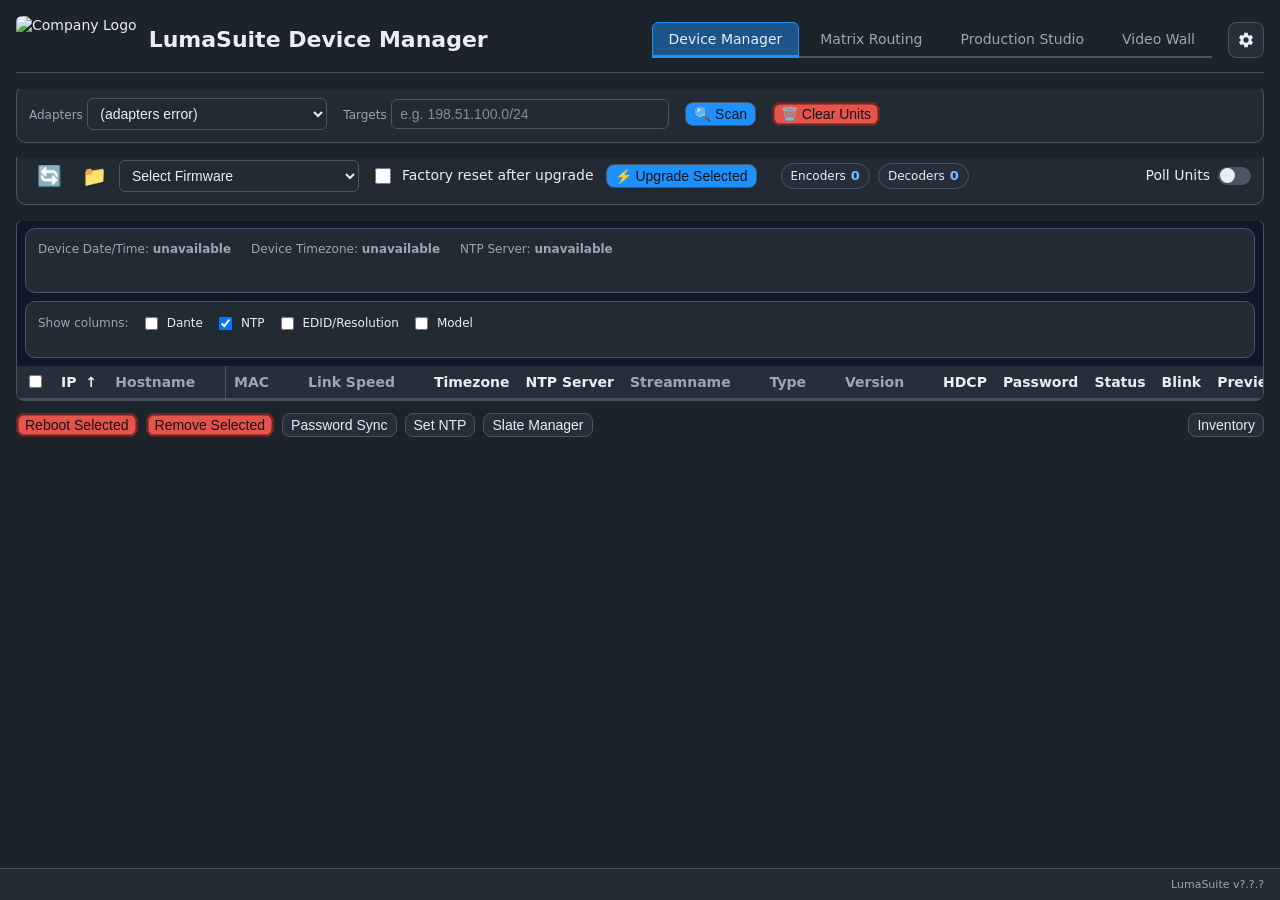
==== commit 1be42bd2: "LumaSuite v1.1.1 Source snapshot of the v1.1.1 release candidate. The parent is the published v1.1.0" ====
--- a/ui/index.html
+++ b/ui/index.html
@@ -45,6 +45,23 @@
     .lldp-value { white-space:pre-wrap; overflow-wrap:anywhere; }
     .mac-lldp { cursor:help; text-decoration:underline; text-decoration-style:dotted; text-underline-offset:2px; }
     .mac-lldp:focus-visible { outline:2px solid var(--focus-ring); outline-offset:-2px; }
+    /* Multi-switch awareness. The banner is the shared .notice (advisory, not an error). A unit reached
+       through a different switch than the primary one is marked on its MAC cell: it says "different
+       switch", not "broken unit". The tint is layered over the opaque frozen-column background so the
+       cell stays opaque when the table scrolls sideways beneath it. Tokens only: both appearances and
+       every preset follow. The percentages sum to 100. */
+    /* Never wider than the window, so the dismiss control is reachable at any width. */
+    #switch_topology_dismiss { padding:2px 8px; border-radius:6px; }
+    #switch_topology_dismiss:focus-visible { outline:2px solid var(--focus-ring); outline-offset:1px; }
+    #switch_topology_warning { margin:8px; position:sticky; left:0; max-width:calc(100vw - 48px); }
+    table.device-table td.mac-lldp.alternate-switch {
+      background-image: linear-gradient(color-mix(in srgb, var(--state-info) 16%, transparent 84%), color-mix(in srgb, var(--state-info) 16%, transparent 84%)),
+                        linear-gradient(var(--surface-raised), var(--surface-raised));
+      box-shadow: inset 3px 0 0 var(--state-info);
+    }
+    /* inline-block at full width: on its own line, and outside the dotted underline the MAC cell paints
+       (a text decoration propagates into in-flow block children and cannot be switched off by them). */
+    td.mac-lldp .switch-note { display:inline-block; width:100%; margin-top:2px; font-size:11px; font-weight:600; color:var(--state-info-text); overflow-wrap:anywhere; text-decoration:none; cursor:default; }
     .link-ok { color:var(--state-success-text); }
     .link-slow { color:var(--state-error-text); }
     .link-unknown { color:var(--text-muted); }
@@ -172,6 +189,7 @@
   <script>window.__lumaMirrorBody && window.__lumaMirrorBody();</script>
   <script src="/ui/dialogs.js?v=2"></script>
   <script src="/ui/clear_units.js"></script>
+  <script src="/ui/switch-topology.js?v=20261120-switchtopology2"></script>
   <script src="/ui/settings.js?v=1"></script>
   <script src="/ui/adminnav.js"></script>
 <script>
@@ -311,6 +329,13 @@
     </div>
   </div>
 
+    <div id="switch_topology_warning" class="notice notice-warning" role="status" aria-live="polite" hidden>
+      <div class="switch-warning-body" style="flex:1 1 auto;">
+        <div class="notice-title switch-warning-title"></div>
+        <div class="notice-detail switch-warning-detail"></div>
+      </div>
+      <button type="button" id="switch_topology_dismiss" aria-label="Dismiss multiple network switches notice">&times;</button>
+    </div>
     <table id="tbl" class="device-table" data-sticky-cols="3">
       <thead>
         <tr>
@@ -517,6 +542,17 @@
 // ------- always fetch from backend, never use localStorage cache -------
 function loadLocal(){ return []; }
 function saveLocal(rows){}
+// The switch topology rides with the inventory the page already fetched; nothing is requested for it.
+if(window.lumaSwitchTopology){
+  // Units that were never read are read by the server shortly after the page opens; when the topology
+  // says some were, the rows are reloaded once so the page agrees with the inventory.
+  window.lumaSwitchTopology.learn.onLearned = function(){ reloadUnitsFromServer().catch(function(){}); };
+}
+function ingestTopology(payload){
+  if(!payload || Array.isArray(payload) || !window.lumaSwitchTopology) return;
+  if(payload.lldp_topology === undefined) return;   // an older server, or a payload that is not the inventory
+  window.lumaSwitchTopology.apply(payload.lldp_topology, payload.topology_warning_acknowledged);
+}
 function tolerantRows(payload){ if(!payload) return []; if(Array.isArray(payload)) return payload; if(payload.units) return payload.units; if(payload.rows) return payload.rows; if(payload.value && Array.isArray(payload.value)) return payload.value; return []; }
 function normalizeMac(value){ return String(value || "").replace(/[^0-9a-f]/gi, "").toLowerCase(); }
 function byIP(rows){ const m=new Map(); (rows||[]).forEach(r=> r&&r.ip && m.set(r.ip, r)); return m; }
@@ -827,6 +863,7 @@
     tdIP.appendChild(a);
 
     const tdMAC=document.createElement('td'); tdMAC.textContent=u.mac||""; tdMAC.className='mac-lldp'; tdMAC.tabIndex=0; tdMAC.dataset.ip=u.ip||'';
+    if(window.lumaSwitchTopology) window.lumaSwitchTopology.decorateMacCell(tdMAC,u);
     const tdLink=document.createElement('td'); tdLink.className='linkspeed_cell'; renderLinkSpeedCell(tdLink,unitLinkSpeed(u));
     const tdHost=document.createElement('td');
     const roleLbl = classifyRole(u) || '';
@@ -1316,61 +1353,110 @@
 // Poll encoder RTMP status
 let rtmpPollInterval = null;
 
+// Background requests (the RTMP status read and the reachability probes) share one lane that can be
+// cancelled in one call. A browser runs six requests to one address at once and queues the rest in
+// order, so a poll that is allowed to pile up delays every action the operator takes, Clear Units
+// included, by however long the pile is. Cancelling the lane frees those slots immediately.
+const bgLane = { ctl: new AbortController() };
+function bgFetch(url, init){ return fetch(url, Object.assign({}, init || {}, { signal: bgLane.ctl.signal })); }
+function cancelBackgroundRequests(){
+  const old = bgLane.ctl;
+  bgLane.ctl = new AbortController();
+  try{ old.abort(); }catch(e){}
+}
+// Run `worker` over `items`, at most `limit` at a time.
+async function runLimited(items, limit, worker){
+  let next = 0;
+  const lanes = Array.from({ length: Math.max(1, Math.min(limit, items.length)) }, async () => {
+    while(next < items.length){
+      const item = items[next++];
+      try{ await worker(item); }catch(e){}
+    }
+  });
+  await Promise.all(lanes);
+}
+
+// A unit whose RTMP status read gets no answer is left alone for a while (doubling, capped), so one
+// unreachable encoder cannot cost a request every round.
+const RTMP_POLL_CONCURRENCY = 4;
+const RTMP_READ_TIMEOUT_SECONDS = 1.5;
+const RTMP_BACKOFF_FIRST_MS = 10000;
+const RTMP_BACKOFF_CAP_MS = 120000;
+const rtmpBackoff = new Map();
+let rtmpPollInFlight = false;
+
+function rtmpNoteAnswer(ip, answered){
+  if(answered){ rtmpBackoff.delete(ip); return; }
+  const held = rtmpBackoff.get(ip);
+  const step = held ? Math.min(held.step * 2, RTMP_BACKOFF_CAP_MS) : RTMP_BACKOFF_FIRST_MS;
+  rtmpBackoff.set(ip, { step, until: Date.now() + step });
+}
+
 async function pollEncoderRtmpStatus() {
   if (appConfig.is_default_password) {
     stopRtmpPolling();
     return;
   }
-
-  // Collect all encoders that need polling
-  const encoderEntries = Array.from(unitMap.entries())
-    .filter(([ip, unit]) => unit.streamLed);
-  
-  // Poll all encoders in parallel for better performance
-  const pollPromises = encoderEntries.map(async ([ip, unit]) => {
-    try {
-      // First check if RTMP is enabled
-      const rtmpResp = await fetch('/api/producer/jsonrpc', {
+  // One round at a time: a round that is still running is the answer to this tick.
+  if (rtmpPollInFlight) return;
+  rtmpPollInFlight = true;
+  const epoch = unitDataEpoch;
+  const lane = bgLane.ctl;
+  try {
+    const now = Date.now();
+    // Collect all encoders that need polling
+    const encoderEntries = Array.from(unitMap.entries())
+      .filter(([ip, unit]) => unit.streamLed)
+      .filter(([ip]) => { const b = rtmpBackoff.get(ip); return !b || b.until <= now; });
+
+    const rpc = async (ip, method) => {
+      const resp = await bgFetch('/api/producer/jsonrpc', {
         method: 'POST',
         headers: {'Content-Type': 'application/json'},
-        body: JSON.stringify({ ip, method: "Rtmp.Get", params: {} })
+        body: JSON.stringify({ ip, method, params: {}, timeout: RTMP_READ_TIMEOUT_SECONDS })
       });
-      
-      const rtmpResult = await rtmpResp.json();
-      if (!rtmpResult || !rtmpResult.result || rtmpResult.result.enable !== true) {
-        // RTMP not enabled, hide LED
-        updateStreamLed(unit.streamLed, false);
-        return;
+      return resp.json();
+    };
+
+    await runLimited(encoderEntries, RTMP_POLL_CONCURRENCY, async ([ip, unit]) => {
+      // The lane was cancelled (Clear Units, a scan): this round is over, and its remaining reads are not issued.
+      if (lane !== bgLane.ctl) return;
+      try {
+        // First check if RTMP is enabled
+        const rtmpResult = await rpc(ip, "Rtmp.Get");
+        if (epoch !== unitDataEpoch) return;       // the inventory changed while this was in flight
+        if (!rtmpResult || rtmpResult.error === "device_no_response") { rtmpNoteAnswer(ip, false); return; }
+        rtmpNoteAnswer(ip, true);
+        if (!rtmpResult.result || rtmpResult.result.enable !== true) {
+          // RTMP not enabled, hide LED
+          updateStreamLed(unit.streamLed, false);
+          return;
+        }
+
+        // RTMP is enabled, check actual run status
+        const statusResult = await rpc(ip, "RtmpRunStatus.Get");
+        if (epoch !== unitDataEpoch) return;
+
+        // Validate that we got a proper RtmpRunStatus response
+        const isValidStatus = statusResult &&
+          statusResult.result &&
+          statusResult.result.hasOwnProperty('runstatus') &&
+          typeof statusResult.result.runstatus === 'string';
+
+        if (isValidStatus) {
+          const isLive = statusResult.result.runstatus.toLowerCase() === 'active';
+          updateStreamLed(unit.streamLed, isLive);
+        }
+        // If invalid response, don't update (preserve previous state)
+      } catch(e) {
+        // Silently fail for individual units, preserve previous state. A cancelled request is not
+        // evidence about the unit.
+        if (!(e && e.name === "AbortError")) rtmpNoteAnswer(ip, false);
       }
-      
-      // RTMP is enabled, check actual run status
-      const statusResp = await fetch('/api/producer/jsonrpc', {
-        method: 'POST',
-        headers: {'Content-Type': 'application/json'},
-        body: JSON.stringify({ ip, method: "RtmpRunStatus.Get", params: {} })
-      });
-      
-      const statusResult = await statusResp.json();
-      
-      // Validate that we got a proper RtmpRunStatus response
-      const isValidStatus = statusResult && 
-        statusResult.result && 
-        statusResult.result.hasOwnProperty('runstatus') && 
-        typeof statusResult.result.runstatus === 'string';
-      
-      if (isValidStatus) {
-        const isLive = statusResult.result.runstatus.toLowerCase() === 'active';
-        updateStreamLed(unit.streamLed, isLive);
-      }
-      // If invalid response, don't update (preserve previous state)
-      
-    } catch(e) {
-      // Silently fail for individual units, preserve previous state
-    }
-  });
-  
-  // Wait for all polls to complete (using allSettled to allow individual failures)
-  await Promise.allSettled(pollPromises);
+    });
+  } finally {
+    rtmpPollInFlight = false;
+  }
 }
 
 function updateStreamLed(led, isLive) {
@@ -1427,22 +1513,77 @@
 }
 
 // ------- (NEW) precise re-scan to persist to disk/UI -------
-async function rescanIPs(ips){
-  if(!ips || !ips.length) return;
-  const targets = ips.join(",");
+// A refresh of several units is sent as consecutive batches. The server refuses a scan that names more
+// than luma_scanplan.MAX_RANGES (32) expressions with HTTP 400 (too_many_ranges): that limit guards
+// operator-typed range text and is not widened for this. One address is one expression, so a refresh of
+// every visible unit is split here into batches the server accepts. They are sent one at a time, in the
+// cancellable background lane (Clear Units cancels them), so the browser never holds more than one of
+// them and a long inventory costs rounds, not a pile of requests.
+const DETAIL_BATCH_SIZE = 32;            // must not exceed luma_scanplan.MAX_RANGES (asserted by a test)
+const DETAIL_BACKOFF_FIRST_MS = 10000;
+const DETAIL_BACKOFF_CAP_MS = 120000;
+const detailBackoff = { step: 0, until: 0 };
+// A unit that gives no reply to a batch is left out of the following rounds for a while (doubling,
+// capped), so a unit that accepts a connection and then says nothing costs one read per wait, not one
+// per round. Any reply clears it. Only the server's `answered` list is believed: an older server that
+// sends none leaves every unit in every round, as before.
+const DETAIL_UNIT_BACKOFF_FIRST_MS = 10000;
+const DETAIL_UNIT_BACKOFF_CAP_MS = 120000;
+const detailUnitBackoff = new Map();
+function detailNoteReplies(batch, answered){
+  if(!Array.isArray(answered)) return;
+  const heard = new Set(answered);
+  const now = Date.now();
+  for(const ip of batch){
+    if(heard.has(ip)){ detailUnitBackoff.delete(ip); continue; }
+    const held = detailUnitBackoff.get(ip);
+    const step = held ? Math.min(held.step * 2, DETAIL_UNIT_BACKOFF_CAP_MS) : DETAIL_UNIT_BACKOFF_FIRST_MS;
+    detailUnitBackoff.set(ip, { step, until: now + step });
+  }
+}
+function chunkList(list, size){
+  const out = [];
+  for(let i = 0; i < list.length; i += size) out.push(list.slice(i, i + size));
+  return out;
+}
+// Resolves "ok", "failed" (the server or the network refused a batch) or "cancelled" (the inventory
+// changed, or the background lane was cancelled: nothing is wrong, and nothing is held against anyone).
+async function rescanIPs(ips, options){
+  if(!ips || !ips.length) return "ok";
+  const background = !!(options && options.background);
+  const lane = bgLane.ctl;
   const requestEpoch = unitDataEpoch;
+  const send = background ? bgFetch : fetch;
+  const gone = () => requestEpoch !== unitDataEpoch || (background && lane !== bgLane.ctl);
+  let merged = units, last = null;
   try{
-    const resp = await fetch('/api/scan', {method:'POST', headers:{'Content-Type':'application/json'}, body:JSON.stringify({targets})});
-    const data = await resp.json();
-    if(requestEpoch !== unitDataEpoch || data.stale) return;
-    const rows = data.units || data.rows || [];
-    units = mergeByIP(units, rows);
-    saveLocal(units);
-    rerenderFiltered();
-    updateTotals();
+    for(const batch of chunkList(ips, DETAIL_BATCH_SIZE)){
+      if(gone()) return "cancelled";
+      const resp = await send('/api/scan', {method:'POST', headers:{'Content-Type':'application/json'}, body:JSON.stringify({targets: batch.join(",")})});
+      const data = await resp.json();
+      if(gone() || data.stale) return "cancelled";
+      if(!resp.ok || data.ok === false){
+        console.warn("rescanIPs refused:", resp.status, data && data.reason);
+        return "failed";
+      }
+      merged = mergeByIP(merged, data.units || data.rows || []);
+      if(background) detailNoteReplies(batch, data.answered);
+      last = data;
+    }
   }catch(e){
+    if(e && e.name === "AbortError") return "cancelled";
     console.warn("rescanIPs error", e);
-  }
+    return "failed";
+  }
+  if(gone()) return "cancelled";
+  // The reply carries the topology derived from the inventory as it is now; a re-read of one
+  // unit can move it to another switch, so this path says so exactly as a full scan does.
+  ingestTopology(last);
+  units = merged;
+  saveLocal(units);
+  rerenderFiltered();
+  updateTotals();
+  return "ok";
 }
 
 let detailPollInFlight = false;
@@ -1450,10 +1591,20 @@
   const targets = Array.from(new Set((ips || [])
     .filter(ip => ip && !(Upgrade && Upgrade.isActive && Upgrade.isActive(ip)))));
   if(!targets.length || detailPollInFlight || scanAbortController) return;
+  if(detailBackoff.until > Date.now()) return;     // the last round was refused: leave the server alone for a while
+  const now = Date.now();
+  const due = targets.filter(ip => { const b = detailUnitBackoff.get(ip); return !b || b.until <= now; });
+  if(!due.length) return;
   detailPollInFlight = true;
   try{
-    await rescanIPs(targets);
-    updateDashboardNtpFromUnits(selectedNtpIPs(), targets, { allowNewSource: true });
+    const outcome = await rescanIPs(due, { background: true });
+    if(outcome === "failed"){
+      detailBackoff.step = detailBackoff.step ? Math.min(detailBackoff.step * 2, DETAIL_BACKOFF_CAP_MS) : DETAIL_BACKOFF_FIRST_MS;
+      detailBackoff.until = Date.now() + detailBackoff.step;
+      return;
+    }
+    detailBackoff.step = 0; detailBackoff.until = 0;
+    if(outcome === "ok") updateDashboardNtpFromUnits(selectedNtpIPs(), targets, { allowNewSource: true });
   }catch(e){
     console.warn("pollVisibleUnitDetails error", e);
   }finally{
@@ -1502,11 +1653,19 @@
 // window. Called once on load and once after a manual scan completes --
 // deliberately not on a timer, to avoid adding a third steady-state poll
 // site alongside Video Wall's own refresh/detect calls.
-async function refreshVideoWallBadge(){
+// The badge never holds the page: the server answers within about a second whatever the decoders are doing,
+// and says so (`pending`: nothing detected yet; `stale`: the last good count) while the detection finishes in
+// the background. The page then asks again a few times, on a growing delay, and the request is in the
+// cancellable background lane, so Clear Units, Settings and the Matrix never queue behind it.
+const VW_BADGE_RETRY_MS = [4000, 8000, 15000];
+let vwBadgeTimer = null;
+async function refreshVideoWallBadge(attempt){
   const badge = document.getElementById("vwBadge");
   if (!badge) return;
+  attempt = Number.isInteger(attempt) ? attempt : 0;
+  if (attempt === 0 && vwBadgeTimer) { clearTimeout(vwBadgeTimer); vwBadgeTimer = null; }
   try {
-    const resp = await fetch('/api/video_wall/candidates_summary');
+    const resp = await bgFetch('/api/video_wall/candidates_summary');
     const data = await resp.json().catch(() => ({}));
     const count = (data && data.ok && Number.isFinite(data.review_count)) ? data.review_count : 0;
     if (count > 0) {
@@ -1514,13 +1673,17 @@
       badge.textContent = `Video Wall · ${count}`;
       badge.classList.toggle("attention", !!attention);
       badge.style.display = "inline-flex";
-    } else {
+    } else if (!(data && data.pending)) {
       badge.style.display = "none";
+    }
+    if (data && (data.pending || data.stale) && attempt < VW_BADGE_RETRY_MS.length) {
+      if (vwBadgeTimer) clearTimeout(vwBadgeTimer);
+      vwBadgeTimer = setTimeout(() => { vwBadgeTimer = null; refreshVideoWallBadge(attempt + 1); }, VW_BADGE_RETRY_MS[attempt]);
     }
   } catch (e) {
     // Best-effort only -- a failed badge fetch must never disrupt Device
-    // Manager's own scan/table functionality.
-    badge.style.display = "none";
+    // Manager's own scan/table functionality. A cancelled one says nothing.
+    if (!(e && e.name === "AbortError")) badge.style.display = "none";
   }
 }
 
@@ -1592,6 +1755,7 @@
     const rows = data.units || data.rows || [];
     const errors = data.errors || [];
     console.log("[SCAN] Units:", rows.length, "Errors:", errors.length);
+    ingestTopology(data);
     units = mergeByIP(units, rows);
     saveLocal(units);
     rerenderFiltered();
@@ -2202,7 +2366,8 @@
 }
 async function tcpProbe(ip){
   try{
-    const r = await api("/api/tcp_probe",{method:"POST",headers:{'Content-Type':'application/json'},body:JSON.stringify({ip,timeout_ms:400})});
+    const resp = await bgFetch("/api/tcp_probe",{method:"POST",headers:{'Content-Type':'application/json'},body:JSON.stringify({ip,timeout_ms:400})});
+    const r = await resp.json();
     if(r && r.ok) return !!r.reachable;
   }catch(e){}
   return false;
@@ -2210,7 +2375,16 @@
 function getVisibleIPs(){
   return Array.from(document.querySelectorAll("#tbody tr")).map(tr=>tr.dataset.ip).filter(Boolean);
 }
-async function heartbeatOnce(options={}){
+// One round at a time. The timer fires every three seconds whether or not the last round is done;
+// without this a slow round is followed by another, and the requests of all of them wait in the
+// browser's queue ahead of anything the operator does.
+let heartbeatRound = null;
+function heartbeatOnce(options={}){
+  if(heartbeatRound) return heartbeatRound;
+  heartbeatRound = heartbeatRoundImpl(options).finally(() => { heartbeatRound = null; });
+  return heartbeatRound;
+}
+async function heartbeatRoundImpl(options={}){
   const now=Date.now();
   // Always include rebooting units even if poll slider is off
   const rebootIPs = Object.keys(rebootTracker);
@@ -2221,14 +2395,16 @@
   
   // Probe all IPs in PARALLEL (not sequential) to avoid timeout delays blocking the loop
   const probeResults = new Map();
-  const probes = ips
-    .filter(ip => !Upgrade.isActive(ip))
-    .map(async ip => {
-      const ok = await tcpProbe(ip);
-      probeResults.set(ip, ok);
-    });
-  
-  await Promise.all(probes);
+  const probeIPs = ips.filter(ip => !Upgrade.isActive(ip));
+  const lane = bgLane.ctl;
+  await runLimited(probeIPs, 8, async ip => {
+    if(lane !== bgLane.ctl) return;
+    const ok = await tcpProbe(ip);
+    probeResults.set(ip, ok);
+  });
+  // The lane was cancelled (Clear Units, a scan): the answers describe nothing, and a probe that
+  // was cancelled must not be read as the unit being down.
+  if(lane !== bgLane.ctl) return;
   
   // Now process results
   for(const ip of ips){
@@ -2294,7 +2470,9 @@
     rebootHeartbeatOwned = false;
   }
   if(isSliderOn() && !options.skipDetailPoll){
-    await pollVisibleUnitDetails(visibleIPs);
+    // Only units that answered this round's reachability probe are read in detail: a unit that did not
+    // would be refused at the first connection anyway, so it costs nothing here.
+    await pollVisibleUnitDetails(visibleIPs.filter(ip => probeResults.get(ip) === true));
   }
 }
 function enableHeartbeat(on){
@@ -2734,6 +2912,7 @@
 
 async function reloadUnitsFromServer(){
   const payload = await api("/api/cache");
+  ingestTopology(payload);
   units = mergeByIP([], tolerantRows(payload));
   saveLocal(units);
   rerenderFiltered();
@@ -2772,6 +2951,7 @@
   $("#chk_all").checked = false;
   try{
     const payload = await api("/api/cache");
+    ingestTopology(payload);
     units = mergeByIP([], tolerantRows(payload));
     saveLocal(units);
   }catch(e){
@@ -3026,6 +3206,19 @@
       if (statusEl) statusEl.textContent = "Clear Units is not available.";
       return;
     }
+    // Background reads are stopped before anything is asked or sent. They are only presentation, and
+    // left running they queue ahead of this request in the browser.
+    const pollsWereOn = !!pollTimer;
+    cancelBackgroundRequests();
+    stopRtmpPolling();
+    enableHeartbeat(false);
+    let cleared = false;
+    const resumePolls = () => {
+      if (cleared) return;
+      startRtmpPolling();
+      if (pollsWereOn) enableHeartbeat(true);
+    };
+    try {
     await window.lumaClearUnits.run({
       api: (path, options) => {
         const init = Object.assign({credentials: "same-origin"}, options || {});
@@ -3038,16 +3231,19 @@
       },
       onError: (text) => { if (statusEl) statusEl.textContent = text; },
       onDone: async (result) => {
+        cleared = true;
         if (statusEl) statusEl.textContent = "Clearing units...";
-        const heartbeatWasOn = !!pollTimer;
+        const heartbeatWasOn = pollsWereOn;
         unitDataEpoch += 1;
-        stopRtmpPolling();
-        enableHeartbeat(false);
+        rtmpBackoff.clear();
+        detailUnitBackoff.clear();
+        detailBackoff.step = 0; detailBackoff.until = 0;
         if (result && result.scope === "unassigned" && result.kept) {
           // Assigned units stay in the server's inventory: reload what it holds rather than
           // assuming nothing remains.
           selectedUnitIPs.clear();
           try { await reloadUnitsFromServer(); } catch (e) { console.error("Reload after clear:", e); }
+          startRtmpPolling();
           if (heartbeatWasOn) enableHeartbeat(true);
         } else {
           units = [];
@@ -3055,11 +3251,14 @@
           selectedUnitIPs.clear();
           saveLocal([]);
           StatusStore.clearAll();
+          // The inventory is gone, and with it the switch grouping and the dismissed advisory.
+          if(window.lumaSwitchTopology) window.lumaSwitchTopology.apply(null, false);
           renderRows([]);
         }
         if (statusEl) statusEl.textContent = window.lumaClearUnits.describe(result);
       }
     });
+    } finally { resumePolls(); }
   });
   
   // Targets input clear button
@@ -3223,6 +3422,7 @@
 
   try{
     const payload = await api("/api/cache");
+    ingestTopology(payload);
     const serverRows = tolerantRows(payload);
     units = mergeByIP(units, serverRows);
     saveLocal(units);
--- a/ui/family.css
+++ b/ui/family.css
@@ -165,6 +165,49 @@
   --state-error-text: color-mix(in srgb, var(--state-error) 55%, #000000 45%);
   --state-info-text: color-mix(in srgb, var(--state-info) 55%, #000000 45%);
 }
+
+/* The operator's light background, and the surfaces derived from it. `--light-bg` is set by the
+   appearance script, and `data-light-bg` is present on <html> only when the choice differs from the
+   default, so an untouched installation keeps the palette above to the pixel. The aliases (--bg,
+   --card, ...) are declared against --surface in the block above, and a custom property resolves
+   where it is declared, so the override is stated on <html> AND on <body>: stated on one, the other
+   would keep the value it had when it was declared. The percentages in each mix sum to 100; a mix
+   summing to less multiplies the result's alpha, and every surface built on it would be translucent. */
+@supports (background: color-mix(in srgb, white 50%, black)) {
+  html.light[data-light-bg],
+  html[data-light-bg] body.light {
+    --surface:          var(--light-bg);
+    --surface-raised:   color-mix(in srgb, var(--light-bg) 55%, #ffffff 45%);
+    --surface-elevated: color-mix(in srgb, var(--light-bg) 95%, #000000 5%);
+    --edge:             color-mix(in srgb, var(--light-bg) 72%, #000000 28%);
+  }
+}
+
+/* Form controls, for every page. A page that styles none of its own (the Matrix page, and the
+   Settings dialog on it) fell back to the browser's painting: white boxes with black text in the
+   middle of a dark card. This is the one baseline, in the semantic tokens the presets set, wrapped
+   in :where() so it has no specificity of its own -- every page-specific rule still wins, and the
+   baseline decides only what nothing else decided. Buttons, checkboxes, radios, range and colour
+   inputs keep their own treatment. */
+:where(select, textarea,
+       input:not([type=checkbox]):not([type=radio]):not([type=range]):not([type=color]):not([type=button]):not([type=submit]):not([type=reset]):not([type=image]):not([type=hidden])) {
+  background-color: var(--surface-elevated);
+  color: var(--text);
+  border: 1px solid var(--edge);
+  color-scheme: dark;
+}
+:where(.light) :where(select, textarea, input) { color-scheme: light; }
+:where(select, textarea, input)::placeholder { color: var(--text-muted); opacity: .8; }
+/* The Settings dialog's controls take one size on every page. */
+.modal select, .modal input[type=text], .modal input[type=number], .modal input[type=password] {
+  font-size: 14px; padding: 6px 8px; border-radius: 6px; font-family: inherit;
+}
+
+/* The single manual colour control in Settings > Appearance. */
+.light-bg-choice { display: flex; align-items: center; gap: 8px; flex-wrap: wrap; }
+.light-bg-choice input[type="color"] { width: 34px; height: 26px; padding: 0; border: 1px solid var(--edge); border-radius: 5px; background: none; cursor: pointer; }
+.light-bg-choice .color-hex { width: 96px; font-family: ui-monospace, Menlo, Consolas, monospace; font-size: var(--font-small, 12px); }
+.light-bg-choice .light-bg-note { font-size: var(--font-small, 12px); color: var(--text-muted); }
 
 html, body { background: var(--surface); }
 body { color: var(--text); }
